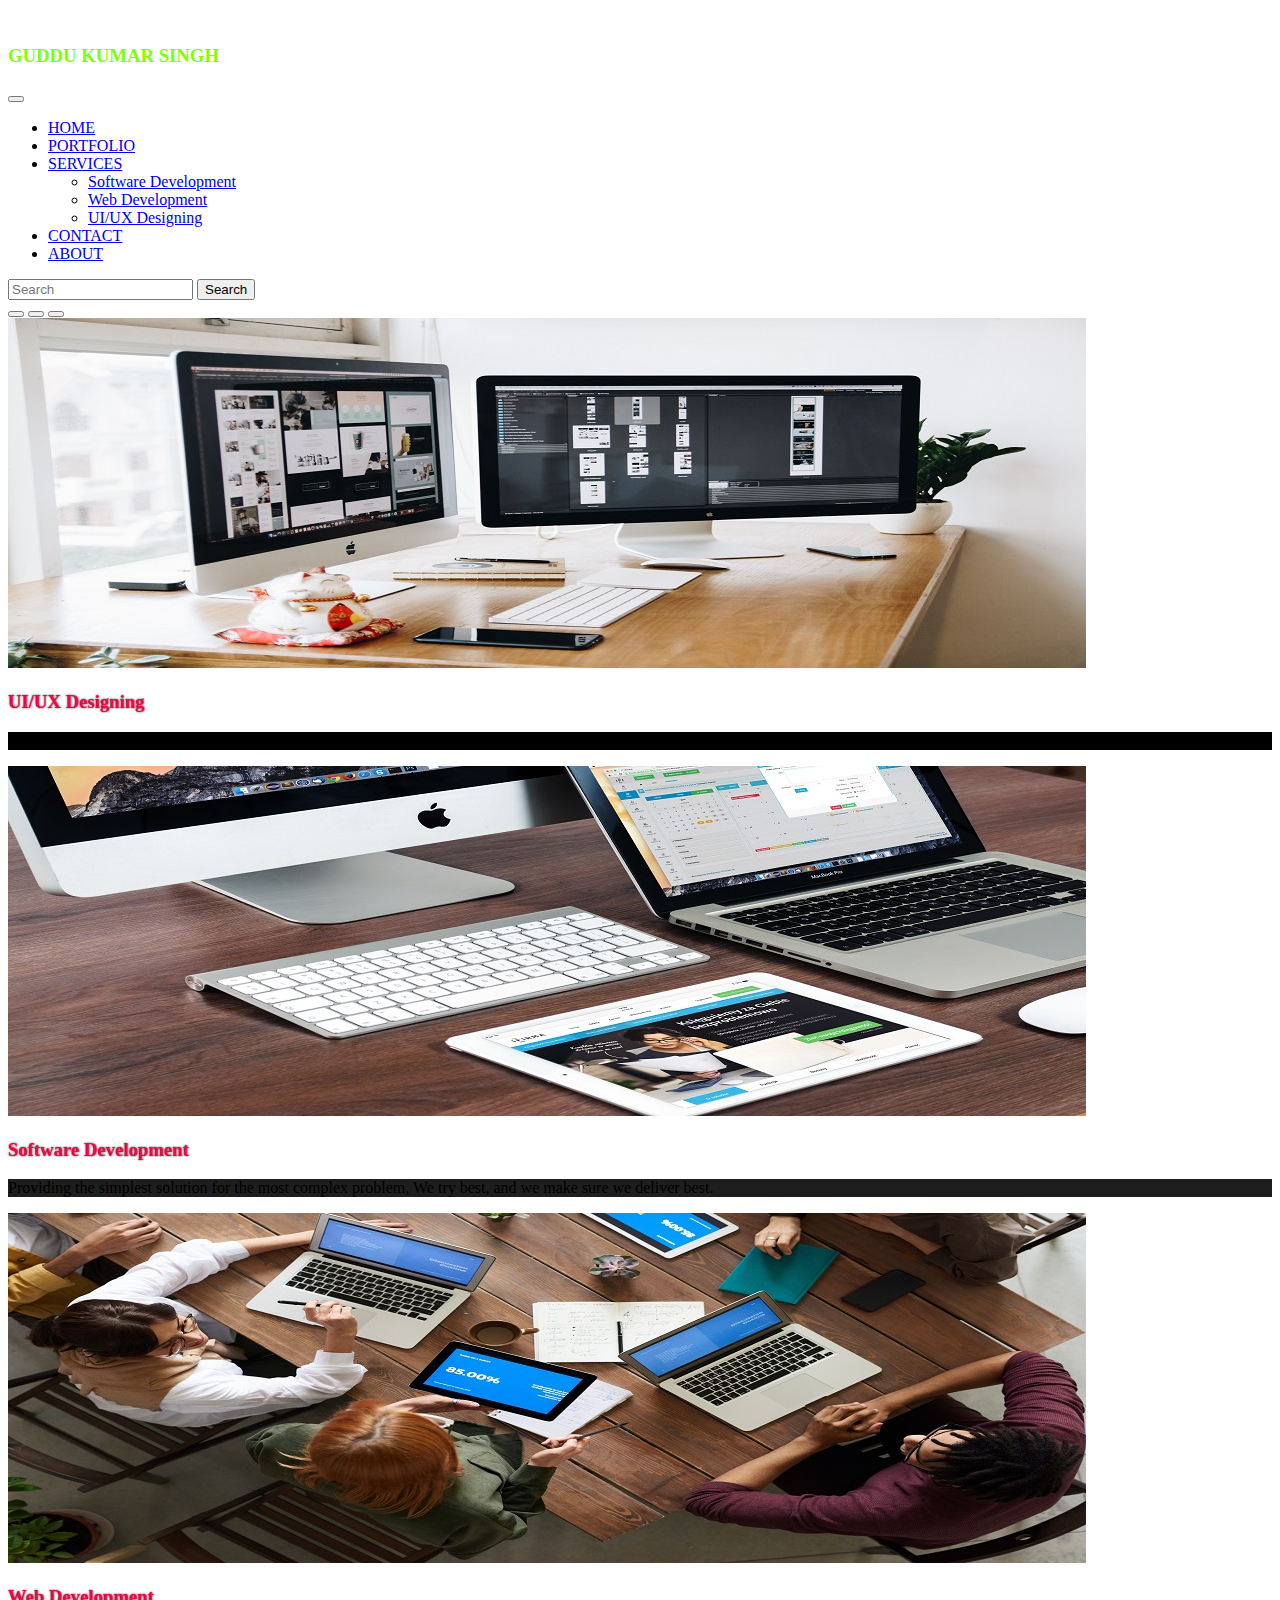
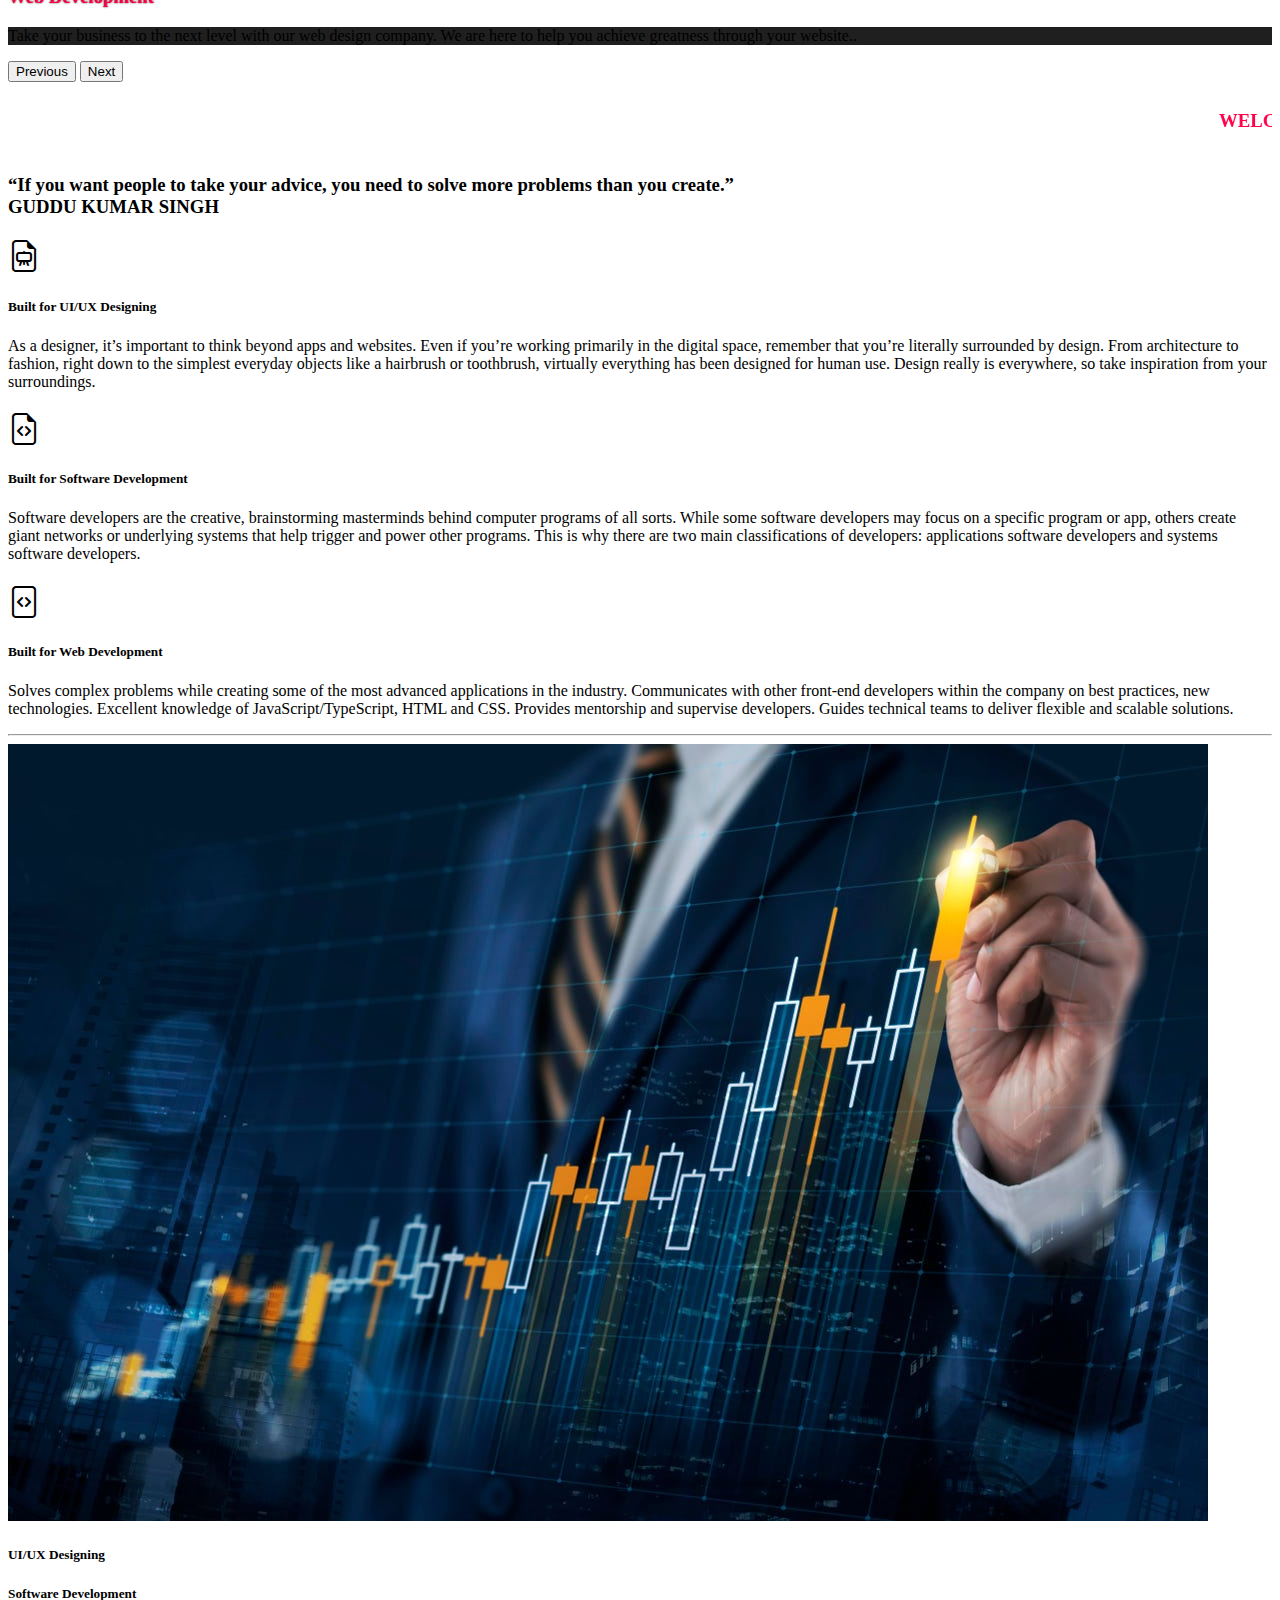
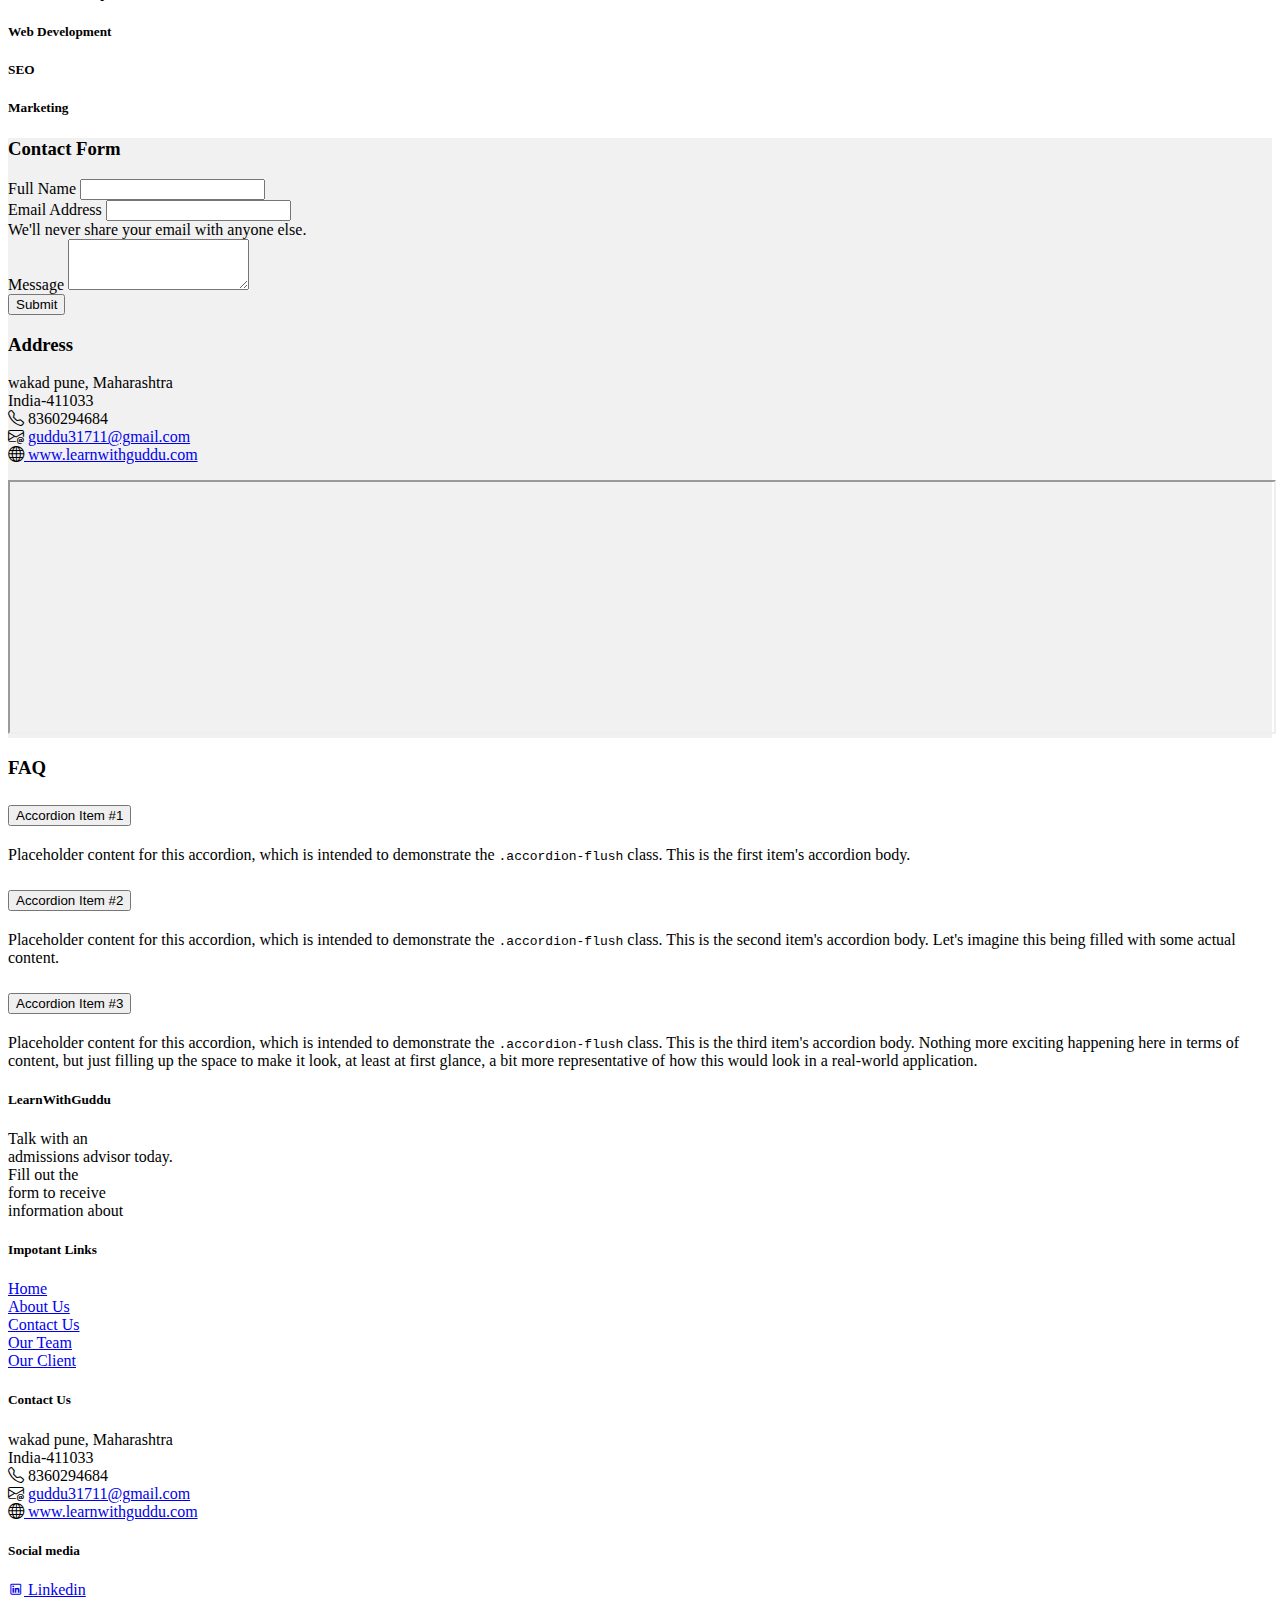
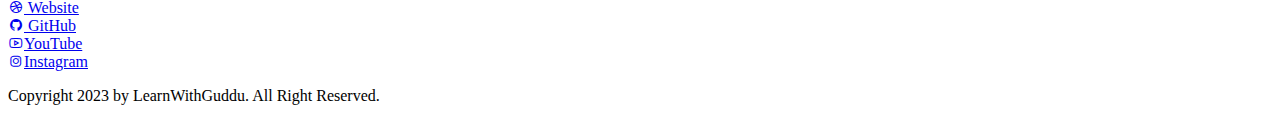
==== index.html @ 27329d2d "first commit" ====
<!doctype html>
<html lang="en">
  <head>
    <meta charset="utf-8">
    <meta name="viewport" content="width=device-width, initial-scale=1">
    <title>Home</title>
    <!-- bootstrap icon -->
    <link rel="stylesheet" href="https://cdn.jsdelivr.net/npm/bootstrap-icons@1.10.3/font/bootstrap-icons.css">
    <link rel="stylesheet" href="./portfolio/assets/css/line-awesome.min.css">
    <link rel="stylesheet" href="./css/style.css">
    <link rel="stylesheet" href="https://cdnjs.cloudflare.com/ajax/libs/font-awesome/6.2.1/css/all.min.css">
    <link href="https://cdn.jsdelivr.net/npm/bootstrap@5.0.2/dist/css/bootstrap.min.css" rel="stylesheet" integrity="sha384-EVSTQN3/azprG1Anm3QDgpJLIm9Nao0Yz1ztcQTwFspd3yD65VohhpuuCOmLASjC" crossorigin="anonymous">
  </head>
  <body>
     <nav class="navbar navbar-expand-lg navbar-dark bg-dark sticky-top" id="top_nav">
        <div class="container-fluid">
          <a class="navbar-brand ml-0" href="#">
            <img src="./images/icons8-india-488.png" alt="" class="img-fluid">
          </a>
          <span class="navbar-toggler border border-0"><h3 style="color: chartreuse;">GUDDU KUMAR SINGH</h3></span>
          <button class="navbar-toggler" type="button" data-bs-toggle="collapse" data-bs-target="#navbarSupportedContent" aria-controls="navbarSupportedContent" aria-expanded="false" aria-label="Toggle navigation">
            <span class="navbar-toggler-icon"></span>
          </button>
          <div class="collapse navbar-collapse " id="navbarSupportedContent">
            <ul class="navbar-nav me-auto mb-2 mb-lg-0 ">
              <li class="nav-item">
                <a class="nav-link active " aria-current="page" href="./home/#">HOME</a>
              </li>
              <li class="nav-item">
                <a class="nav-link" href="./portfolio/portfolio.html">PORTFOLIO</a>
              </li>
              <li class="nav-item dropdown">
                <a class="nav-link dropdown-toggle" href="#" role="button" data-bs-toggle="dropdown" aria-expanded="false">
                 SERVICES
                </a>
                <ul class="dropdown-menu">
                  <li><a class="dropdown-item" href="#">Software Development</a></li>
                  <li><a class="dropdown-item" href="#">Web Development</a></li>
          
                  <li><a class="dropdown-item" href="#">UI/UX Designing</a></li>
                </ul>
              </li>
              <li class="nav-item">
                <a class="nav-link" href="./contact/">CONTACT</a>
              </li>
              <li class="nav-item">
                <a class="nav-link" href="./about/about.html">ABOUT</a>
              </li>
            </ul>
            <form class="d-flex" role="search">
              <input class="form-control me-2" type="search" placeholder="Search" aria-label="Search">
              <button class="btn btn-outline-primary" type="submit">Search</button>
            </form>
          </div>
        </div>
      </nav>

      <!-- 2.carousel -->
      <div id="carouselExampleCaptions" class="carousel slide" data-bs-ride="false">
        <div class="carousel-indicators">
          <button type="button" data-bs-target="#carouselExampleCaptions" data-bs-slide-to="0" class="active" aria-current="true" aria-label="Slide 1"></button>
          <button type="button" data-bs-target="#carouselExampleCaptions" data-bs-slide-to="1" aria-label="Slide 2"></button>
          <button type="button" data-bs-target="#carouselExampleCaptions" data-bs-slide-to="2" aria-label="Slide 3"></button>
        </div>
        <div class="carousel-inner">
          <div class="carousel-item active">
            <img src="./images/ui.jpg" class="d-block w-100" alt="...">
            <div class="carousel-caption d-none d-md-block">
              <h3 style="text-shadow: 0px 0px 2px#2a2929;color: #ff0048;">UI/UX Designing</h3>
              <p style="background: #000000;">If we want users to like our software, we should design it to behave like a likeable person: respectful, generous and helpful.</p>
            </div>
          </div>
          <div class="carousel-item">
            <img src="./images/sof.jpg" class="d-block w-100" alt="...">
            <div class="carousel-caption d-none d-md-block">
              <h3 style="text-shadow: 0px 0px 2px#2a2929;color: #ff0048;">Software Development</h3>
              <p style="background: #1e1e1e;">Providing the simplest solution for the most complex problem, We try best, and we make sure we deliver best.</p>
            </div>
          </div>
          <div class="carousel-item">
            <img src="./images/web.jpg" class="d-block w-100" alt="...">
            <div class="carousel-caption d-none d-md-block">
              <h3 style="text-shadow: 0px 0px 2px#2a2929;color: #ff0048;">Web Development</h3>
              <p style="background: #1f1f1f;">Take your business to the next level with our web design company. We are here to help you achieve greatness through your website..</p>
            </div>
          </div>
        </div>
        <button class="carousel-control-prev" type="button" data-bs-target="#carouselExampleCaptions" data-bs-slide="prev">
          <span class="carousel-control-prev-icon" aria-hidden="true"></span>
          <span class="visually-hidden">Previous</span>
        </button>
        <button class="carousel-control-next" type="button" data-bs-target="#carouselExampleCaptions" data-bs-slide="next">
          <span class="carousel-control-next-icon" aria-hidden="true"></span>
          <span class="visually-hidden">Next</span>
        </button>
      </div>
<!-- courcel end -->
<marquee behavior="" direction="" style="color: #ff0048; margin-top: 10px"><h3>WELCOME TO MY WEBSITE. This website is currently under maintenance</h3></marquee>
    <!-- 3.. tagline -->
   <div class="container-fluid">
      <div class="row">
          <div class="col-12">
            <h3 class="display-6 text-center mt-2 mb-2">“If you want people to take your advice, you need to solve more problems than you create.” <br>GUDDU KUMAR SINGH</h3>
          </div>
      </div> 
   

    <!-- 4.feature -->
   <div class="row justify-content-evenly pt-3 pb-3">
       <div class="col-md-3 text-center mt-5">
         <h1><i class="bi bi-file-earmark-easel text-primary"></i></h1>
         <h5>Built for UI/UX Designing</h5>
         <p>As a designer, it’s important to think beyond apps and websites. Even if you’re working primarily in the digital space, remember that you’re literally surrounded by design. From architecture to fashion, right down to the simplest everyday objects like a hairbrush or toothbrush, virtually everything has been designed for human use. Design really is everywhere, so take inspiration from your surroundings.</p>
       </div>
      <div class="col-md-3 text-center mt-5">
         <h1> <i class="bi bi-file-earmark-code text-danger"></i></h1>
         <h5>Built for Software Development</h5>
         <p>Software developers are the creative, brainstorming masterminds behind computer programs of all sorts. While some software developers may focus on a specific program or app, others create giant networks or underlying systems that help trigger and power other programs. This is why there are two main classifications of developers: applications software developers and systems software developers.</p>
      </div>
      <div class="col-md-3 text-center mt-5">
          <h1><i class="bi bi-file-code text-success"></i></h1>
          <h5>Built for Web Development</h5>
          <p>Solves complex problems while creating some of the most advanced applications in the industry. Communicates with other front-end developers within the company on best practices, new technologies. Excellent knowledge of JavaScript/TypeScript, HTML and CSS. Provides mentorship and supervise developers. Guides technical teams to deliver flexible and scalable solutions. 
          </p>
      </div>
   </div>
  <!-- footer -->
   <hr>

   <!-- growth -->
  <div class="row justify-content-evenly pt-3 pb-5">
     <div class="col-md-5 pt-3">
      <img src="./images/0x0.jpg" class="img-fluid" alt="">
     </div>

     <div class="col-md-5 pt-3">
        <h5 class="mt-3">UI/UX Designing</h5>
        <div class="progress">
          <div class="progress-bar progress-bar-striped" role="progressbar" aria-label="Default striped example" style="width: 85%" aria-valuenow="10" aria-valuemin="0" aria-valuemax="100"></div>
        </div>

        <h5 class="mt-3">Software Development</h5>
        <div class="progress">
          <div class="progress-bar progress-bar-striped bg-success" role="progressbar" aria-label="Success striped example" style="width: 70%" aria-valuenow="25" aria-valuemin="0" aria-valuemax="100"></div>
        </div>

        <h5 class="mt-3">Web Development</h5>
        <div class="progress">
          <div class="progress-bar progress-bar-striped bg-info" role="progressbar" aria-label="Info striped example" style="width: 80%" aria-valuenow="50" aria-valuemin="0" aria-valuemax="100"></div>
        </div>

        <h5 class="mt-3">SEO</h5>
        <div class="progress">
          <div class="progress-bar progress-bar-striped bg-warning" role="progressbar" aria-label="Warning striped example" style="width: 75%" aria-valuenow="75" aria-valuemin="0" aria-valuemax="100"></div>
        </div>

        <h5 class="mt-3">Marketing</h5>
        <div class="progress">
          <div class="progress-bar progress-bar-striped bg-danger" role="progressbar" aria-label="Danger striped example" style="width: 90%" aria-valuenow="100" aria-valuemin="0" aria-valuemax="100"></div>
        </div>
     </div>
  </div>

<!-- contact -->
<div class="row justify-content-evenly pt-2 pb-5" style="background-color: #f1f1f1;">
  <div class="col-md-5 mt-5">
    <h3 class="mb-4">Contact Form</h3>
    <form>
      <div class="mb-3">
        <label for="name" class="form-label">Full Name</label>
        <input type="text" class="form-control" id="name" aria-describedby="emailHelp">
      </div>
      <div class="mb-3">
        <label for="exampleInputEmail1" class="form-label">Email Address</label>
        <input type="email" class="form-control" id="exampleInputEmail1" aria-describedby="emailHelp">
        <div id="emailHelp" class="form-text">We'll never share your email with anyone else.</div>
      </div>

      <div class="mb-3">
        <label for="exampleFormControlTextarea1" class="form-label">Message</label>
        <textarea class="form-control" id="exampleFormControlTextarea1" rows="3"></textarea>
      </div>
      <button type="submit" class="btn btn-primary">Submit</button>
    </form>
  </div>

  <div class="col-md-5 mt-5">
    <h3 class="mb-4">Address</h3>
    <p>wakad pune, Maharashtra<br>
    India-411033 <br>
    <i class="bi bi-telephone"></i> <label for="text">8360294684</label> <br> <i class="bi bi-envelope-at"></i> <a class="text-decoration-none" href="https://mail.google.com/mail/u/0/?tab=rm&ogbl#inbox?compose=new">guddu31711@gmail.com</a> <br> <i class="bi bi-globe"></i><a class="text-decoration-none" href="https://www.learnwithguddu.com/"> www.learnwithguddu.com</a></p>
    <iframe src="https://www.google.com/maps/embed?pb=!1m18!1m12!1m3!1d30251.738060722186!2d73.7436412821143!3d18.59804176603198!2m3!1f0!2f0!3f0!3m2!1i1024!2i768!4f13.1!3m3!1m2!1s0x3bc2b97aaf571bed%3A0xc67346ba5a76673!2sWakad%2C%20Pimpri-Chinchwad%2C%20Maharashtra!5e0!3m2!1sen!2sin!4v1675891055878!5m2!1sen!2sin" style="width:100%;" height="250" style="border:0;" allowfullscreen="" loading="lazy" referrerpolicy="no-referrer-when-downgrade"></iframe>
  </div>
</div>

   <!-- faq -->
  <div class="row justify-content-evenly pt-5 pb-5">
     <div class="col-md-10">
      <h3 class="text-center pb-4">FAQ</h3>
      <div class="accordion accordion-flush border" id="accordionFlushExample">
        <div class="accordion-item">
          <h2 class="accordion-header" id="flush-headingOne">
            <button class="accordion-button collapsed" type="button" data-bs-toggle="collapse" data-bs-target="#flush-collapseOne" aria-expanded="false" aria-controls="flush-collapseOne">
              Accordion Item #1
            </button>
          </h2>
          <div id="flush-collapseOne" class="accordion-collapse collapse" aria-labelledby="flush-headingOne" data-bs-parent="#accordionFlushExample">
            <div class="accordion-body">Placeholder content for this accordion, which is intended to demonstrate the <code>.accordion-flush</code> class. This is the first item's accordion body.</div>
          </div>
        </div>
        <div class="accordion-item">
          <h2 class="accordion-header" id="flush-headingTwo">
            <button class="accordion-button collapsed" type="button" data-bs-toggle="collapse" data-bs-target="#flush-collapseTwo" aria-expanded="false" aria-controls="flush-collapseTwo">
              Accordion Item #2
            </button>
          </h2>
          <div id="flush-collapseTwo" class="accordion-collapse collapse" aria-labelledby="flush-headingTwo" data-bs-parent="#accordionFlushExample">
            <div class="accordion-body">Placeholder content for this accordion, which is intended to demonstrate the <code>.accordion-flush</code> class. This is the second item's accordion body. Let's imagine this being filled with some actual content.</div>
          </div>
        </div>
        <div class="accordion-item">
          <h2 class="accordion-header" id="flush-headingThree">
            <button class="accordion-button collapsed" type="button" data-bs-toggle="collapse" data-bs-target="#flush-collapseThree" aria-expanded="false" aria-controls="flush-collapseThree">
              Accordion Item #3
            </button>
          </h2>
          <div id="flush-collapseThree" class="accordion-collapse collapse" aria-labelledby="flush-headingThree" data-bs-parent="#accordionFlushExample">
            <div class="accordion-body">Placeholder content for this accordion, which is intended to demonstrate the <code>.accordion-flush</code> class. This is the third item's accordion body. Nothing more exciting happening here in terms of content, but just filling up the space to make it look, at least at first glance, a bit more representative of how this would look in a real-world application.</div>
          </div>
        </div>
      </div>
     </div>
   </div> 

   <!-- footer -->
  <div class="row justify-content-evenly bg-dark text-white pt-2 pb-3 text-center">
      <div class="col-md-3 pt-3">
         <h5 class="pb-2">LearnWithGuddu</h5>
         <p>
          Talk with an <br> admissions advisor today. <br> Fill out the <br> form to receive <br> information about
         </p>
      </div>

      <div class="col-md-3 pt-4">
         <h5 class="pb-2">Impotant Links</h5>
         <p>
          <a href="#" class="link-light text-decoration-none">Home</a><br>
          <a href="#" class="link-light text-decoration-none">About Us</a><br>
          <a href="#" class="link-light text-decoration-none">Contact Us</a><br>
          <a href="#" class="link-light text-decoration-none">Our Team</a><br>
          <a href="#" class="link-light text-decoration-none">Our Client</a><br>
         </p>
    </div>
      
      <div class="col-md-3 pt-4">
        <h5 class="pb-2">Contact Us</h5>
        <p>wakad pune, Maharashtra<br>
          India-411033 <br>
          <i class="bi bi-telephone"></i> <label for="text">8360294684</label> <br> <i class="bi bi-envelope-at"></i> <a class="text-decoration-none" href="https://mail.google.com/mail/u/0/?tab=rm&ogbl#inbox?compose=new">guddu31711@gmail.com</a> <br> <i class="bi bi-globe"></i><a class="text-decoration-none" href="https://www.learnwithguddu.com/"> www.learnwithguddu.com</a></p>
      </div>

      <div class="col-md-3 pt-4 text-center">
          <h5 class="pb-2">Social media</h5>
          <div class="social-icons text-center">
            <a class="text-decoration-none" href="https://www.linkedin.com/in/guddu-kumar-singh" target="blank"><i class="lab la-linkedin"></i> Linkedin</a><br>
            <a class="text-decoration-none" href="https://www.learnwithguddu.com" target="blank"><i class="lab la-dribbble"></i> Website</a><br>
            <a class="text-decoration-none" href="https://github.com/guddu31" target="blank"><i class="lab la-github"></i> GitHub</a><br>
            <a class="text-decoration-none" href="https://www.youtube.com/channel/UCuMg0UI8255y0V6hCLGqTEg" target="blank"><i class="lab la-youtube"></i>YouTube</a><br>
            <a class="text-decoration-none" href="https://www.instagram.com/guddu_kumar_singh2" target="blank"><i class="lab la-instagram"></i>Instagram</a>
        </div>
      </div>
  </div>

  <!-- copyright.. -->
   <div class="row bg-secondary text-white text-center p-2">
    <div class="col-12 text-center">
      <p>
        Copyright 2023 by LearnWithGuddu. All Right Reserved.
      </p>
    </div>
   </div>


<!-- container end -->
 </div> 


<script src="https://cdn.jsdelivr.net/npm/bootstrap@5.0.2/dist/js/bootstrap.bundle.min.js" integrity="sha384-MrcW6ZMFYlzcLA8Nl+NtUVF0sA7MsXsP1UyJoMp4YLEuNSfAP+JcXn/tWtIaxVXM" crossorigin="anonymous"></script>
  </body>
</html>
---- portfolio/assets/css/line-awesome.min.css ----
.la,.lab,.lad,.lal,.lar,.las{-moz-osx-font-smoothing:grayscale;-webkit-font-smoothing:antialiased;display:inline-block;font-style:normal;font-variant:normal;text-rendering:auto;line-height:1}.la-lg{font-size:1.33333em;line-height:.75em;vertical-align:-.0667em}.la-xs{font-size:.75em}.la-sm{font-size:.875em}.la-1x{font-size:1em}.la-2x{font-size:2em}.la-3x{font-size:3em}.la-4x{font-size:4em}.la-5x{font-size:5em}.la-6x{font-size:6em}.la-7x{font-size:7em}.la-8x{font-size:8em}.la-9x{font-size:9em}.la-10x{font-size:10em}.la-fw{text-align:center;width:1.25em}.la-ul{list-style-type:none;margin-left:2.5em;padding-left:0}.la-ul>li{position:relative}.la-li{left:-2em;position:absolute;text-align:center;width:2em;line-height:inherit}.la-border{border:solid .08em #eee;border-radius:.1em;padding:.2em .25em .15em}.la-pull-left{float:left}.la-pull-right{float:right}.la.la-pull-left,.lab.la-pull-left,.lal.la-pull-left,.lar.la-pull-left,.las.la-pull-left{margin-right:.3em}.la.la-pull-right,.lab.la-pull-right,.lal.la-pull-right,.lar.la-pull-right,.las.la-pull-right{margin-left:.3em}.la-spin{-webkit-animation:la-spin 2s infinite linear;animation:la-spin 2s infinite linear}.la-pulse{-webkit-animation:la-spin 1s infinite steps(8);animation:la-spin 1s infinite steps(8)}@-webkit-keyframes la-spin{0%{-webkit-transform:rotate(0);transform:rotate(0)}100%{-webkit-transform:rotate(360deg);transform:rotate(360deg)}}@keyframes la-spin{0%{-webkit-transform:rotate(0);transform:rotate(0)}100%{-webkit-transform:rotate(360deg);transform:rotate(360deg)}}.la-rotate-90{-webkit-transform:rotate(90deg);transform:rotate(90deg)}.la-rotate-180{-webkit-transform:rotate(180deg);transform:rotate(180deg)}.la-rotate-270{-webkit-transform:rotate(270deg);transform:rotate(270deg)}.la-flip-horizontal{-webkit-transform:scale(-1,1);transform:scale(-1,1)}.la-flip-vertical{-webkit-transform:scale(1,-1);transform:scale(1,-1)}.la-flip-both,.la-flip-horizontal.la-flip-vertical{-webkit-transform:scale(-1,-1);transform:scale(-1,-1)}:root .la-flip-both,:root .la-flip-horizontal,:root .la-flip-vertical,:root .la-rotate-180,:root .la-rotate-270,:root .la-rotate-90{-webkit-filter:none;filter:none}.la-stack{display:inline-block;height:2em;line-height:2em;position:relative;vertical-align:middle;width:2.5em}.la-stack-1x,.la-stack-2x{left:0;position:absolute;text-align:center;width:100%}.la-stack-1x{line-height:inherit}.la-stack-2x{font-size:2em}.la-inverse{color:#fff}.la-500px:before{content:"\f26e"}.la-accessible-icon:before{content:"\f368"}.la-accusoft:before{content:"\f369"}.la-acquisitions-incorporated:before{content:"\f6af"}.la-ad:before{content:"\f641"}.la-address-book:before{content:"\f2b9"}.la-address-card:before{content:"\f2bb"}.la-adjust:before{content:"\f042"}.la-adn:before{content:"\f170"}.la-adobe:before{content:"\f778"}.la-adversal:before{content:"\f36a"}.la-affiliatetheme:before{content:"\f36b"}.la-air-freshener:before{content:"\f5d0"}.la-airbnb:before{content:"\f834"}.la-algolia:before{content:"\f36c"}.la-align-center:before{content:"\f037"}.la-align-justify:before{content:"\f039"}.la-align-left:before{content:"\f036"}.la-align-right:before{content:"\f038"}.la-alipay:before{content:"\f642"}.la-allergies:before{content:"\f461"}.la-amazon:before{content:"\f270"}.la-amazon-pay:before{content:"\f42c"}.la-ambulance:before{content:"\f0f9"}.la-american-sign-language-interpreting:before{content:"\f2a3"}.la-amilia:before{content:"\f36d"}.la-anchor:before{content:"\f13d"}.la-android:before{content:"\f17b"}.la-angellist:before{content:"\f209"}.la-angle-double-down:before{content:"\f103"}.la-angle-double-left:before{content:"\f100"}.la-angle-double-right:before{content:"\f101"}.la-angle-double-up:before{content:"\f102"}.la-angle-down:before{content:"\f107"}.la-angle-left:before{content:"\f104"}.la-angle-right:before{content:"\f105"}.la-angle-up:before{content:"\f106"}.la-angry:before{content:"\f556"}.la-angrycreative:before{content:"\f36e"}.la-angular:before{content:"\f420"}.la-ankh:before{content:"\f644"}.la-app-store:before{content:"\f36f"}.la-app-store-ios:before{content:"\f370"}.la-apper:before{content:"\f371"}.la-apple:before{content:"\f179"}.la-apple-alt:before{content:"\f5d1"}.la-apple-pay:before{content:"\f415"}.la-archive:before{content:"\f187"}.la-archway:before{content:"\f557"}.la-arrow-alt-circle-down:before{content:"\f358"}.la-arrow-alt-circle-left:before{content:"\f359"}.la-arrow-alt-circle-right:before{content:"\f35a"}.la-arrow-alt-circle-up:before{content:"\f35b"}.la-arrow-circle-down:before{content:"\f0ab"}.la-arrow-circle-left:before{content:"\f0a8"}.la-arrow-circle-right:before{content:"\f0a9"}.la-arrow-circle-up:before{content:"\f0aa"}.la-arrow-down:before{content:"\f063"}.la-arrow-left:before{content:"\f060"}.la-arrow-right:before{content:"\f061"}.la-arrow-up:before{content:"\f062"}.la-arrows-alt:before{content:"\f0b2"}.la-arrows-alt-h:before{content:"\f337"}.la-arrows-alt-v:before{content:"\f338"}.la-artstation:before{content:"\f77a"}.la-assistive-listening-systems:before{content:"\f2a2"}.la-asterisk:before{content:"\f069"}.la-asymmetrik:before{content:"\f372"}.la-at:before{content:"\f1fa"}.la-atlas:before{content:"\f558"}.la-atlassian:before{content:"\f77b"}.la-atom:before{content:"\f5d2"}.la-audible:before{content:"\f373"}.la-audio-description:before{content:"\f29e"}.la-autoprefixer:before{content:"\f41c"}.la-avianex:before{content:"\f374"}.la-aviato:before{content:"\f421"}.la-award:before{content:"\f559"}.la-aws:before{content:"\f375"}.la-baby:before{content:"\f77c"}.la-baby-carriage:before{content:"\f77d"}.la-backspace:before{content:"\f55a"}.la-backward:before{content:"\f04a"}.la-bacon:before{content:"\f7e5"}.la-balance-scale:before{content:"\f24e"}.la-balance-scale-left:before{content:"\f515"}.la-balance-scale-right:before{content:"\f516"}.la-ban:before{content:"\f05e"}.la-band-aid:before{content:"\f462"}.la-bandcamp:before{content:"\f2d5"}.la-barcode:before{content:"\f02a"}.la-bars:before{content:"\f0c9"}.la-baseball-ball:before{content:"\f433"}.la-basketball-ball:before{content:"\f434"}.la-bath:before{content:"\f2cd"}.la-battery-empty:before{content:"\f244"}.la-battery-full:before{content:"\f240"}.la-battery-half:before{content:"\f242"}.la-battery-quarter:before{content:"\f243"}.la-battery-three-quarters:before{content:"\f241"}.la-battle-net:before{content:"\f835"}.la-bed:before{content:"\f236"}.la-beer:before{content:"\f0fc"}.la-behance:before{content:"\f1b4"}.la-behance-square:before{content:"\f1b5"}.la-bell:before{content:"\f0f3"}.la-bell-slash:before{content:"\f1f6"}.la-bezier-curve:before{content:"\f55b"}.la-bible:before{content:"\f647"}.la-bicycle:before{content:"\f206"}.la-biking:before{content:"\f84a"}.la-bimobject:before{content:"\f378"}.la-binoculars:before{content:"\f1e5"}.la-biohazard:before{content:"\f780"}.la-birthday-cake:before{content:"\f1fd"}.la-bitbucket:before{content:"\f171"}.la-bitcoin:before{content:"\f379"}.la-bity:before{content:"\f37a"}.la-black-tie:before{content:"\f27e"}.la-blackberry:before{content:"\f37b"}.la-blender:before{content:"\f517"}.la-blender-phone:before{content:"\f6b6"}.la-blind:before{content:"\f29d"}.la-blog:before{content:"\f781"}.la-blogger:before{content:"\f37c"}.la-blogger-b:before{content:"\f37d"}.la-bluetooth:before{content:"\f293"}.la-bluetooth-b:before{content:"\f294"}.la-bold:before{content:"\f032"}.la-bolt:before{content:"\f0e7"}.la-bomb:before{content:"\f1e2"}.la-bone:before{content:"\f5d7"}.la-bong:before{content:"\f55c"}.la-book:before{content:"\f02d"}.la-book-dead:before{content:"\f6b7"}.la-book-medical:before{content:"\f7e6"}.la-book-open:before{content:"\f518"}.la-book-reader:before{content:"\f5da"}.la-bookmark:before{content:"\f02e"}.la-bootstrap:before{content:"\f836"}.la-border-all:before{content:"\f84c"}.la-border-none:before{content:"\f850"}.la-border-style:before{content:"\f853"}.la-bowling-ball:before{content:"\f436"}.la-box:before{content:"\f466"}.la-box-open:before{content:"\f49e"}.la-boxes:before{content:"\f468"}.la-braille:before{content:"\f2a1"}.la-brain:before{content:"\f5dc"}.la-bread-slice:before{content:"\f7ec"}.la-briefcase:before{content:"\f0b1"}.la-briefcase-medical:before{content:"\f469"}.la-broadcast-tower:before{content:"\f519"}.la-broom:before{content:"\f51a"}.la-brush:before{content:"\f55d"}.la-btc:before{content:"\f15a"}.la-buffer:before{content:"\f837"}.la-bug:before{content:"\f188"}.la-building:before{content:"\f1ad"}.la-bullhorn:before{content:"\f0a1"}.la-bullseye:before{content:"\f140"}.la-burn:before{content:"\f46a"}.la-buromobelexperte:before{content:"\f37f"}.la-bus:before{content:"\f207"}.la-bus-alt:before{content:"\f55e"}.la-business-time:before{content:"\f64a"}.la-buy-n-large:before{content:"\f8a6"}.la-buysellads:before{content:"\f20d"}.la-calculator:before{content:"\f1ec"}.la-calendar:before{content:"\f133"}.la-calendar-alt:before{content:"\f073"}.la-calendar-check:before{content:"\f274"}.la-calendar-day:before{content:"\f783"}.la-calendar-minus:before{content:"\f272"}.la-calendar-plus:before{content:"\f271"}.la-calendar-times:before{content:"\f273"}.la-calendar-week:before{content:"\f784"}.la-camera:before{content:"\f030"}.la-camera-retro:before{content:"\f083"}.la-campground:before{content:"\f6bb"}.la-canadian-maple-leaf:before{content:"\f785"}.la-candy-cane:before{content:"\f786"}.la-cannabis:before{content:"\f55f"}.la-capsules:before{content:"\f46b"}.la-car:before{content:"\f1b9"}.la-car-alt:before{content:"\f5de"}.la-car-battery:before{content:"\f5df"}.la-car-crash:before{content:"\f5e1"}.la-car-side:before{content:"\f5e4"}.la-caret-down:before{content:"\f0d7"}.la-caret-left:before{content:"\f0d9"}.la-caret-right:before{content:"\f0da"}.la-caret-square-down:before{content:"\f150"}.la-caret-square-left:before{content:"\f191"}.la-caret-square-right:before{content:"\f152"}.la-caret-square-up:before{content:"\f151"}.la-caret-up:before{content:"\f0d8"}.la-carrot:before{content:"\f787"}.la-cart-arrow-down:before{content:"\f218"}.la-cart-plus:before{content:"\f217"}.la-cash-register:before{content:"\f788"}.la-cat:before{content:"\f6be"}.la-cc-amazon-pay:before{content:"\f42d"}.la-cc-amex:before{content:"\f1f3"}.la-cc-apple-pay:before{content:"\f416"}.la-cc-diners-club:before{content:"\f24c"}.la-cc-discover:before{content:"\f1f2"}.la-cc-jcb:before{content:"\f24b"}.la-cc-mastercard:before{content:"\f1f1"}.la-cc-paypal:before{content:"\f1f4"}.la-cc-stripe:before{content:"\f1f5"}.la-cc-visa:before{content:"\f1f0"}.la-centercode:before{content:"\f380"}.la-centos:before{content:"\f789"}.la-certificate:before{content:"\f0a3"}.la-chair:before{content:"\f6c0"}.la-chalkboard:before{content:"\f51b"}.la-chalkboard-teacher:before{content:"\f51c"}.la-charging-station:before{content:"\f5e7"}.la-chart-area:before{content:"\f1fe"}.la-chart-bar:before{content:"\f080"}.la-chart-line:before{content:"\f201"}.la-chart-pie:before{content:"\f200"}.la-check:before{content:"\f00c"}.la-check-circle:before{content:"\f058"}.la-check-double:before{content:"\f560"}.la-check-square:before{content:"\f14a"}.la-cheese:before{content:"\f7ef"}.la-chess:before{content:"\f439"}.la-chess-bishop:before{content:"\f43a"}.la-chess-board:before{content:"\f43c"}.la-chess-king:before{content:"\f43f"}.la-chess-knight:before{content:"\f441"}.la-chess-pawn:before{content:"\f443"}.la-chess-queen:before{content:"\f445"}.la-chess-rook:before{content:"\f447"}.la-chevron-circle-down:before{content:"\f13a"}.la-chevron-circle-left:before{content:"\f137"}.la-chevron-circle-right:before{content:"\f138"}.la-chevron-circle-up:before{content:"\f139"}.la-chevron-down:before{content:"\f078"}.la-chevron-left:before{content:"\f053"}.la-chevron-right:before{content:"\f054"}.la-chevron-up:before{content:"\f077"}.la-child:before{content:"\f1ae"}.la-chrome:before{content:"\f268"}.la-chromecast:before{content:"\f838"}.la-church:before{content:"\f51d"}.la-circle:before{content:"\f111"}.la-circle-notch:before{content:"\f1ce"}.la-city:before{content:"\f64f"}.la-clinic-medical:before{content:"\f7f2"}.la-clipboard:before{content:"\f328"}.la-clipboard-check:before{content:"\f46c"}.la-clipboard-list:before{content:"\f46d"}.la-clock:before{content:"\f017"}.la-clone:before{content:"\f24d"}.la-closed-captioning:before{content:"\f20a"}.la-cloud:before{content:"\f0c2"}.la-cloud-download-alt:before{content:"\f381"}.la-cloud-meatball:before{content:"\f73b"}.la-cloud-moon:before{content:"\f6c3"}.la-cloud-moon-rain:before{content:"\f73c"}.la-cloud-rain:before{content:"\f73d"}.la-cloud-showers-heavy:before{content:"\f740"}.la-cloud-sun:before{content:"\f6c4"}.la-cloud-sun-rain:before{content:"\f743"}.la-cloud-upload-alt:before{content:"\f382"}.la-cloudscale:before{content:"\f383"}.la-cloudsmith:before{content:"\f384"}.la-cloudversify:before{content:"\f385"}.la-cocktail:before{content:"\f561"}.la-code:before{content:"\f121"}.la-code-branch:before{content:"\f126"}.la-codepen:before{content:"\f1cb"}.la-codiepie:before{content:"\f284"}.la-coffee:before{content:"\f0f4"}.la-cog:before{content:"\f013"}.la-cogs:before{content:"\f085"}.la-coins:before{content:"\f51e"}.la-columns:before{content:"\f0db"}.la-comment:before{content:"\f075"}.la-comment-alt:before{content:"\f27a"}.la-comment-dollar:before{content:"\f651"}.la-comment-dots:before{content:"\f4ad"}.la-comment-medical:before{content:"\f7f5"}.la-comment-slash:before{content:"\f4b3"}.la-comments:before{content:"\f086"}.la-comments-dollar:before{content:"\f653"}.la-compact-disc:before{content:"\f51f"}.la-compass:before{content:"\f14e"}.la-compress:before{content:"\f066"}.la-compress-arrows-alt:before{content:"\f78c"}.la-concierge-bell:before{content:"\f562"}.la-confluence:before{content:"\f78d"}.la-connectdevelop:before{content:"\f20e"}.la-contao:before{content:"\f26d"}.la-cookie:before{content:"\f563"}.la-cookie-bite:before{content:"\f564"}.la-copy:before{content:"\f0c5"}.la-copyright:before{content:"\f1f9"}.la-cotton-bureau:before{content:"\f89e"}.la-couch:before{content:"\f4b8"}.la-cpanel:before{content:"\f388"}.la-creative-commons:before{content:"\f25e"}.la-creative-commons-by:before{content:"\f4e7"}.la-creative-commons-nc:before{content:"\f4e8"}.la-creative-commons-nc-eu:before{content:"\f4e9"}.la-creative-commons-nc-jp:before{content:"\f4ea"}.la-creative-commons-nd:before{content:"\f4eb"}.la-creative-commons-pd:before{content:"\f4ec"}.la-creative-commons-pd-alt:before{content:"\f4ed"}.la-creative-commons-remix:before{content:"\f4ee"}.la-creative-commons-sa:before{content:"\f4ef"}.la-creative-commons-sampling:before{content:"\f4f0"}.la-creative-commons-sampling-plus:before{content:"\f4f1"}.la-creative-commons-share:before{content:"\f4f2"}.la-creative-commons-zero:before{content:"\f4f3"}.la-credit-card:before{content:"\f09d"}.la-critical-role:before{content:"\f6c9"}.la-crop:before{content:"\f125"}.la-crop-alt:before{content:"\f565"}.la-cross:before{content:"\f654"}.la-crosshairs:before{content:"\f05b"}.la-crow:before{content:"\f520"}.la-crown:before{content:"\f521"}.la-crutch:before{content:"\f7f7"}.la-css3:before{content:"\f13c"}.la-css3-alt:before{content:"\f38b"}.la-cube:before{content:"\f1b2"}.la-cubes:before{content:"\f1b3"}.la-cut:before{content:"\f0c4"}.la-cuttlefish:before{content:"\f38c"}.la-d-and-d:before{content:"\f38d"}.la-d-and-d-beyond:before{content:"\f6ca"}.la-dashcube:before{content:"\f210"}.la-database:before{content:"\f1c0"}.la-deaf:before{content:"\f2a4"}.la-delicious:before{content:"\f1a5"}.la-democrat:before{content:"\f747"}.la-deploydog:before{content:"\f38e"}.la-deskpro:before{content:"\f38f"}.la-desktop:before{content:"\f108"}.la-dev:before{content:"\f6cc"}.la-deviantart:before{content:"\f1bd"}.la-dharmachakra:before{content:"\f655"}.la-dhl:before{content:"\f790"}.la-diagnoses:before{content:"\f470"}.la-diaspora:before{content:"\f791"}.la-dice:before{content:"\f522"}.la-dice-d20:before{content:"\f6cf"}.la-dice-d6:before{content:"\f6d1"}.la-dice-five:before{content:"\f523"}.la-dice-four:before{content:"\f524"}.la-dice-one:before{content:"\f525"}.la-dice-six:before{content:"\f526"}.la-dice-three:before{content:"\f527"}.la-dice-two:before{content:"\f528"}.la-digg:before{content:"\f1a6"}.la-digital-ocean:before{content:"\f391"}.la-digital-tachograph:before{content:"\f566"}.la-directions:before{content:"\f5eb"}.la-discord:before{content:"\f392"}.la-discourse:before{content:"\f393"}.la-divide:before{content:"\f529"}.la-dizzy:before{content:"\f567"}.la-dna:before{content:"\f471"}.la-dochub:before{content:"\f394"}.la-docker:before{content:"\f395"}.la-dog:before{content:"\f6d3"}.la-dollar-sign:before{content:"\f155"}.la-dolly:before{content:"\f472"}.la-dolly-flatbed:before{content:"\f474"}.la-donate:before{content:"\f4b9"}.la-door-closed:before{content:"\f52a"}.la-door-open:before{content:"\f52b"}.la-dot-circle:before{content:"\f192"}.la-dove:before{content:"\f4ba"}.la-download:before{content:"\f019"}.la-draft2digital:before{content:"\f396"}.la-drafting-compass:before{content:"\f568"}.la-dragon:before{content:"\f6d5"}.la-draw-polygon:before{content:"\f5ee"}.la-dribbble:before{content:"\f17d"}.la-dribbble-square:before{content:"\f397"}.la-dropbox:before{content:"\f16b"}.la-drum:before{content:"\f569"}.la-drum-steelpan:before{content:"\f56a"}.la-drumstick-bite:before{content:"\f6d7"}.la-drupal:before{content:"\f1a9"}.la-dumbbell:before{content:"\f44b"}.la-dumpster:before{content:"\f793"}.la-dumpster-fire:before{content:"\f794"}.la-dungeon:before{content:"\f6d9"}.la-dyalog:before{content:"\f399"}.la-earlybirds:before{content:"\f39a"}.la-ebay:before{content:"\f4f4"}.la-edge:before{content:"\f282"}.la-edit:before{content:"\f044"}.la-egg:before{content:"\f7fb"}.la-eject:before{content:"\f052"}.la-elementor:before{content:"\f430"}.la-ellipsis-h:before{content:"\f141"}.la-ellipsis-v:before{content:"\f142"}.la-ello:before{content:"\f5f1"}.la-ember:before{content:"\f423"}.la-empire:before{content:"\f1d1"}.la-envelope:before{content:"\f0e0"}.la-envelope-open:before{content:"\f2b6"}.la-envelope-open-text:before{content:"\f658"}.la-envelope-square:before{content:"\f199"}.la-envira:before{content:"\f299"}.la-equals:before{content:"\f52c"}.la-eraser:before{content:"\f12d"}.la-erlang:before{content:"\f39d"}.la-ethereum:before{content:"\f42e"}.la-ethernet:before{content:"\f796"}.la-etsy:before{content:"\f2d7"}.la-euro-sign:before{content:"\f153"}.la-evernote:before{content:"\f839"}.la-exchange-alt:before{content:"\f362"}.la-exclamation:before{content:"\f12a"}.la-exclamation-circle:before{content:"\f06a"}.la-exclamation-triangle:before{content:"\f071"}.la-expand:before{content:"\f065"}.la-expand-arrows-alt:before{content:"\f31e"}.la-expeditedssl:before{content:"\f23e"}.la-external-link-alt:before{content:"\f35d"}.la-external-link-square-alt:before{content:"\f360"}.la-eye:before{content:"\f06e"}.la-eye-dropper:before{content:"\f1fb"}.la-eye-slash:before{content:"\f070"}.la-facebook:before{content:"\f09a"}.la-facebook-f:before{content:"\f39e"}.la-facebook-messenger:before{content:"\f39f"}.la-facebook-square:before{content:"\f082"}.la-fan:before{content:"\f863"}.la-fantasy-flight-games:before{content:"\f6dc"}.la-fast-backward:before{content:"\f049"}.la-fast-forward:before{content:"\f050"}.la-fax:before{content:"\f1ac"}.la-feather:before{content:"\f52d"}.la-feather-alt:before{content:"\f56b"}.la-fedex:before{content:"\f797"}.la-fedora:before{content:"\f798"}.la-female:before{content:"\f182"}.la-fighter-jet:before{content:"\f0fb"}.la-figma:before{content:"\f799"}.la-file:before{content:"\f15b"}.la-file-alt:before{content:"\f15c"}.la-file-archive:before{content:"\f1c6"}.la-file-audio:before{content:"\f1c7"}.la-file-code:before{content:"\f1c9"}.la-file-contract:before{content:"\f56c"}.la-file-csv:before{content:"\f6dd"}.la-file-download:before{content:"\f56d"}.la-file-excel:before{content:"\f1c3"}.la-file-export:before{content:"\f56e"}.la-file-image:before{content:"\f1c5"}.la-file-import:before{content:"\f56f"}.la-file-invoice:before{content:"\f570"}.la-file-invoice-dollar:before{content:"\f571"}.la-file-medical:before{content:"\f477"}.la-file-medical-alt:before{content:"\f478"}.la-file-pdf:before{content:"\f1c1"}.la-file-powerpoint:before{content:"\f1c4"}.la-file-prescription:before{content:"\f572"}.la-file-signature:before{content:"\f573"}.la-file-upload:before{content:"\f574"}.la-file-video:before{content:"\f1c8"}.la-file-word:before{content:"\f1c2"}.la-fill:before{content:"\f575"}.la-fill-drip:before{content:"\f576"}.la-film:before{content:"\f008"}.la-filter:before{content:"\f0b0"}.la-fingerprint:before{content:"\f577"}.la-fire:before{content:"\f06d"}.la-fire-alt:before{content:"\f7e4"}.la-fire-extinguisher:before{content:"\f134"}.la-firefox:before{content:"\f269"}.la-first-aid:before{content:"\f479"}.la-first-order:before{content:"\f2b0"}.la-first-order-alt:before{content:"\f50a"}.la-firstdraft:before{content:"\f3a1"}.la-fish:before{content:"\f578"}.la-fist-raised:before{content:"\f6de"}.la-flag:before{content:"\f024"}.la-flag-checkered:before{content:"\f11e"}.la-flag-usa:before{content:"\f74d"}.la-flask:before{content:"\f0c3"}.la-flickr:before{content:"\f16e"}.la-flipboard:before{content:"\f44d"}.la-flushed:before{content:"\f579"}.la-fly:before{content:"\f417"}.la-folder:before{content:"\f07b"}.la-folder-minus:before{content:"\f65d"}.la-folder-open:before{content:"\f07c"}.la-folder-plus:before{content:"\f65e"}.la-font:before{content:"\f031"}.la-font-awesome:before{content:"\f2b4"}.la-font-awesome-alt:before{content:"\f35c"}.la-font-awesome-flag:before{content:"\f425"}.la-font-awesome-logo-full:before{content:"\f4e6"}.la-fonticons:before{content:"\f280"}.la-fonticons-fi:before{content:"\f3a2"}.la-football-ball:before{content:"\f44e"}.la-fort-awesome:before{content:"\f286"}.la-fort-awesome-alt:before{content:"\f3a3"}.la-forumbee:before{content:"\f211"}.la-forward:before{content:"\f04e"}.la-foursquare:before{content:"\f180"}.la-free-code-camp:before{content:"\f2c5"}.la-freebsd:before{content:"\f3a4"}.la-frog:before{content:"\f52e"}.la-frown:before{content:"\f119"}.la-frown-open:before{content:"\f57a"}.la-fulcrum:before{content:"\f50b"}.la-funnel-dollar:before{content:"\f662"}.la-futbol:before{content:"\f1e3"}.la-galactic-republic:before{content:"\f50c"}.la-galactic-senate:before{content:"\f50d"}.la-gamepad:before{content:"\f11b"}.la-gas-pump:before{content:"\f52f"}.la-gavel:before{content:"\f0e3"}.la-gem:before{content:"\f3a5"}.la-genderless:before{content:"\f22d"}.la-get-pocket:before{content:"\f265"}.la-gg:before{content:"\f260"}.la-gg-circle:before{content:"\f261"}.la-ghost:before{content:"\f6e2"}.la-gift:before{content:"\f06b"}.la-gifts:before{content:"\f79c"}.la-git:before{content:"\f1d3"}.la-git-alt:before{content:"\f841"}.la-git-square:before{content:"\f1d2"}.la-github:before{content:"\f09b"}.la-github-alt:before{content:"\f113"}.la-github-square:before{content:"\f092"}.la-gitkraken:before{content:"\f3a6"}.la-gitlab:before{content:"\f296"}.la-gitter:before{content:"\f426"}.la-glass-cheers:before{content:"\f79f"}.la-glass-martini:before{content:"\f000"}.la-glass-martini-alt:before{content:"\f57b"}.la-glass-whiskey:before{content:"\f7a0"}.la-glasses:before{content:"\f530"}.la-glide:before{content:"\f2a5"}.la-glide-g:before{content:"\f2a6"}.la-globe:before{content:"\f0ac"}.la-globe-africa:before{content:"\f57c"}.la-globe-americas:before{content:"\f57d"}.la-globe-asia:before{content:"\f57e"}.la-globe-europe:before{content:"\f7a2"}.la-gofore:before{content:"\f3a7"}.la-golf-ball:before{content:"\f450"}.la-goodreads:before{content:"\f3a8"}.la-goodreads-g:before{content:"\f3a9"}.la-google:before{content:"\f1a0"}.la-google-drive:before{content:"\f3aa"}.la-google-play:before{content:"\f3ab"}.la-google-plus:before{content:"\f2b3"}.la-google-plus-g:before{content:"\f0d5"}.la-google-plus-square:before{content:"\f0d4"}.la-google-wallet:before{content:"\f1ee"}.la-gopuram:before{content:"\f664"}.la-graduation-cap:before{content:"\f19d"}.la-gratipay:before{content:"\f184"}.la-grav:before{content:"\f2d6"}.la-greater-than:before{content:"\f531"}.la-greater-than-equal:before{content:"\f532"}.la-grimace:before{content:"\f57f"}.la-grin:before{content:"\f580"}.la-grin-alt:before{content:"\f581"}.la-grin-beam:before{content:"\f582"}.la-grin-beam-sweat:before{content:"\f583"}.la-grin-hearts:before{content:"\f584"}.la-grin-squint:before{content:"\f585"}.la-grin-squint-tears:before{content:"\f586"}.la-grin-stars:before{content:"\f587"}.la-grin-tears:before{content:"\f588"}.la-grin-tongue:before{content:"\f589"}.la-grin-tongue-squint:before{content:"\f58a"}.la-grin-tongue-wink:before{content:"\f58b"}.la-grin-wink:before{content:"\f58c"}.la-grip-horizontal:before{content:"\f58d"}.la-grip-lines:before{content:"\f7a4"}.la-grip-lines-vertical:before{content:"\f7a5"}.la-grip-vertical:before{content:"\f58e"}.la-gripfire:before{content:"\f3ac"}.la-grunt:before{content:"\f3ad"}.la-guitar:before{content:"\f7a6"}.la-gulp:before{content:"\f3ae"}.la-h-square:before{content:"\f0fd"}.la-hacker-news:before{content:"\f1d4"}.la-hacker-news-square:before{content:"\f3af"}.la-hackerrank:before{content:"\f5f7"}.la-hamburger:before{content:"\f805"}.la-hammer:before{content:"\f6e3"}.la-hamsa:before{content:"\f665"}.la-hand-holding:before{content:"\f4bd"}.la-hand-holding-heart:before{content:"\f4be"}.la-hand-holding-usd:before{content:"\f4c0"}.la-hand-lizard:before{content:"\f258"}.la-hand-middle-finger:before{content:"\f806"}.la-hand-paper:before{content:"\f256"}.la-hand-peace:before{content:"\f25b"}.la-hand-point-down:before{content:"\f0a7"}.la-hand-point-left:before{content:"\f0a5"}.la-hand-point-right:before{content:"\f0a4"}.la-hand-point-up:before{content:"\f0a6"}.la-hand-pointer:before{content:"\f25a"}.la-hand-rock:before{content:"\f255"}.la-hand-scissors:before{content:"\f257"}.la-hand-spock:before{content:"\f259"}.la-hands:before{content:"\f4c2"}.la-hands-helping:before{content:"\f4c4"}.la-handshake:before{content:"\f2b5"}.la-hanukiah:before{content:"\f6e6"}.la-hard-hat:before{content:"\f807"}.la-hashtag:before{content:"\f292"}.la-hat-cowboy:before{content:"\f8c0"}.la-hat-cowboy-side:before{content:"\f8c1"}.la-hat-wizard:before{content:"\f6e8"}.la-haykal:before{content:"\f666"}.la-hdd:before{content:"\f0a0"}.la-heading:before{content:"\f1dc"}.la-headphones:before{content:"\f025"}.la-headphones-alt:before{content:"\f58f"}.la-headset:before{content:"\f590"}.la-heart:before{content:"\f004"}.la-heart-broken:before{content:"\f7a9"}.la-heartbeat:before{content:"\f21e"}.la-helicopter:before{content:"\f533"}.la-highlighter:before{content:"\f591"}.la-hiking:before{content:"\f6ec"}.la-hippo:before{content:"\f6ed"}.la-hips:before{content:"\f452"}.la-hire-a-helper:before{content:"\f3b0"}.la-history:before{content:"\f1da"}.la-hockey-puck:before{content:"\f453"}.la-holly-berry:before{content:"\f7aa"}.la-home:before{content:"\f015"}.la-hooli:before{content:"\f427"}.la-hornbill:before{content:"\f592"}.la-horse:before{content:"\f6f0"}.la-horse-head:before{content:"\f7ab"}.la-hospital:before{content:"\f0f8"}.la-hospital-alt:before{content:"\f47d"}.la-hospital-symbol:before{content:"\f47e"}.la-hot-tub:before{content:"\f593"}.la-hotdog:before{content:"\f80f"}.la-hotel:before{content:"\f594"}.la-hotjar:before{content:"\f3b1"}.la-hourglass:before{content:"\f254"}.la-hourglass-end:before{content:"\f253"}.la-hourglass-half:before{content:"\f252"}.la-hourglass-start:before{content:"\f251"}.la-house-damage:before{content:"\f6f1"}.la-houzz:before{content:"\f27c"}.la-hryvnia:before{content:"\f6f2"}.la-html5:before{content:"\f13b"}.la-hubspot:before{content:"\f3b2"}.la-i-cursor:before{content:"\f246"}.la-ice-cream:before{content:"\f810"}.la-icicles:before{content:"\f7ad"}.la-icons:before{content:"\f86d"}.la-id-badge:before{content:"\f2c1"}.la-id-card:before{content:"\f2c2"}.la-id-card-alt:before{content:"\f47f"}.la-igloo:before{content:"\f7ae"}.la-image:before{content:"\f03e"}.la-images:before{content:"\f302"}.la-imdb:before{content:"\f2d8"}.la-inbox:before{content:"\f01c"}.la-indent:before{content:"\f03c"}.la-industry:before{content:"\f275"}.la-infinity:before{content:"\f534"}.la-info:before{content:"\f129"}.la-info-circle:before{content:"\f05a"}.la-instagram:before{content:"\f16d"}.la-intercom:before{content:"\f7af"}.la-internet-explorer:before{content:"\f26b"}.la-invision:before{content:"\f7b0"}.la-ioxhost:before{content:"\f208"}.la-italic:before{content:"\f033"}.la-itch-io:before{content:"\f83a"}.la-itunes:before{content:"\f3b4"}.la-itunes-note:before{content:"\f3b5"}.la-java:before{content:"\f4e4"}.la-jedi:before{content:"\f669"}.la-jedi-order:before{content:"\f50e"}.la-jenkins:before{content:"\f3b6"}.la-jira:before{content:"\f7b1"}.la-joget:before{content:"\f3b7"}.la-joint:before{content:"\f595"}.la-joomla:before{content:"\f1aa"}.la-journal-whills:before{content:"\f66a"}.la-js:before{content:"\f3b8"}.la-js-square:before{content:"\f3b9"}.la-jsfiddle:before{content:"\f1cc"}.la-kaaba:before{content:"\f66b"}.la-kaggle:before{content:"\f5fa"}.la-key:before{content:"\f084"}.la-keybase:before{content:"\f4f5"}.la-keyboard:before{content:"\f11c"}.la-keycdn:before{content:"\f3ba"}.la-khanda:before{content:"\f66d"}.la-kickstarter:before{content:"\f3bb"}.la-kickstarter-k:before{content:"\f3bc"}.la-kiss:before{content:"\f596"}.la-kiss-beam:before{content:"\f597"}.la-kiss-wink-heart:before{content:"\f598"}.la-kiwi-bird:before{content:"\f535"}.la-korvue:before{content:"\f42f"}.la-landmark:before{content:"\f66f"}.la-language:before{content:"\f1ab"}.la-laptop:before{content:"\f109"}.la-laptop-code:before{content:"\f5fc"}.la-laptop-medical:before{content:"\f812"}.la-laravel:before{content:"\f3bd"}.la-lastfm:before{content:"\f202"}.la-lastfm-square:before{content:"\f203"}.la-laugh:before{content:"\f599"}.la-laugh-beam:before{content:"\f59a"}.la-laugh-squint:before{content:"\f59b"}.la-laugh-wink:before{content:"\f59c"}.la-layer-group:before{content:"\f5fd"}.la-leaf:before{content:"\f06c"}.la-leanpub:before{content:"\f212"}.la-lemon:before{content:"\f094"}.la-less:before{content:"\f41d"}.la-less-than:before{content:"\f536"}.la-less-than-equal:before{content:"\f537"}.la-level-down-alt:before{content:"\f3be"}.la-level-up-alt:before{content:"\f3bf"}.la-life-ring:before{content:"\f1cd"}.la-lightbulb:before{content:"\f0eb"}.la-line:before{content:"\f3c0"}.la-link:before{content:"\f0c1"}.la-linkedin:before{content:"\f08c"}.la-linkedin-in:before{content:"\f0e1"}.la-linode:before{content:"\f2b8"}.la-linux:before{content:"\f17c"}.la-lira-sign:before{content:"\f195"}.la-list:before{content:"\f03a"}.la-list-alt:before{content:"\f022"}.la-list-ol:before{content:"\f0cb"}.la-list-ul:before{content:"\f0ca"}.la-location-arrow:before{content:"\f124"}.la-lock:before{content:"\f023"}.la-lock-open:before{content:"\f3c1"}.la-long-arrow-alt-down:before{content:"\f309"}.la-long-arrow-alt-left:before{content:"\f30a"}.la-long-arrow-alt-right:before{content:"\f30b"}.la-long-arrow-alt-up:before{content:"\f30c"}.la-low-vision:before{content:"\f2a8"}.la-luggage-cart:before{content:"\f59d"}.la-lyft:before{content:"\f3c3"}.la-magento:before{content:"\f3c4"}.la-magic:before{content:"\f0d0"}.la-magnet:before{content:"\f076"}.la-mail-bulk:before{content:"\f674"}.la-mailchimp:before{content:"\f59e"}.la-male:before{content:"\f183"}.la-mandalorian:before{content:"\f50f"}.la-map:before{content:"\f279"}.la-map-marked:before{content:"\f59f"}.la-map-marked-alt:before{content:"\f5a0"}.la-map-marker:before{content:"\f041"}.la-map-marker-alt:before{content:"\f3c5"}.la-map-pin:before{content:"\f276"}.la-map-signs:before{content:"\f277"}.la-markdown:before{content:"\f60f"}.la-marker:before{content:"\f5a1"}.la-mars:before{content:"\f222"}.la-mars-double:before{content:"\f227"}.la-mars-stroke:before{content:"\f229"}.la-mars-stroke-h:before{content:"\f22b"}.la-mars-stroke-v:before{content:"\f22a"}.la-mask:before{content:"\f6fa"}.la-mastodon:before{content:"\f4f6"}.la-maxcdn:before{content:"\f136"}.la-mdb:before{content:"\f8ca"}.la-medal:before{content:"\f5a2"}.la-medapps:before{content:"\f3c6"}.la-medium:before{content:"\f23a"}.la-medium-m:before{content:"\f3c7"}.la-medkit:before{content:"\f0fa"}.la-medrt:before{content:"\f3c8"}.la-meetup:before{content:"\f2e0"}.la-megaport:before{content:"\f5a3"}.la-meh:before{content:"\f11a"}.la-meh-blank:before{content:"\f5a4"}.la-meh-rolling-eyes:before{content:"\f5a5"}.la-memory:before{content:"\f538"}.la-mendeley:before{content:"\f7b3"}.la-menorah:before{content:"\f676"}.la-mercury:before{content:"\f223"}.la-meteor:before{content:"\f753"}.la-microchip:before{content:"\f2db"}.la-microphone:before{content:"\f130"}.la-microphone-alt:before{content:"\f3c9"}.la-microphone-alt-slash:before{content:"\f539"}.la-microphone-slash:before{content:"\f131"}.la-microscope:before{content:"\f610"}.la-microsoft:before{content:"\f3ca"}.la-minus:before{content:"\f068"}.la-minus-circle:before{content:"\f056"}.la-minus-square:before{content:"\f146"}.la-mitten:before{content:"\f7b5"}.la-mix:before{content:"\f3cb"}.la-mixcloud:before{content:"\f289"}.la-mizuni:before{content:"\f3cc"}.la-mobile:before{content:"\f10b"}.la-mobile-alt:before{content:"\f3cd"}.la-modx:before{content:"\f285"}.la-monero:before{content:"\f3d0"}.la-money-bill:before{content:"\f0d6"}.la-money-bill-alt:before{content:"\f3d1"}.la-money-bill-wave:before{content:"\f53a"}.la-money-bill-wave-alt:before{content:"\f53b"}.la-money-check:before{content:"\f53c"}.la-money-check-alt:before{content:"\f53d"}.la-monument:before{content:"\f5a6"}.la-moon:before{content:"\f186"}.la-mortar-pestle:before{content:"\f5a7"}.la-mosque:before{content:"\f678"}.la-motorcycle:before{content:"\f21c"}.la-mountain:before{content:"\f6fc"}.la-mouse:before{content:"\f8cc"}.la-mouse-pointer:before{content:"\f245"}.la-mug-hot:before{content:"\f7b6"}.la-music:before{content:"\f001"}.la-napster:before{content:"\f3d2"}.la-neos:before{content:"\f612"}.la-network-wired:before{content:"\f6ff"}.la-neuter:before{content:"\f22c"}.la-newspaper:before{content:"\f1ea"}.la-nimblr:before{content:"\f5a8"}.la-node:before{content:"\f419"}.la-node-js:before{content:"\f3d3"}.la-not-equal:before{content:"\f53e"}.la-notes-medical:before{content:"\f481"}.la-npm:before{content:"\f3d4"}.la-ns8:before{content:"\f3d5"}.la-nutritionix:before{content:"\f3d6"}.la-object-group:before{content:"\f247"}.la-object-ungroup:before{content:"\f248"}.la-odnoklassniki:before{content:"\f263"}.la-odnoklassniki-square:before{content:"\f264"}.la-oil-can:before{content:"\f613"}.la-old-republic:before{content:"\f510"}.la-om:before{content:"\f679"}.la-opencart:before{content:"\f23d"}.la-openid:before{content:"\f19b"}.la-opera:before{content:"\f26a"}.la-optin-monster:before{content:"\f23c"}.la-orcid:before{content:"\f8d2"}.la-osi:before{content:"\f41a"}.la-otter:before{content:"\f700"}.la-outdent:before{content:"\f03b"}.la-page4:before{content:"\f3d7"}.la-pagelines:before{content:"\f18c"}.la-pager:before{content:"\f815"}.la-paint-brush:before{content:"\f1fc"}.la-paint-roller:before{content:"\f5aa"}.la-palette:before{content:"\f53f"}.la-palfed:before{content:"\f3d8"}.la-pallet:before{content:"\f482"}.la-paper-plane:before{content:"\f1d8"}.la-paperclip:before{content:"\f0c6"}.la-parachute-box:before{content:"\f4cd"}.la-paragraph:before{content:"\f1dd"}.la-parking:before{content:"\f540"}.la-passport:before{content:"\f5ab"}.la-pastafarianism:before{content:"\f67b"}.la-paste:before{content:"\f0ea"}.la-patreon:before{content:"\f3d9"}.la-pause:before{content:"\f04c"}.la-pause-circle:before{content:"\f28b"}.la-paw:before{content:"\f1b0"}.la-paypal:before{content:"\f1ed"}.la-peace:before{content:"\f67c"}.la-pen:before{content:"\f304"}.la-pen-alt:before{content:"\f305"}.la-pen-fancy:before{content:"\f5ac"}.la-pen-nib:before{content:"\f5ad"}.la-pen-square:before{content:"\f14b"}.la-pencil-alt:before{content:"\f303"}.la-pencil-ruler:before{content:"\f5ae"}.la-penny-arcade:before{content:"\f704"}.la-people-carry:before{content:"\f4ce"}.la-pepper-hot:before{content:"\f816"}.la-percent:before{content:"\f295"}.la-percentage:before{content:"\f541"}.la-periscope:before{content:"\f3da"}.la-person-booth:before{content:"\f756"}.la-phabricator:before{content:"\f3db"}.la-phoenix-framework:before{content:"\f3dc"}.la-phoenix-squadron:before{content:"\f511"}.la-phone:before{content:"\f095"}.la-phone-alt:before{content:"\f879"}.la-phone-slash:before{content:"\f3dd"}.la-phone-square:before{content:"\f098"}.la-phone-square-alt:before{content:"\f87b"}.la-phone-volume:before{content:"\f2a0"}.la-photo-video:before{content:"\f87c"}.la-php:before{content:"\f457"}.la-pied-piper:before{content:"\f2ae"}.la-pied-piper-alt:before{content:"\f1a8"}.la-pied-piper-hat:before{content:"\f4e5"}.la-pied-piper-pp:before{content:"\f1a7"}.la-piggy-bank:before{content:"\f4d3"}.la-pills:before{content:"\f484"}.la-pinterest:before{content:"\f0d2"}.la-pinterest-p:before{content:"\f231"}.la-pinterest-square:before{content:"\f0d3"}.la-pizza-slice:before{content:"\f818"}.la-place-of-worship:before{content:"\f67f"}.la-plane:before{content:"\f072"}.la-plane-arrival:before{content:"\f5af"}.la-plane-departure:before{content:"\f5b0"}.la-play:before{content:"\f04b"}.la-play-circle:before{content:"\f144"}.la-playstation:before{content:"\f3df"}.la-plug:before{content:"\f1e6"}.la-plus:before{content:"\f067"}.la-plus-circle:before{content:"\f055"}.la-plus-square:before{content:"\f0fe"}.la-podcast:before{content:"\f2ce"}.la-poll:before{content:"\f681"}.la-poll-h:before{content:"\f682"}.la-poo:before{content:"\f2fe"}.la-poo-storm:before{content:"\f75a"}.la-poop:before{content:"\f619"}.la-portrait:before{content:"\f3e0"}.la-pound-sign:before{content:"\f154"}.la-power-off:before{content:"\f011"}.la-pray:before{content:"\f683"}.la-praying-hands:before{content:"\f684"}.la-prescription:before{content:"\f5b1"}.la-prescription-bottle:before{content:"\f485"}.la-prescription-bottle-alt:before{content:"\f486"}.la-print:before{content:"\f02f"}.la-procedures:before{content:"\f487"}.la-product-hunt:before{content:"\f288"}.la-project-diagram:before{content:"\f542"}.la-pushed:before{content:"\f3e1"}.la-puzzle-piece:before{content:"\f12e"}.la-python:before{content:"\f3e2"}.la-qq:before{content:"\f1d6"}.la-qrcode:before{content:"\f029"}.la-question:before{content:"\f128"}.la-question-circle:before{content:"\f059"}.la-quidditch:before{content:"\f458"}.la-quinscape:before{content:"\f459"}.la-quora:before{content:"\f2c4"}.la-quote-left:before{content:"\f10d"}.la-quote-right:before{content:"\f10e"}.la-quran:before{content:"\f687"}.la-r-project:before{content:"\f4f7"}.la-radiation:before{content:"\f7b9"}.la-radiation-alt:before{content:"\f7ba"}.la-rainbow:before{content:"\f75b"}.la-random:before{content:"\f074"}.la-raspberry-pi:before{content:"\f7bb"}.la-ravelry:before{content:"\f2d9"}.la-react:before{content:"\f41b"}.la-reacteurope:before{content:"\f75d"}.la-readme:before{content:"\f4d5"}.la-rebel:before{content:"\f1d0"}.la-receipt:before{content:"\f543"}.la-record-vinyl:before{content:"\f8d9"}.la-recycle:before{content:"\f1b8"}.la-red-river:before{content:"\f3e3"}.la-reddit:before{content:"\f1a1"}.la-reddit-alien:before{content:"\f281"}.la-reddit-square:before{content:"\f1a2"}.la-redhat:before{content:"\f7bc"}.la-redo:before{content:"\f01e"}.la-redo-alt:before{content:"\f2f9"}.la-registered:before{content:"\f25d"}.la-remove-format:before{content:"\f87d"}.la-renren:before{content:"\f18b"}.la-reply:before{content:"\f3e5"}.la-reply-all:before{content:"\f122"}.la-replyd:before{content:"\f3e6"}.la-republican:before{content:"\f75e"}.la-researchgate:before{content:"\f4f8"}.la-resolving:before{content:"\f3e7"}.la-restroom:before{content:"\f7bd"}.la-retweet:before{content:"\f079"}.la-rev:before{content:"\f5b2"}.la-ribbon:before{content:"\f4d6"}.la-ring:before{content:"\f70b"}.la-road:before{content:"\f018"}.la-robot:before{content:"\f544"}.la-rocket:before{content:"\f135"}.la-rocketchat:before{content:"\f3e8"}.la-rockrms:before{content:"\f3e9"}.la-route:before{content:"\f4d7"}.la-rss:before{content:"\f09e"}.la-rss-square:before{content:"\f143"}.la-ruble-sign:before{content:"\f158"}.la-ruler:before{content:"\f545"}.la-ruler-combined:before{content:"\f546"}.la-ruler-horizontal:before{content:"\f547"}.la-ruler-vertical:before{content:"\f548"}.la-running:before{content:"\f70c"}.la-rupee-sign:before{content:"\f156"}.la-sad-cry:before{content:"\f5b3"}.la-sad-tear:before{content:"\f5b4"}.la-safari:before{content:"\f267"}.la-salesforce:before{content:"\f83b"}.la-sass:before{content:"\f41e"}.la-satellite:before{content:"\f7bf"}.la-satellite-dish:before{content:"\f7c0"}.la-save:before{content:"\f0c7"}.la-schlix:before{content:"\f3ea"}.la-school:before{content:"\f549"}.la-screwdriver:before{content:"\f54a"}.la-scribd:before{content:"\f28a"}.la-scroll:before{content:"\f70e"}.la-sd-card:before{content:"\f7c2"}.la-search:before{content:"\f002"}.la-search-dollar:before{content:"\f688"}.la-search-location:before{content:"\f689"}.la-search-minus:before{content:"\f010"}.la-search-plus:before{content:"\f00e"}.la-searchengin:before{content:"\f3eb"}.la-seedling:before{content:"\f4d8"}.la-sellcast:before{content:"\f2da"}.la-sellsy:before{content:"\f213"}.la-server:before{content:"\f233"}.la-servicestack:before{content:"\f3ec"}.la-shapes:before{content:"\f61f"}.la-share:before{content:"\f064"}.la-share-alt:before{content:"\f1e0"}.la-share-alt-square:before{content:"\f1e1"}.la-share-square:before{content:"\f14d"}.la-shekel-sign:before{content:"\f20b"}.la-shield-alt:before{content:"\f3ed"}.la-ship:before{content:"\f21a"}.la-shipping-fast:before{content:"\f48b"}.la-shirtsinbulk:before{content:"\f214"}.la-shoe-prints:before{content:"\f54b"}.la-shopping-bag:before{content:"\f290"}.la-shopping-basket:before{content:"\f291"}.la-shopping-cart:before{content:"\f07a"}.la-shopware:before{content:"\f5b5"}.la-shower:before{content:"\f2cc"}.la-shuttle-van:before{content:"\f5b6"}.la-sign:before{content:"\f4d9"}.la-sign-in-alt:before{content:"\f2f6"}.la-sign-language:before{content:"\f2a7"}.la-sign-out-alt:before{content:"\f2f5"}.la-signal:before{content:"\f012"}.la-signature:before{content:"\f5b7"}.la-sim-card:before{content:"\f7c4"}.la-simplybuilt:before{content:"\f215"}.la-sistrix:before{content:"\f3ee"}.la-sitemap:before{content:"\f0e8"}.la-sith:before{content:"\f512"}.la-skating:before{content:"\f7c5"}.la-sketch:before{content:"\f7c6"}.la-skiing:before{content:"\f7c9"}.la-skiing-nordic:before{content:"\f7ca"}.la-skull:before{content:"\f54c"}.la-skull-crossbones:before{content:"\f714"}.la-skyatlas:before{content:"\f216"}.la-skype:before{content:"\f17e"}.la-slack:before{content:"\f198"}.la-slack-hash:before{content:"\f3ef"}.la-slash:before{content:"\f715"}.la-sleigh:before{content:"\f7cc"}.la-sliders-h:before{content:"\f1de"}.la-slideshare:before{content:"\f1e7"}.la-smile:before{content:"\f118"}.la-smile-beam:before{content:"\f5b8"}.la-smile-wink:before{content:"\f4da"}.la-smog:before{content:"\f75f"}.la-smoking:before{content:"\f48d"}.la-smoking-ban:before{content:"\f54d"}.la-sms:before{content:"\f7cd"}.la-snapchat:before{content:"\f2ab"}.la-snapchat-ghost:before{content:"\f2ac"}.la-snapchat-square:before{content:"\f2ad"}.la-snowboarding:before{content:"\f7ce"}.la-snowflake:before{content:"\f2dc"}.la-snowman:before{content:"\f7d0"}.la-snowplow:before{content:"\f7d2"}.la-socks:before{content:"\f696"}.la-solar-panel:before{content:"\f5ba"}.la-sort:before{content:"\f0dc"}.la-sort-alpha-down:before{content:"\f15d"}.la-sort-alpha-down-alt:before{content:"\f881"}.la-sort-alpha-up:before{content:"\f15e"}.la-sort-alpha-up-alt:before{content:"\f882"}.la-sort-amount-down:before{content:"\f160"}.la-sort-amount-down-alt:before{content:"\f884"}.la-sort-amount-up:before{content:"\f161"}.la-sort-amount-up-alt:before{content:"\f885"}.la-sort-down:before{content:"\f0dd"}.la-sort-numeric-down:before{content:"\f162"}.la-sort-numeric-down-alt:before{content:"\f886"}.la-sort-numeric-up:before{content:"\f163"}.la-sort-numeric-up-alt:before{content:"\f887"}.la-sort-up:before{content:"\f0de"}.la-soundcloud:before{content:"\f1be"}.la-sourcetree:before{content:"\f7d3"}.la-spa:before{content:"\f5bb"}.la-space-shuttle:before{content:"\f197"}.la-speakap:before{content:"\f3f3"}.la-speaker-deck:before{content:"\f83c"}.la-spell-check:before{content:"\f891"}.la-spider:before{content:"\f717"}.la-spinner:before{content:"\f110"}.la-splotch:before{content:"\f5bc"}.la-spotify:before{content:"\f1bc"}.la-spray-can:before{content:"\f5bd"}.la-square:before{content:"\f0c8"}.la-square-full:before{content:"\f45c"}.la-square-root-alt:before{content:"\f698"}.la-squarespace:before{content:"\f5be"}.la-stack-exchange:before{content:"\f18d"}.la-stack-overflow:before{content:"\f16c"}.la-stackpath:before{content:"\f842"}.la-stamp:before{content:"\f5bf"}.la-star:before{content:"\f005"}.la-star-and-crescent:before{content:"\f699"}.la-star-half:before{content:"\f089"}.la-star-half-alt:before{content:"\f5c0"}.la-star-of-david:before{content:"\f69a"}.la-star-of-life:before{content:"\f621"}.la-staylinked:before{content:"\f3f5"}.la-steam:before{content:"\f1b6"}.la-steam-square:before{content:"\f1b7"}.la-steam-symbol:before{content:"\f3f6"}.la-step-backward:before{content:"\f048"}.la-step-forward:before{content:"\f051"}.la-stethoscope:before{content:"\f0f1"}.la-sticker-mule:before{content:"\f3f7"}.la-sticky-note:before{content:"\f249"}.la-stop:before{content:"\f04d"}.la-stop-circle:before{content:"\f28d"}.la-stopwatch:before{content:"\f2f2"}.la-store:before{content:"\f54e"}.la-store-alt:before{content:"\f54f"}.la-strava:before{content:"\f428"}.la-stream:before{content:"\f550"}.la-street-view:before{content:"\f21d"}.la-strikethrough:before{content:"\f0cc"}.la-stripe:before{content:"\f429"}.la-stripe-s:before{content:"\f42a"}.la-stroopwafel:before{content:"\f551"}.la-studiovinari:before{content:"\f3f8"}.la-stumbleupon:before{content:"\f1a4"}.la-stumbleupon-circle:before{content:"\f1a3"}.la-subscript:before{content:"\f12c"}.la-subway:before{content:"\f239"}.la-suitcase:before{content:"\f0f2"}.la-suitcase-rolling:before{content:"\f5c1"}.la-sun:before{content:"\f185"}.la-superpowers:before{content:"\f2dd"}.la-superscript:before{content:"\f12b"}.la-supple:before{content:"\f3f9"}.la-surprise:before{content:"\f5c2"}.la-suse:before{content:"\f7d6"}.la-swatchbook:before{content:"\f5c3"}.la-swift:before{content:"\f8e1"}.la-swimmer:before{content:"\f5c4"}.la-swimming-pool:before{content:"\f5c5"}.la-symfony:before{content:"\f83d"}.la-synagogue:before{content:"\f69b"}.la-sync:before{content:"\f021"}.la-sync-alt:before{content:"\f2f1"}.la-syringe:before{content:"\f48e"}.la-table:before{content:"\f0ce"}.la-table-tennis:before{content:"\f45d"}.la-tablet:before{content:"\f10a"}.la-tablet-alt:before{content:"\f3fa"}.la-tablets:before{content:"\f490"}.la-tachometer-alt:before{content:"\f3fd"}.la-tag:before{content:"\f02b"}.la-tags:before{content:"\f02c"}.la-tape:before{content:"\f4db"}.la-tasks:before{content:"\f0ae"}.la-taxi:before{content:"\f1ba"}.la-teamspeak:before{content:"\f4f9"}.la-teeth:before{content:"\f62e"}.la-teeth-open:before{content:"\f62f"}.la-telegram:before{content:"\f2c6"}.la-telegram-plane:before{content:"\f3fe"}.la-temperature-high:before{content:"\f769"}.la-temperature-low:before{content:"\f76b"}.la-tencent-weibo:before{content:"\f1d5"}.la-tenge:before{content:"\f7d7"}.la-terminal:before{content:"\f120"}.la-text-height:before{content:"\f034"}.la-text-width:before{content:"\f035"}.la-th:before{content:"\f00a"}.la-th-large:before{content:"\f009"}.la-th-list:before{content:"\f00b"}.la-the-red-yeti:before{content:"\f69d"}.la-theater-masks:before{content:"\f630"}.la-themeco:before{content:"\f5c6"}.la-themeisle:before{content:"\f2b2"}.la-thermometer:before{content:"\f491"}.la-thermometer-empty:before{content:"\f2cb"}.la-thermometer-full:before{content:"\f2c7"}.la-thermometer-half:before{content:"\f2c9"}.la-thermometer-quarter:before{content:"\f2ca"}.la-thermometer-three-quarters:before{content:"\f2c8"}.la-think-peaks:before{content:"\f731"}.la-thumbs-down:before{content:"\f165"}.la-thumbs-up:before{content:"\f164"}.la-thumbtack:before{content:"\f08d"}.la-ticket-alt:before{content:"\f3ff"}.la-times:before{content:"\f00d"}.la-times-circle:before{content:"\f057"}.la-tint:before{content:"\f043"}.la-tint-slash:before{content:"\f5c7"}.la-tired:before{content:"\f5c8"}.la-toggle-off:before{content:"\f204"}.la-toggle-on:before{content:"\f205"}.la-toilet:before{content:"\f7d8"}.la-toilet-paper:before{content:"\f71e"}.la-toolbox:before{content:"\f552"}.la-tools:before{content:"\f7d9"}.la-tooth:before{content:"\f5c9"}.la-torah:before{content:"\f6a0"}.la-torii-gate:before{content:"\f6a1"}.la-tractor:before{content:"\f722"}.la-trade-federation:before{content:"\f513"}.la-trademark:before{content:"\f25c"}.la-traffic-light:before{content:"\f637"}.la-train:before{content:"\f238"}.la-tram:before{content:"\f7da"}.la-transgender:before{content:"\f224"}.la-transgender-alt:before{content:"\f225"}.la-trash:before{content:"\f1f8"}.la-trash-alt:before{content:"\f2ed"}.la-trash-restore:before{content:"\f829"}.la-trash-restore-alt:before{content:"\f82a"}.la-tree:before{content:"\f1bb"}.la-trello:before{content:"\f181"}.la-tripadvisor:before{content:"\f262"}.la-trophy:before{content:"\f091"}.la-truck:before{content:"\f0d1"}.la-truck-loading:before{content:"\f4de"}.la-truck-monster:before{content:"\f63b"}.la-truck-moving:before{content:"\f4df"}.la-truck-pickup:before{content:"\f63c"}.la-tshirt:before{content:"\f553"}.la-tty:before{content:"\f1e4"}.la-tumblr:before{content:"\f173"}.la-tumblr-square:before{content:"\f174"}.la-tv:before{content:"\f26c"}.la-twitch:before{content:"\f1e8"}.la-twitter:before{content:"\f099"}.la-twitter-square:before{content:"\f081"}.la-typo3:before{content:"\f42b"}.la-uber:before{content:"\f402"}.la-ubuntu:before{content:"\f7df"}.la-uikit:before{content:"\f403"}.la-umbraco:before{content:"\f8e8"}.la-umbrella:before{content:"\f0e9"}.la-umbrella-beach:before{content:"\f5ca"}.la-underline:before{content:"\f0cd"}.la-undo:before{content:"\f0e2"}.la-undo-alt:before{content:"\f2ea"}.la-uniregistry:before{content:"\f404"}.la-universal-access:before{content:"\f29a"}.la-university:before{content:"\f19c"}.la-unlink:before{content:"\f127"}.la-unlock:before{content:"\f09c"}.la-unlock-alt:before{content:"\f13e"}.la-untappd:before{content:"\f405"}.la-upload:before{content:"\f093"}.la-ups:before{content:"\f7e0"}.la-usb:before{content:"\f287"}.la-user:before{content:"\f007"}.la-user-alt:before{content:"\f406"}.la-user-alt-slash:before{content:"\f4fa"}.la-user-astronaut:before{content:"\f4fb"}.la-user-check:before{content:"\f4fc"}.la-user-circle:before{content:"\f2bd"}.la-user-clock:before{content:"\f4fd"}.la-user-cog:before{content:"\f4fe"}.la-user-edit:before{content:"\f4ff"}.la-user-friends:before{content:"\f500"}.la-user-graduate:before{content:"\f501"}.la-user-injured:before{content:"\f728"}.la-user-lock:before{content:"\f502"}.la-user-md:before{content:"\f0f0"}.la-user-minus:before{content:"\f503"}.la-user-ninja:before{content:"\f504"}.la-user-nurse:before{content:"\f82f"}.la-user-plus:before{content:"\f234"}.la-user-secret:before{content:"\f21b"}.la-user-shield:before{content:"\f505"}.la-user-slash:before{content:"\f506"}.la-user-tag:before{content:"\f507"}.la-user-tie:before{content:"\f508"}.la-user-times:before{content:"\f235"}.la-users:before{content:"\f0c0"}.la-users-cog:before{content:"\f509"}.la-usps:before{content:"\f7e1"}.la-ussunnah:before{content:"\f407"}.la-utensil-spoon:before{content:"\f2e5"}.la-utensils:before{content:"\f2e7"}.la-vaadin:before{content:"\f408"}.la-vector-square:before{content:"\f5cb"}.la-venus:before{content:"\f221"}.la-venus-double:before{content:"\f226"}.la-venus-mars:before{content:"\f228"}.la-viacoin:before{content:"\f237"}.la-viadeo:before{content:"\f2a9"}.la-viadeo-square:before{content:"\f2aa"}.la-vial:before{content:"\f492"}.la-vials:before{content:"\f493"}.la-viber:before{content:"\f409"}.la-video:before{content:"\f03d"}.la-video-slash:before{content:"\f4e2"}.la-vihara:before{content:"\f6a7"}.la-vimeo:before{content:"\f40a"}.la-vimeo-square:before{content:"\f194"}.la-vimeo-v:before{content:"\f27d"}.la-vine:before{content:"\f1ca"}.la-vk:before{content:"\f189"}.la-vnv:before{content:"\f40b"}.la-voicemail:before{content:"\f897"}.la-volleyball-ball:before{content:"\f45f"}.la-volume-down:before{content:"\f027"}.la-volume-mute:before{content:"\f6a9"}.la-volume-off:before{content:"\f026"}.la-volume-up:before{content:"\f028"}.la-vote-yea:before{content:"\f772"}.la-vr-cardboard:before{content:"\f729"}.la-vuejs:before{content:"\f41f"}.la-walking:before{content:"\f554"}.la-wallet:before{content:"\f555"}.la-warehouse:before{content:"\f494"}.la-water:before{content:"\f773"}.la-wave-square:before{content:"\f83e"}.la-waze:before{content:"\f83f"}.la-weebly:before{content:"\f5cc"}.la-weibo:before{content:"\f18a"}.la-weight:before{content:"\f496"}.la-weight-hanging:before{content:"\f5cd"}.la-weixin:before{content:"\f1d7"}.la-whatsapp:before{content:"\f232"}.la-whatsapp-square:before{content:"\f40c"}.la-wheelchair:before{content:"\f193"}.la-whmcs:before{content:"\f40d"}.la-wifi:before{content:"\f1eb"}.la-wikipedia-w:before{content:"\f266"}.la-wind:before{content:"\f72e"}.la-window-close:before{content:"\f410"}.la-window-maximize:before{content:"\f2d0"}.la-window-minimize:before{content:"\f2d1"}.la-window-restore:before{content:"\f2d2"}.la-windows:before{content:"\f17a"}.la-wine-bottle:before{content:"\f72f"}.la-wine-glass:before{content:"\f4e3"}.la-wine-glass-alt:before{content:"\f5ce"}.la-wix:before{content:"\f5cf"}.la-wizards-of-the-coast:before{content:"\f730"}.la-wolf-pack-battalion:before{content:"\f514"}.la-won-sign:before{content:"\f159"}.la-wordpress:before{content:"\f19a"}.la-wordpress-simple:before{content:"\f411"}.la-wpbeginner:before{content:"\f297"}.la-wpexplorer:before{content:"\f2de"}.la-wpforms:before{content:"\f298"}.la-wpressr:before{content:"\f3e4"}.la-wrench:before{content:"\f0ad"}.la-x-ray:before{content:"\f497"}.la-xbox:before{content:"\f412"}.la-xing:before{content:"\f168"}.la-xing-square:before{content:"\f169"}.la-y-combinator:before{content:"\f23b"}.la-yahoo:before{content:"\f19e"}.la-yammer:before{content:"\f840"}.la-yandex:before{content:"\f413"}.la-yandex-international:before{content:"\f414"}.la-yarn:before{content:"\f7e3"}.la-yelp:before{content:"\f1e9"}.la-yen-sign:before{content:"\f157"}.la-yin-yang:before{content:"\f6ad"}.la-yoast:before{content:"\f2b1"}.la-youtube:before{content:"\f167"}.la-youtube-square:before{content:"\f431"}.la-zhihu:before{content:"\f63f"}.sr-only{border:0;clip:rect(0,0,0,0);height:1px;margin:-1px;overflow:hidden;padding:0;position:absolute;width:1px}.sr-only-focusable:active,.sr-only-focusable:focus{clip:auto;height:auto;margin:0;overflow:visible;position:static;width:auto}@font-face{font-family:'Line Awesome Brands';font-style:normal;font-weight:400;font-display:auto;src:url(../fonts/la-brands-400.eot);src:url(../fonts/la-brands-400.eot?#iefix) format("embedded-opentype"),url(../fonts/la-brands-400.woff2) format("woff2"),url(../fonts/la-brands-400.woff) format("woff"),url(../fonts/la-brands-400.ttf) format("truetype"),url(../fonts/la-brands-400.svg#lineawesome) format("svg")}.lab{font-family:'Line Awesome Brands'}@font-face{font-family:'Line Awesome Free';font-style:normal;font-weight:400;font-display:auto;src:url(../fonts/la-regular-400.eot);src:url(../fonts/la-regular-400.eot?#iefix) format("embedded-opentype"),url(../fonts/la-regular-400.woff2) format("woff2"),url(../fonts/la-regular-400.woff) format("woff"),url(../fonts/la-regular-400.ttf) format("truetype"),url(../fonts/la-regular-400.svg#lineawesome) format("svg")}.lar{font-family:'Line Awesome Free';font-weight:400}@font-face{font-family:'Line Awesome Free';font-style:normal;font-weight:900;font-display:auto;src:url(../fonts/la-solid-900.eot);src:url(../fonts/la-solid-900.eot?#iefix) format("embedded-opentype"),url(../fonts/la-solid-900.woff2) format("woff2"),url(../fonts/la-solid-900.woff) format("woff"),url(../fonts/la-solid-900.ttf) format("truetype"),url(../fonts/la-solid-900.svg#lineawesome) format("svg")}.la,.las{font-family:'Line Awesome Free';font-weight:900}.la.la-glass:before{content:"\f000"}.la.la-meetup{font-family:'Line Awesome Brands';font-weight:400}.la.la-star-o{font-family:'Line Awesome Free';font-weight:400}.la.la-star-o:before{content:"\f005"}.la.la-remove:before{content:"\f00d"}.la.la-close:before{content:"\f00d"}.la.la-gear:before{content:"\f013"}.la.la-trash-o{font-family:'Line Awesome Free';font-weight:400}.la.la-trash-o:before{content:"\f2ed"}.la.la-file-o{font-family:'Line Awesome Free';font-weight:400}.la.la-file-o:before{content:"\f15b"}.la.la-clock-o{font-family:'Line Awesome Free';font-weight:400}.la.la-clock-o:before{content:"\f017"}.la.la-arrow-circle-o-down{font-family:'Line Awesome Free';font-weight:400}.la.la-arrow-circle-o-down:before{content:"\f358"}.la.la-arrow-circle-o-up{font-family:'Line Awesome Free';font-weight:400}.la.la-arrow-circle-o-up:before{content:"\f35b"}.la.la-play-circle-o{font-family:'Line Awesome Free';font-weight:400}.la.la-play-circle-o:before{content:"\f144"}.la.la-repeat:before{content:"\f01e"}.la.la-rotate-right:before{content:"\f01e"}.la.la-refresh:before{content:"\f021"}.la.la-list-alt{font-family:'Line Awesome Free';font-weight:400}.la.la-dedent:before{content:"\f03b"}.la.la-video-camera:before{content:"\f03d"}.la.la-picture-o{font-family:'Line Awesome Free';font-weight:400}.la.la-picture-o:before{content:"\f03e"}.la.la-photo{font-family:'Line Awesome Free';font-weight:400}.la.la-photo:before{content:"\f03e"}.la.la-image{font-family:'Line Awesome Free';font-weight:400}.la.la-image:before{content:"\f03e"}.la.la-pencil:before{content:"\f303"}.la.la-map-marker:before{content:"\f3c5"}.la.la-pencil-square-o{font-family:'Line Awesome Free';font-weight:400}.la.la-pencil-square-o:before{content:"\f044"}.la.la-share-square-o{font-family:'Line Awesome Free';font-weight:400}.la.la-share-square-o:before{content:"\f14d"}.la.la-check-square-o{font-family:'Line Awesome Free';font-weight:400}.la.la-check-square-o:before{content:"\f14a"}.la.la-arrows:before{content:"\f0b2"}.la.la-times-circle-o{font-family:'Line Awesome Free';font-weight:400}.la.la-times-circle-o:before{content:"\f057"}.la.la-check-circle-o{font-family:'Line Awesome Free';font-weight:400}.la.la-check-circle-o:before{content:"\f058"}.la.la-mail-forward:before{content:"\f064"}.la.la-eye{font-family:'Line Awesome Free';font-weight:400}.la.la-eye-slash{font-family:'Line Awesome Free';font-weight:400}.la.la-warning:before{content:"\f071"}.la.la-calendar:before{content:"\f073"}.la.la-arrows-v:before{content:"\f338"}.la.la-arrows-h:before{content:"\f337"}.la.la-bar-chart{font-family:'Line Awesome Free';font-weight:400}.la.la-bar-chart:before{content:"\f080"}.la.la-bar-chart-o{font-family:'Line Awesome Free';font-weight:400}.la.la-bar-chart-o:before{content:"\f080"}.la.la-twitter-square{font-family:'Line Awesome Brands';font-weight:400}.la.la-facebook-square{font-family:'Line Awesome Brands';font-weight:400}.la.la-gears:before{content:"\f085"}.la.la-thumbs-o-up{font-family:'Line Awesome Free';font-weight:400}.la.la-thumbs-o-up:before{content:"\f164"}.la.la-thumbs-o-down{font-family:'Line Awesome Free';font-weight:400}.la.la-thumbs-o-down:before{content:"\f165"}.la.la-heart-o{font-family:'Line Awesome Free';font-weight:400}.la.la-heart-o:before{content:"\f004"}.la.la-sign-out:before{content:"\f2f5"}.la.la-linkedin-square{font-family:'Line Awesome Brands';font-weight:400}.la.la-linkedin-square:before{content:"\f08c"}.la.la-thumb-tack:before{content:"\f08d"}.la.la-external-link:before{content:"\f35d"}.la.la-sign-in:before{content:"\f2f6"}.la.la-github-square{font-family:'Line Awesome Brands';font-weight:400}.la.la-lemon-o{font-family:'Line Awesome Free';font-weight:400}.la.la-lemon-o:before{content:"\f094"}.la.la-square-o{font-family:'Line Awesome Free';font-weight:400}.la.la-square-o:before{content:"\f0c8"}.la.la-bookmark-o{font-family:'Line Awesome Free';font-weight:400}.la.la-bookmark-o:before{content:"\f02e"}.la.la-twitter{font-family:'Line Awesome Brands';font-weight:400}.la.la-facebook{font-family:'Line Awesome Brands';font-weight:400}.la.la-facebook:before{content:"\f39e"}.la.la-facebook-f{font-family:'Line Awesome Brands';font-weight:400}.la.la-facebook-f:before{content:"\f39e"}.la.la-github{font-family:'Line Awesome Brands';font-weight:400}.la.la-credit-card{font-family:'Line Awesome Free';font-weight:400}.la.la-feed:before{content:"\f09e"}.la.la-hdd-o{font-family:'Line Awesome Free';font-weight:400}.la.la-hdd-o:before{content:"\f0a0"}.la.la-hand-o-right{font-family:'Line Awesome Free';font-weight:400}.la.la-hand-o-right:before{content:"\f0a4"}.la.la-hand-o-left{font-family:'Line Awesome Free';font-weight:400}.la.la-hand-o-left:before{content:"\f0a5"}.la.la-hand-o-up{font-family:'Line Awesome Free';font-weight:400}.la.la-hand-o-up:before{content:"\f0a6"}.la.la-hand-o-down{font-family:'Line Awesome Free';font-weight:400}.la.la-hand-o-down:before{content:"\f0a7"}.la.la-arrows-alt:before{content:"\f31e"}.la.la-group:before{content:"\f0c0"}.la.la-chain:before{content:"\f0c1"}.la.la-scissors:before{content:"\f0c4"}.la.la-files-o{font-family:'Line Awesome Free';font-weight:400}.la.la-files-o:before{content:"\f0c5"}.la.la-floppy-o{font-family:'Line Awesome Free';font-weight:400}.la.la-floppy-o:before{content:"\f0c7"}.la.la-navicon:before{content:"\f0c9"}.la.la-reorder:before{content:"\f0c9"}.la.la-pinterest{font-family:'Line Awesome Brands';font-weight:400}.la.la-pinterest-square{font-family:'Line Awesome Brands';font-weight:400}.la.la-google-plus-square{font-family:'Line Awesome Brands';font-weight:400}.la.la-google-plus{font-family:'Line Awesome Brands';font-weight:400}.la.la-google-plus:before{content:"\f0d5"}.la.la-money{font-family:'Line Awesome Free';font-weight:400}.la.la-money:before{content:"\f3d1"}.la.la-unsorted:before{content:"\f0dc"}.la.la-sort-desc:before{content:"\f0dd"}.la.la-sort-asc:before{content:"\f0de"}.la.la-linkedin{font-family:'Line Awesome Brands';font-weight:400}.la.la-linkedin:before{content:"\f0e1"}.la.la-rotate-left:before{content:"\f0e2"}.la.la-legal:before{content:"\f0e3"}.la.la-tachometer:before{content:"\f3fd"}.la.la-dashboard:before{content:"\f3fd"}.la.la-comment-o{font-family:'Line Awesome Free';font-weight:400}.la.la-comment-o:before{content:"\f075"}.la.la-comments-o{font-family:'Line Awesome Free';font-weight:400}.la.la-comments-o:before{content:"\f086"}.la.la-flash:before{content:"\f0e7"}.la.la-clipboard{font-family:'Line Awesome Free';font-weight:400}.la.la-paste{font-family:'Line Awesome Free';font-weight:400}.la.la-paste:before{content:"\f328"}.la.la-lightbulb-o{font-family:'Line Awesome Free';font-weight:400}.la.la-lightbulb-o:before{content:"\f0eb"}.la.la-exchange:before{content:"\f362"}.la.la-cloud-download:before{content:"\f381"}.la.la-cloud-upload:before{content:"\f382"}.la.la-bell-o{font-family:'Line Awesome Free';font-weight:400}.la.la-bell-o:before{content:"\f0f3"}.la.la-cutlery:before{content:"\f2e7"}.la.la-file-text-o{font-family:'Line Awesome Free';font-weight:400}.la.la-file-text-o:before{content:"\f15c"}.la.la-building-o{font-family:'Line Awesome Free';font-weight:400}.la.la-building-o:before{content:"\f1ad"}.la.la-hospital-o{font-family:'Line Awesome Free';font-weight:400}.la.la-hospital-o:before{content:"\f0f8"}.la.la-tablet:before{content:"\f3fa"}.la.la-mobile:before{content:"\f3cd"}.la.la-mobile-phone:before{content:"\f3cd"}.la.la-circle-o{font-family:'Line Awesome Free';font-weight:400}.la.la-circle-o:before{content:"\f111"}.la.la-mail-reply:before{content:"\f3e5"}.la.la-github-alt{font-family:'Line Awesome Brands';font-weight:400}.la.la-folder-o{font-family:'Line Awesome Free';font-weight:400}.la.la-folder-o:before{content:"\f07b"}.la.la-folder-open-o{font-family:'Line Awesome Free';font-weight:400}.la.la-folder-open-o:before{content:"\f07c"}.la.la-smile-o{font-family:'Line Awesome Free';font-weight:400}.la.la-smile-o:before{content:"\f118"}.la.la-frown-o{font-family:'Line Awesome Free';font-weight:400}.la.la-frown-o:before{content:"\f119"}.la.la-meh-o{font-family:'Line Awesome Free';font-weight:400}.la.la-meh-o:before{content:"\f11a"}.la.la-keyboard-o{font-family:'Line Awesome Free';font-weight:400}.la.la-keyboard-o:before{content:"\f11c"}.la.la-flag-o{font-family:'Line Awesome Free';font-weight:400}.la.la-flag-o:before{content:"\f024"}.la.la-mail-reply-all:before{content:"\f122"}.la.la-star-half-o{font-family:'Line Awesome Free';font-weight:400}.la.la-star-half-o:before{content:"\f089"}.la.la-star-half-empty{font-family:'Line Awesome Free';font-weight:400}.la.la-star-half-empty:before{content:"\f089"}.la.la-star-half-full{font-family:'Line Awesome Free';font-weight:400}.la.la-star-half-full:before{content:"\f089"}.la.la-code-fork:before{content:"\f126"}.la.la-chain-broken:before{content:"\f127"}.la.la-shield:before{content:"\f3ed"}.la.la-calendar-o{font-family:'Line Awesome Free';font-weight:400}.la.la-calendar-o:before{content:"\f133"}.la.la-maxcdn{font-family:'Line Awesome Brands';font-weight:400}.la.la-html5{font-family:'Line Awesome Brands';font-weight:400}.la.la-css3{font-family:'Line Awesome Brands';font-weight:400}.la.la-ticket:before{content:"\f3ff"}.la.la-minus-square-o{font-family:'Line Awesome Free';font-weight:400}.la.la-minus-square-o:before{content:"\f146"}.la.la-level-up:before{content:"\f3bf"}.la.la-level-down:before{content:"\f3be"}.la.la-pencil-square:before{content:"\f14b"}.la.la-external-link-square:before{content:"\f360"}.la.la-compass{font-family:'Line Awesome Free';font-weight:400}.la.la-caret-square-o-down{font-family:'Line Awesome Free';font-weight:400}.la.la-caret-square-o-down:before{content:"\f150"}.la.la-toggle-down{font-family:'Line Awesome Free';font-weight:400}.la.la-toggle-down:before{content:"\f150"}.la.la-caret-square-o-up{font-family:'Line Awesome Free';font-weight:400}.la.la-caret-square-o-up:before{content:"\f151"}.la.la-toggle-up{font-family:'Line Awesome Free';font-weight:400}.la.la-toggle-up:before{content:"\f151"}.la.la-caret-square-o-right{font-family:'Line Awesome Free';font-weight:400}.la.la-caret-square-o-right:before{content:"\f152"}.la.la-toggle-right{font-family:'Line Awesome Free';font-weight:400}.la.la-toggle-right:before{content:"\f152"}.la.la-eur:before{content:"\f153"}.la.la-euro:before{content:"\f153"}.la.la-gbp:before{content:"\f154"}.la.la-usd:before{content:"\f155"}.la.la-dollar:before{content:"\f155"}.la.la-inr:before{content:"\f156"}.la.la-rupee:before{content:"\f156"}.la.la-jpy:before{content:"\f157"}.la.la-cny:before{content:"\f157"}.la.la-rmb:before{content:"\f157"}.la.la-yen:before{content:"\f157"}.la.la-rub:before{content:"\f158"}.la.la-ruble:before{content:"\f158"}.la.la-rouble:before{content:"\f158"}.la.la-krw:before{content:"\f159"}.la.la-won:before{content:"\f159"}.la.la-btc{font-family:'Line Awesome Brands';font-weight:400}.la.la-bitcoin{font-family:'Line Awesome Brands';font-weight:400}.la.la-bitcoin:before{content:"\f15a"}.la.la-file-text:before{content:"\f15c"}.la.la-sort-alpha-asc:before{content:"\f15d"}.la.la-sort-alpha-desc:before{content:"\f881"}.la.la-sort-amount-asc:before{content:"\f160"}.la.la-sort-amount-desc:before{content:"\f884"}.la.la-sort-numeric-asc:before{content:"\f162"}.la.la-sort-numeric-desc:before{content:"\f886"}.la.la-youtube-square{font-family:'Line Awesome Brands';font-weight:400}.la.la-youtube{font-family:'Line Awesome Brands';font-weight:400}.la.la-xing{font-family:'Line Awesome Brands';font-weight:400}.la.la-xing-square{font-family:'Line Awesome Brands';font-weight:400}.la.la-youtube-play{font-family:'Line Awesome Brands';font-weight:400}.la.la-youtube-play:before{content:"\f167"}.la.la-dropbox{font-family:'Line Awesome Brands';font-weight:400}.la.la-stack-overflow{font-family:'Line Awesome Brands';font-weight:400}.la.la-instagram{font-family:'Line Awesome Brands';font-weight:400}.la.la-flickr{font-family:'Line Awesome Brands';font-weight:400}.la.la-adn{font-family:'Line Awesome Brands';font-weight:400}.la.la-bitbucket{font-family:'Line Awesome Brands';font-weight:400}.la.la-bitbucket-square{font-family:'Line Awesome Brands';font-weight:400}.la.la-bitbucket-square:before{content:"\f171"}.la.la-tumblr{font-family:'Line Awesome Brands';font-weight:400}.la.la-tumblr-square{font-family:'Line Awesome Brands';font-weight:400}.la.la-long-arrow-down:before{content:"\f309"}.la.la-long-arrow-up:before{content:"\f30c"}.la.la-long-arrow-left:before{content:"\f30a"}.la.la-long-arrow-right:before{content:"\f30b"}.la.la-apple{font-family:'Line Awesome Brands';font-weight:400}.la.la-windows{font-family:'Line Awesome Brands';font-weight:400}.la.la-android{font-family:'Line Awesome Brands';font-weight:400}.la.la-linux{font-family:'Line Awesome Brands';font-weight:400}.la.la-dribbble{font-family:'Line Awesome Brands';font-weight:400}.la.la-skype{font-family:'Line Awesome Brands';font-weight:400}.la.la-foursquare{font-family:'Line Awesome Brands';font-weight:400}.la.la-trello{font-family:'Line Awesome Brands';font-weight:400}.la.la-gratipay{font-family:'Line Awesome Brands';font-weight:400}.la.la-gittip{font-family:'Line Awesome Brands';font-weight:400}.la.la-gittip:before{content:"\f184"}.la.la-sun-o{font-family:'Line Awesome Free';font-weight:400}.la.la-sun-o:before{content:"\f185"}.la.la-moon-o{font-family:'Line Awesome Free';font-weight:400}.la.la-moon-o:before{content:"\f186"}.la.la-vk{font-family:'Line Awesome Brands';font-weight:400}.la.la-weibo{font-family:'Line Awesome Brands';font-weight:400}.la.la-renren{font-family:'Line Awesome Brands';font-weight:400}.la.la-pagelines{font-family:'Line Awesome Brands';font-weight:400}.la.la-stack-exchange{font-family:'Line Awesome Brands';font-weight:400}.la.la-arrow-circle-o-right{font-family:'Line Awesome Free';font-weight:400}.la.la-arrow-circle-o-right:before{content:"\f35a"}.la.la-arrow-circle-o-left{font-family:'Line Awesome Free';font-weight:400}.la.la-arrow-circle-o-left:before{content:"\f359"}.la.la-caret-square-o-left{font-family:'Line Awesome Free';font-weight:400}.la.la-caret-square-o-left:before{content:"\f191"}.la.la-toggle-left{font-family:'Line Awesome Free';font-weight:400}.la.la-toggle-left:before{content:"\f191"}.la.la-dot-circle-o{font-family:'Line Awesome Free';font-weight:400}.la.la-dot-circle-o:before{content:"\f192"}.la.la-vimeo-square{font-family:'Line Awesome Brands';font-weight:400}.la.la-try:before{content:"\f195"}.la.la-turkish-lira:before{content:"\f195"}.la.la-plus-square-o{font-family:'Line Awesome Free';font-weight:400}.la.la-plus-square-o:before{content:"\f0fe"}.la.la-slack{font-family:'Line Awesome Brands';font-weight:400}.la.la-wordpress{font-family:'Line Awesome Brands';font-weight:400}.la.la-openid{font-family:'Line Awesome Brands';font-weight:400}.la.la-institution:before{content:"\f19c"}.la.la-bank:before{content:"\f19c"}.la.la-mortar-board:before{content:"\f19d"}.la.la-yahoo{font-family:'Line Awesome Brands';font-weight:400}.la.la-google{font-family:'Line Awesome Brands';font-weight:400}.la.la-reddit{font-family:'Line Awesome Brands';font-weight:400}.la.la-reddit-square{font-family:'Line Awesome Brands';font-weight:400}.la.la-stumbleupon-circle{font-family:'Line Awesome Brands';font-weight:400}.la.la-stumbleupon{font-family:'Line Awesome Brands';font-weight:400}.la.la-delicious{font-family:'Line Awesome Brands';font-weight:400}.la.la-digg{font-family:'Line Awesome Brands';font-weight:400}.la.la-pied-piper-pp{font-family:'Line Awesome Brands';font-weight:400}.la.la-pied-piper-alt{font-family:'Line Awesome Brands';font-weight:400}.la.la-drupal{font-family:'Line Awesome Brands';font-weight:400}.la.la-joomla{font-family:'Line Awesome Brands';font-weight:400}.la.la-spoon:before{content:"\f2e5"}.la.la-behance{font-family:'Line Awesome Brands';font-weight:400}.la.la-behance-square{font-family:'Line Awesome Brands';font-weight:400}.la.la-steam{font-family:'Line Awesome Brands';font-weight:400}.la.la-steam-square{font-family:'Line Awesome Brands';font-weight:400}.la.la-automobile:before{content:"\f1b9"}.la.la-cab:before{content:"\f1ba"}.la.la-envelope-o{font-family:'Line Awesome Free';font-weight:400}.la.la-envelope-o:before{content:"\f0e0"}.la.la-deviantart{font-family:'Line Awesome Brands';font-weight:400}.la.la-soundcloud{font-family:'Line Awesome Brands';font-weight:400}.la.la-file-pdf-o{font-family:'Line Awesome Free';font-weight:400}.la.la-file-pdf-o:before{content:"\f1c1"}.la.la-file-word-o{font-family:'Line Awesome Free';font-weight:400}.la.la-file-word-o:before{content:"\f1c2"}.la.la-file-excel-o{font-family:'Line Awesome Free';font-weight:400}.la.la-file-excel-o:before{content:"\f1c3"}.la.la-file-powerpoint-o{font-family:'Line Awesome Free';font-weight:400}.la.la-file-powerpoint-o:before{content:"\f1c4"}.la.la-file-image-o{font-family:'Line Awesome Free';font-weight:400}.la.la-file-image-o:before{content:"\f1c5"}.la.la-file-photo-o{font-family:'Line Awesome Free';font-weight:400}.la.la-file-photo-o:before{content:"\f1c5"}.la.la-file-picture-o{font-family:'Line Awesome Free';font-weight:400}.la.la-file-picture-o:before{content:"\f1c5"}.la.la-file-archive-o{font-family:'Line Awesome Free';font-weight:400}.la.la-file-archive-o:before{content:"\f1c6"}.la.la-file-zip-o{font-family:'Line Awesome Free';font-weight:400}.la.la-file-zip-o:before{content:"\f1c6"}.la.la-file-audio-o{font-family:'Line Awesome Free';font-weight:400}.la.la-file-audio-o:before{content:"\f1c7"}.la.la-file-sound-o{font-family:'Line Awesome Free';font-weight:400}.la.la-file-sound-o:before{content:"\f1c7"}.la.la-file-video-o{font-family:'Line Awesome Free';font-weight:400}.la.la-file-video-o:before{content:"\f1c8"}.la.la-file-movie-o{font-family:'Line Awesome Free';font-weight:400}.la.la-file-movie-o:before{content:"\f1c8"}.la.la-file-code-o{font-family:'Line Awesome Free';font-weight:400}.la.la-file-code-o:before{content:"\f1c9"}.la.la-vine{font-family:'Line Awesome Brands';font-weight:400}.la.la-codepen{font-family:'Line Awesome Brands';font-weight:400}.la.la-jsfiddle{font-family:'Line Awesome Brands';font-weight:400}.la.la-life-ring{font-family:'Line Awesome Free';font-weight:400}.la.la-life-bouy{font-family:'Line Awesome Free';font-weight:400}.la.la-life-bouy:before{content:"\f1cd"}.la.la-life-buoy{font-family:'Line Awesome Free';font-weight:400}.la.la-life-buoy:before{content:"\f1cd"}.la.la-life-saver{font-family:'Line Awesome Free';font-weight:400}.la.la-life-saver:before{content:"\f1cd"}.la.la-support{font-family:'Line Awesome Free';font-weight:400}.la.la-support:before{content:"\f1cd"}.la.la-circle-o-notch:before{content:"\f1ce"}.la.la-rebel{font-family:'Line Awesome Brands';font-weight:400}.la.la-ra{font-family:'Line Awesome Brands';font-weight:400}.la.la-ra:before{content:"\f1d0"}.la.la-resistance{font-family:'Line Awesome Brands';font-weight:400}.la.la-resistance:before{content:"\f1d0"}.la.la-empire{font-family:'Line Awesome Brands';font-weight:400}.la.la-ge{font-family:'Line Awesome Brands';font-weight:400}.la.la-ge:before{content:"\f1d1"}.la.la-git-square{font-family:'Line Awesome Brands';font-weight:400}.la.la-git{font-family:'Line Awesome Brands';font-weight:400}.la.la-hacker-news{font-family:'Line Awesome Brands';font-weight:400}.la.la-y-combinator-square{font-family:'Line Awesome Brands';font-weight:400}.la.la-y-combinator-square:before{content:"\f1d4"}.la.la-yc-square{font-family:'Line Awesome Brands';font-weight:400}.la.la-yc-square:before{content:"\f1d4"}.la.la-tencent-weibo{font-family:'Line Awesome Brands';font-weight:400}.la.la-qq{font-family:'Line Awesome Brands';font-weight:400}.la.la-weixin{font-family:'Line Awesome Brands';font-weight:400}.la.la-wechat{font-family:'Line Awesome Brands';font-weight:400}.la.la-wechat:before{content:"\f1d7"}.la.la-send:before{content:"\f1d8"}.la.la-paper-plane-o{font-family:'Line Awesome Free';font-weight:400}.la.la-paper-plane-o:before{content:"\f1d8"}.la.la-send-o{font-family:'Line Awesome Free';font-weight:400}.la.la-send-o:before{content:"\f1d8"}.la.la-circle-thin{font-family:'Line Awesome Free';font-weight:400}.la.la-circle-thin:before{content:"\f111"}.la.la-header:before{content:"\f1dc"}.la.la-sliders:before{content:"\f1de"}.la.la-futbol-o{font-family:'Line Awesome Free';font-weight:400}.la.la-futbol-o:before{content:"\f1e3"}.la.la-soccer-ball-o{font-family:'Line Awesome Free';font-weight:400}.la.la-soccer-ball-o:before{content:"\f1e3"}.la.la-slideshare{font-family:'Line Awesome Brands';font-weight:400}.la.la-twitch{font-family:'Line Awesome Brands';font-weight:400}.la.la-yelp{font-family:'Line Awesome Brands';font-weight:400}.la.la-newspaper-o{font-family:'Line Awesome Free';font-weight:400}.la.la-newspaper-o:before{content:"\f1ea"}.la.la-paypal{font-family:'Line Awesome Brands';font-weight:400}.la.la-google-wallet{font-family:'Line Awesome Brands';font-weight:400}.la.la-cc-visa{font-family:'Line Awesome Brands';font-weight:400}.la.la-cc-mastercard{font-family:'Line Awesome Brands';font-weight:400}.la.la-cc-discover{font-family:'Line Awesome Brands';font-weight:400}.la.la-cc-amex{font-family:'Line Awesome Brands';font-weight:400}.la.la-cc-paypal{font-family:'Line Awesome Brands';font-weight:400}.la.la-cc-stripe{font-family:'Line Awesome Brands';font-weight:400}.la.la-bell-slash-o{font-family:'Line Awesome Free';font-weight:400}.la.la-bell-slash-o:before{content:"\f1f6"}.la.la-trash:before{content:"\f2ed"}.la.la-copyright{font-family:'Line Awesome Free';font-weight:400}.la.la-eyedropper:before{content:"\f1fb"}.la.la-area-chart:before{content:"\f1fe"}.la.la-pie-chart:before{content:"\f200"}.la.la-line-chart:before{content:"\f201"}.la.la-lastfm{font-family:'Line Awesome Brands';font-weight:400}.la.la-lastfm-square{font-family:'Line Awesome Brands';font-weight:400}.la.la-ioxhost{font-family:'Line Awesome Brands';font-weight:400}.la.la-angellist{font-family:'Line Awesome Brands';font-weight:400}.la.la-cc{font-family:'Line Awesome Free';font-weight:400}.la.la-cc:before{content:"\f20a"}.la.la-ils:before{content:"\f20b"}.la.la-shekel:before{content:"\f20b"}.la.la-sheqel:before{content:"\f20b"}.la.la-meanpath{font-family:'Line Awesome Brands';font-weight:400}.la.la-meanpath:before{content:"\f2b4"}.la.la-buysellads{font-family:'Line Awesome Brands';font-weight:400}.la.la-connectdevelop{font-family:'Line Awesome Brands';font-weight:400}.la.la-dashcube{font-family:'Line Awesome Brands';font-weight:400}.la.la-forumbee{font-family:'Line Awesome Brands';font-weight:400}.la.la-leanpub{font-family:'Line Awesome Brands';font-weight:400}.la.la-sellsy{font-family:'Line Awesome Brands';font-weight:400}.la.la-shirtsinbulk{font-family:'Line Awesome Brands';font-weight:400}.la.la-simplybuilt{font-family:'Line Awesome Brands';font-weight:400}.la.la-skyatlas{font-family:'Line Awesome Brands';font-weight:400}.la.la-diamond{font-family:'Line Awesome Free';font-weight:400}.la.la-diamond:before{content:"\f3a5"}.la.la-intersex:before{content:"\f224"}.la.la-facebook-official{font-family:'Line Awesome Brands';font-weight:400}.la.la-facebook-official:before{content:"\f09a"}.la.la-pinterest-p{font-family:'Line Awesome Brands';font-weight:400}.la.la-whatsapp{font-family:'Line Awesome Brands';font-weight:400}.la.la-hotel:before{content:"\f236"}.la.la-viacoin{font-family:'Line Awesome Brands';font-weight:400}.la.la-medium{font-family:'Line Awesome Brands';font-weight:400}.la.la-y-combinator{font-family:'Line Awesome Brands';font-weight:400}.la.la-yc{font-family:'Line Awesome Brands';font-weight:400}.la.la-yc:before{content:"\f23b"}.la.la-optin-monster{font-family:'Line Awesome Brands';font-weight:400}.la.la-opencart{font-family:'Line Awesome Brands';font-weight:400}.la.la-expeditedssl{font-family:'Line Awesome Brands';font-weight:400}.la.la-battery-4:before{content:"\f240"}.la.la-battery:before{content:"\f240"}.la.la-battery-3:before{content:"\f241"}.la.la-battery-2:before{content:"\f242"}.la.la-battery-1:before{content:"\f243"}.la.la-battery-0:before{content:"\f244"}.la.la-object-group{font-family:'Line Awesome Free';font-weight:400}.la.la-object-ungroup{font-family:'Line Awesome Free';font-weight:400}.la.la-sticky-note-o{font-family:'Line Awesome Free';font-weight:400}.la.la-sticky-note-o:before{content:"\f249"}.la.la-cc-jcb{font-family:'Line Awesome Brands';font-weight:400}.la.la-cc-diners-club{font-family:'Line Awesome Brands';font-weight:400}.la.la-clone{font-family:'Line Awesome Free';font-weight:400}.la.la-hourglass-o{font-family:'Line Awesome Free';font-weight:400}.la.la-hourglass-o:before{content:"\f254"}.la.la-hourglass-1:before{content:"\f251"}.la.la-hourglass-2:before{content:"\f252"}.la.la-hourglass-3:before{content:"\f253"}.la.la-hand-rock-o{font-family:'Line Awesome Free';font-weight:400}.la.la-hand-rock-o:before{content:"\f255"}.la.la-hand-grab-o{font-family:'Line Awesome Free';font-weight:400}.la.la-hand-grab-o:before{content:"\f255"}.la.la-hand-paper-o{font-family:'Line Awesome Free';font-weight:400}.la.la-hand-paper-o:before{content:"\f256"}.la.la-hand-stop-o{font-family:'Line Awesome Free';font-weight:400}.la.la-hand-stop-o:before{content:"\f256"}.la.la-hand-scissors-o{font-family:'Line Awesome Free';font-weight:400}.la.la-hand-scissors-o:before{content:"\f257"}.la.la-hand-lizard-o{font-family:'Line Awesome Free';font-weight:400}.la.la-hand-lizard-o:before{content:"\f258"}.la.la-hand-spock-o{font-family:'Line Awesome Free';font-weight:400}.la.la-hand-spock-o:before{content:"\f259"}.la.la-hand-pointer-o{font-family:'Line Awesome Free';font-weight:400}.la.la-hand-pointer-o:before{content:"\f25a"}.la.la-hand-peace-o{font-family:'Line Awesome Free';font-weight:400}.la.la-hand-peace-o:before{content:"\f25b"}.la.la-registered{font-family:'Line Awesome Free';font-weight:400}.la.la-creative-commons{font-family:'Line Awesome Brands';font-weight:400}.la.la-gg{font-family:'Line Awesome Brands';font-weight:400}.la.la-gg-circle{font-family:'Line Awesome Brands';font-weight:400}.la.la-tripadvisor{font-family:'Line Awesome Brands';font-weight:400}.la.la-odnoklassniki{font-family:'Line Awesome Brands';font-weight:400}.la.la-odnoklassniki-square{font-family:'Line Awesome Brands';font-weight:400}.la.la-get-pocket{font-family:'Line Awesome Brands';font-weight:400}.la.la-wikipedia-w{font-family:'Line Awesome Brands';font-weight:400}.la.la-safari{font-family:'Line Awesome Brands';font-weight:400}.la.la-chrome{font-family:'Line Awesome Brands';font-weight:400}.la.la-firefox{font-family:'Line Awesome Brands';font-weight:400}.la.la-opera{font-family:'Line Awesome Brands';font-weight:400}.la.la-internet-explorer{font-family:'Line Awesome Brands';font-weight:400}.la.la-television:before{content:"\f26c"}.la.la-contao{font-family:'Line Awesome Brands';font-weight:400}.la.la-500px{font-family:'Line Awesome Brands';font-weight:400}.la.la-amazon{font-family:'Line Awesome Brands';font-weight:400}.la.la-calendar-plus-o{font-family:'Line Awesome Free';font-weight:400}.la.la-calendar-plus-o:before{content:"\f271"}.la.la-calendar-minus-o{font-family:'Line Awesome Free';font-weight:400}.la.la-calendar-minus-o:before{content:"\f272"}.la.la-calendar-times-o{font-family:'Line Awesome Free';font-weight:400}.la.la-calendar-times-o:before{content:"\f273"}.la.la-calendar-check-o{font-family:'Line Awesome Free';font-weight:400}.la.la-calendar-check-o:before{content:"\f274"}.la.la-map-o{font-family:'Line Awesome Free';font-weight:400}.la.la-map-o:before{content:"\f279"}.la.la-commenting:before{content:"\f4ad"}.la.la-commenting-o{font-family:'Line Awesome Free';font-weight:400}.la.la-commenting-o:before{content:"\f4ad"}.la.la-houzz{font-family:'Line Awesome Brands';font-weight:400}.la.la-vimeo{font-family:'Line Awesome Brands';font-weight:400}.la.la-vimeo:before{content:"\f27d"}.la.la-black-tie{font-family:'Line Awesome Brands';font-weight:400}.la.la-fonticons{font-family:'Line Awesome Brands';font-weight:400}.la.la-reddit-alien{font-family:'Line Awesome Brands';font-weight:400}.la.la-edge{font-family:'Line Awesome Brands';font-weight:400}.la.la-credit-card-alt:before{content:"\f09d"}.la.la-codiepie{font-family:'Line Awesome Brands';font-weight:400}.la.la-modx{font-family:'Line Awesome Brands';font-weight:400}.la.la-fort-awesome{font-family:'Line Awesome Brands';font-weight:400}.la.la-usb{font-family:'Line Awesome Brands';font-weight:400}.la.la-product-hunt{font-family:'Line Awesome Brands';font-weight:400}.la.la-mixcloud{font-family:'Line Awesome Brands';font-weight:400}.la.la-scribd{font-family:'Line Awesome Brands';font-weight:400}.la.la-pause-circle-o{font-family:'Line Awesome Free';font-weight:400}.la.la-pause-circle-o:before{content:"\f28b"}.la.la-stop-circle-o{font-family:'Line Awesome Free';font-weight:400}.la.la-stop-circle-o:before{content:"\f28d"}.la.la-bluetooth{font-family:'Line Awesome Brands';font-weight:400}.la.la-bluetooth-b{font-family:'Line Awesome Brands';font-weight:400}.la.la-gitlab{font-family:'Line Awesome Brands';font-weight:400}.la.la-wpbeginner{font-family:'Line Awesome Brands';font-weight:400}.la.la-wpforms{font-family:'Line Awesome Brands';font-weight:400}.la.la-envira{font-family:'Line Awesome Brands';font-weight:400}.la.la-wheelchair-alt{font-family:'Line Awesome Brands';font-weight:400}.la.la-wheelchair-alt:before{content:"\f368"}.la.la-question-circle-o{font-family:'Line Awesome Free';font-weight:400}.la.la-question-circle-o:before{content:"\f059"}.la.la-volume-control-phone:before{content:"\f2a0"}.la.la-asl-interpreting:before{content:"\f2a3"}.la.la-deafness:before{content:"\f2a4"}.la.la-hard-of-hearing:before{content:"\f2a4"}.la.la-glide{font-family:'Line Awesome Brands';font-weight:400}.la.la-glide-g{font-family:'Line Awesome Brands';font-weight:400}.la.la-signing:before{content:"\f2a7"}.la.la-viadeo{font-family:'Line Awesome Brands';font-weight:400}.la.la-viadeo-square{font-family:'Line Awesome Brands';font-weight:400}.la.la-snapchat{font-family:'Line Awesome Brands';font-weight:400}.la.la-snapchat-ghost{font-family:'Line Awesome Brands';font-weight:400}.la.la-snapchat-square{font-family:'Line Awesome Brands';font-weight:400}.la.la-pied-piper{font-family:'Line Awesome Brands';font-weight:400}.la.la-first-order{font-family:'Line Awesome Brands';font-weight:400}.la.la-yoast{font-family:'Line Awesome Brands';font-weight:400}.la.la-themeisle{font-family:'Line Awesome Brands';font-weight:400}.la.la-google-plus-official{font-family:'Line Awesome Brands';font-weight:400}.la.la-google-plus-official:before{content:"\f2b3"}.la.la-google-plus-circle{font-family:'Line Awesome Brands';font-weight:400}.la.la-google-plus-circle:before{content:"\f2b3"}.la.la-font-awesome{font-family:'Line Awesome Brands';font-weight:400}.la.la-fa{font-family:'Line Awesome Brands';font-weight:400}.la.la-fa:before{content:"\f2b4"}.la.la-handshake-o{font-family:'Line Awesome Free';font-weight:400}.la.la-handshake-o:before{content:"\f2b5"}.la.la-envelope-open-o{font-family:'Line Awesome Free';font-weight:400}.la.la-envelope-open-o:before{content:"\f2b6"}.la.la-linode{font-family:'Line Awesome Brands';font-weight:400}.la.la-address-book-o{font-family:'Line Awesome Free';font-weight:400}.la.la-address-book-o:before{content:"\f2b9"}.la.la-vcard:before{content:"\f2bb"}.la.la-address-card-o{font-family:'Line Awesome Free';font-weight:400}.la.la-address-card-o:before{content:"\f2bb"}.la.la-vcard-o{font-family:'Line Awesome Free';font-weight:400}.la.la-vcard-o:before{content:"\f2bb"}.la.la-user-circle-o{font-family:'Line Awesome Free';font-weight:400}.la.la-user-circle-o:before{content:"\f2bd"}.la.la-user-o{font-family:'Line Awesome Free';font-weight:400}.la.la-user-o:before{content:"\f007"}.la.la-id-badge{font-family:'Line Awesome Free';font-weight:400}.la.la-drivers-license:before{content:"\f2c2"}.la.la-id-card-o{font-family:'Line Awesome Free';font-weight:400}.la.la-id-card-o:before{content:"\f2c2"}.la.la-drivers-license-o{font-family:'Line Awesome Free';font-weight:400}.la.la-drivers-license-o:before{content:"\f2c2"}.la.la-quora{font-family:'Line Awesome Brands';font-weight:400}.la.la-free-code-camp{font-family:'Line Awesome Brands';font-weight:400}.la.la-telegram{font-family:'Line Awesome Brands';font-weight:400}.la.la-thermometer-4:before{content:"\f2c7"}.la.la-thermometer:before{content:"\f2c7"}.la.la-thermometer-3:before{content:"\f2c8"}.la.la-thermometer-2:before{content:"\f2c9"}.la.la-thermometer-1:before{content:"\f2ca"}.la.la-thermometer-0:before{content:"\f2cb"}.la.la-bathtub:before{content:"\f2cd"}.la.la-s15:before{content:"\f2cd"}.la.la-window-maximize{font-family:'Line Awesome Free';font-weight:400}.la.la-window-restore{font-family:'Line Awesome Free';font-weight:400}.la.la-times-rectangle:before{content:"\f410"}.la.la-window-close-o{font-family:'Line Awesome Free';font-weight:400}.la.la-window-close-o:before{content:"\f410"}.la.la-times-rectangle-o{font-family:'Line Awesome Free';font-weight:400}.la.la-times-rectangle-o:before{content:"\f410"}.la.la-bandcamp{font-family:'Line Awesome Brands';font-weight:400}.la.la-grav{font-family:'Line Awesome Brands';font-weight:400}.la.la-etsy{font-family:'Line Awesome Brands';font-weight:400}.la.la-imdb{font-family:'Line Awesome Brands';font-weight:400}.la.la-ravelry{font-family:'Line Awesome Brands';font-weight:400}.la.la-eercast{font-family:'Line Awesome Brands';font-weight:400}.la.la-eercast:before{content:"\f2da"}.la.la-snowflake-o{font-family:'Line Awesome Free';font-weight:400}.la.la-snowflake-o:before{content:"\f2dc"}.la.la-superpowers{font-family:'Line Awesome Brands';font-weight:400}.la.la-wpexplorer{font-family:'Line Awesome Brands';font-weight:400}.la.la-spotify{font-family:'Line Awesome Brands';font-weight:400}
---- css/style.css ----
/* navbar */
#home :hover{
    background-color: rgb(234, 47, 200)!important ;
}
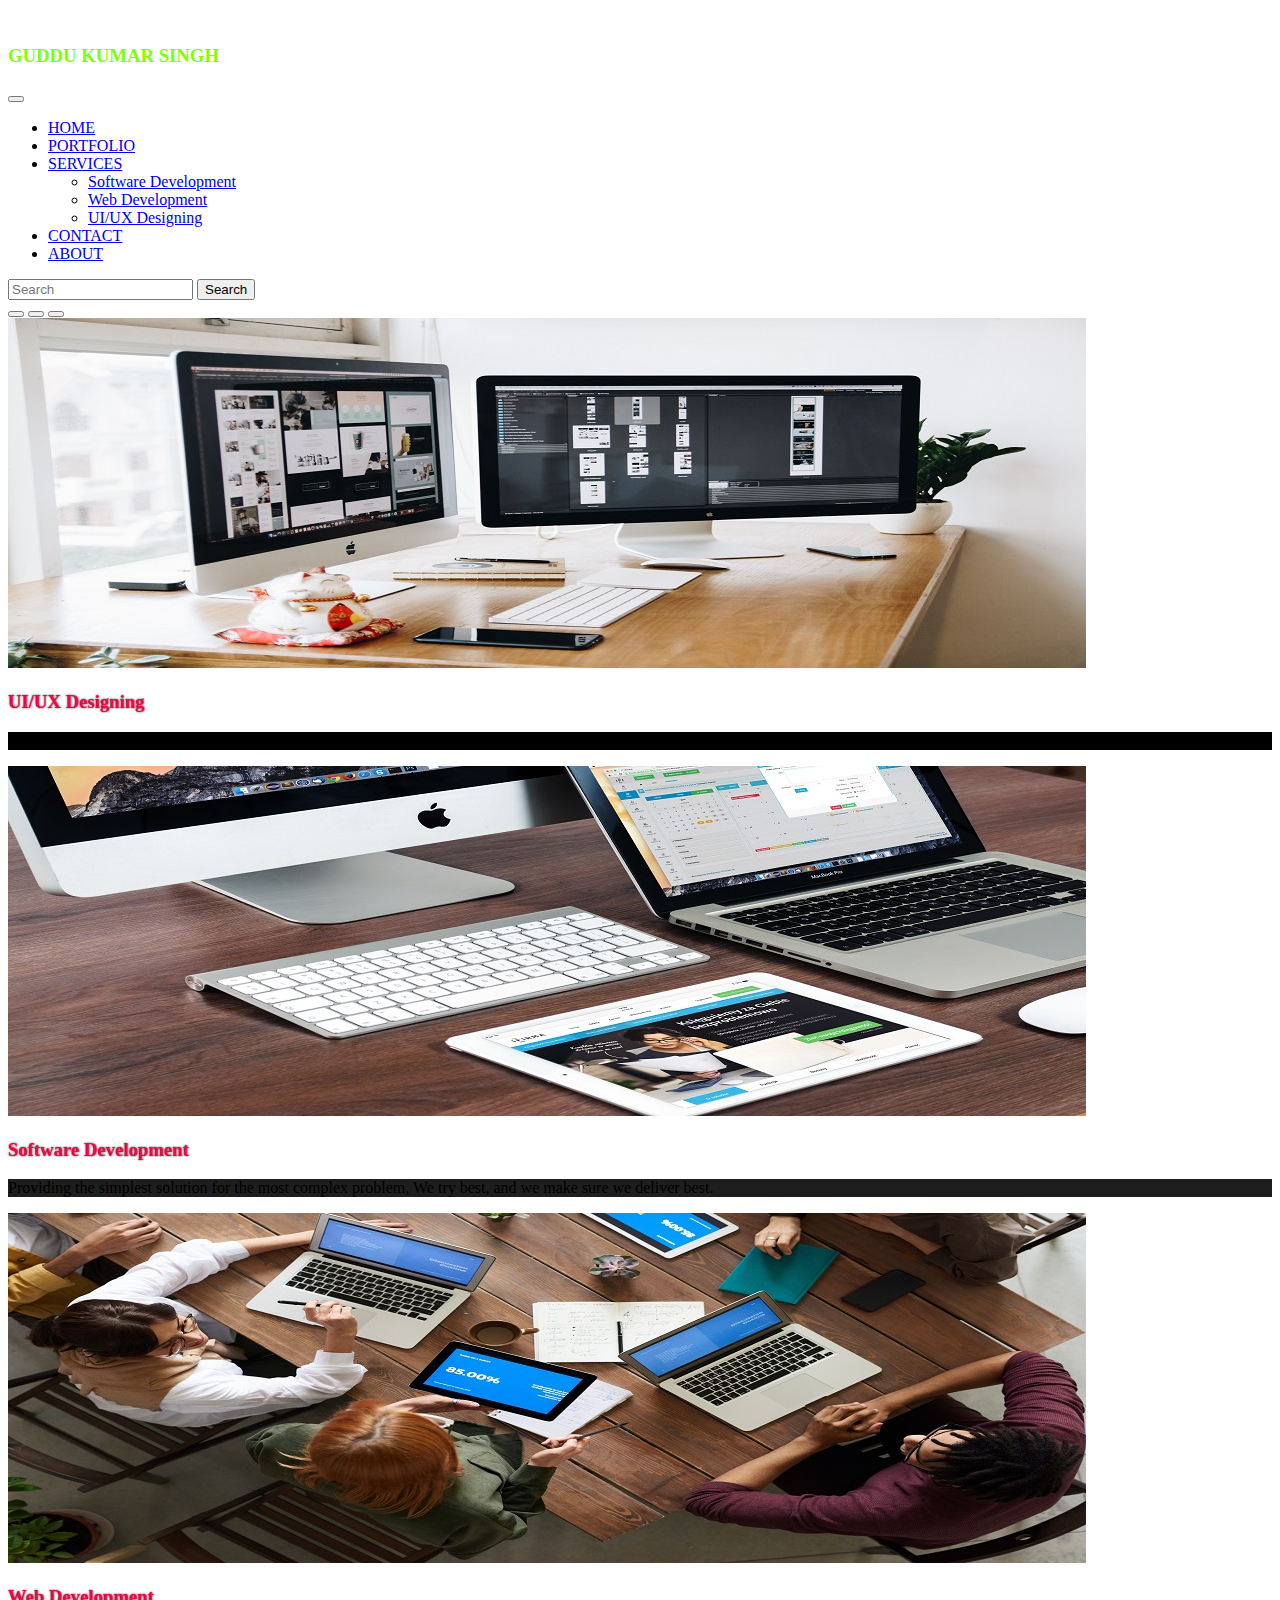
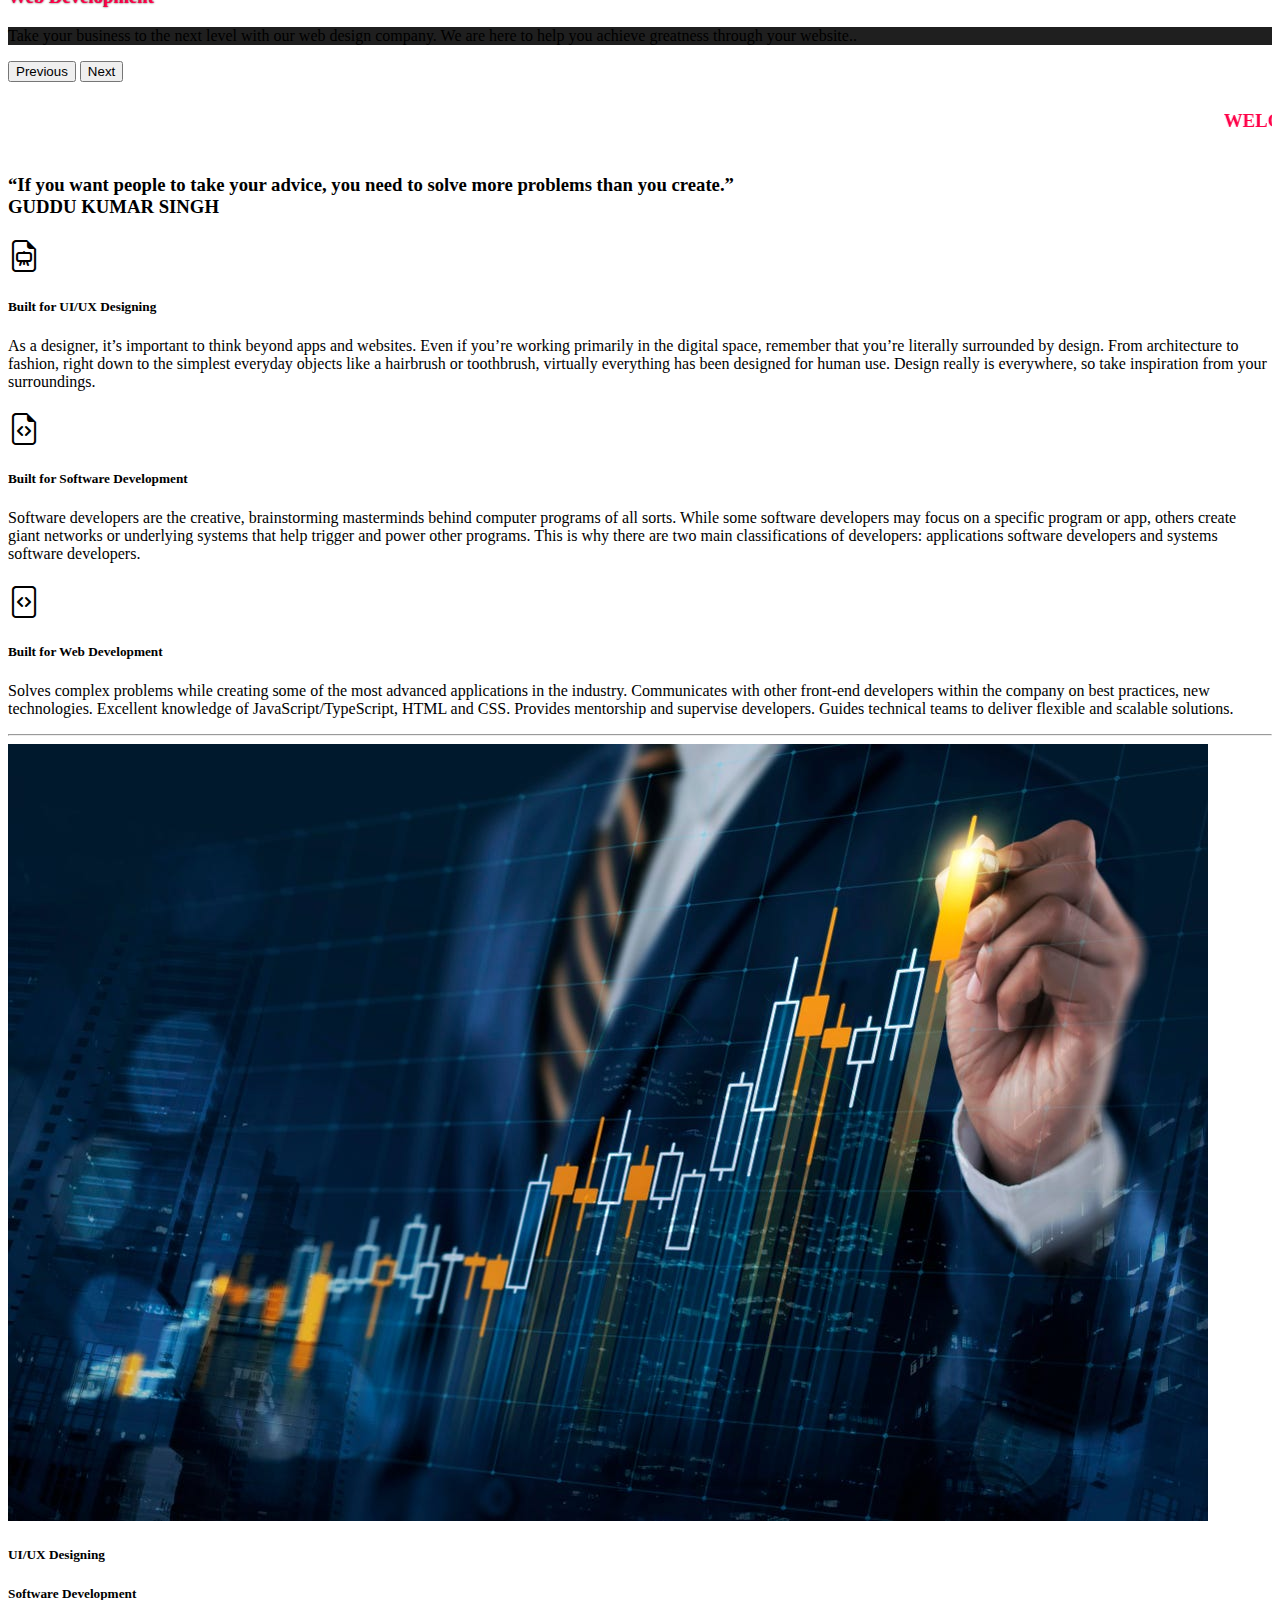
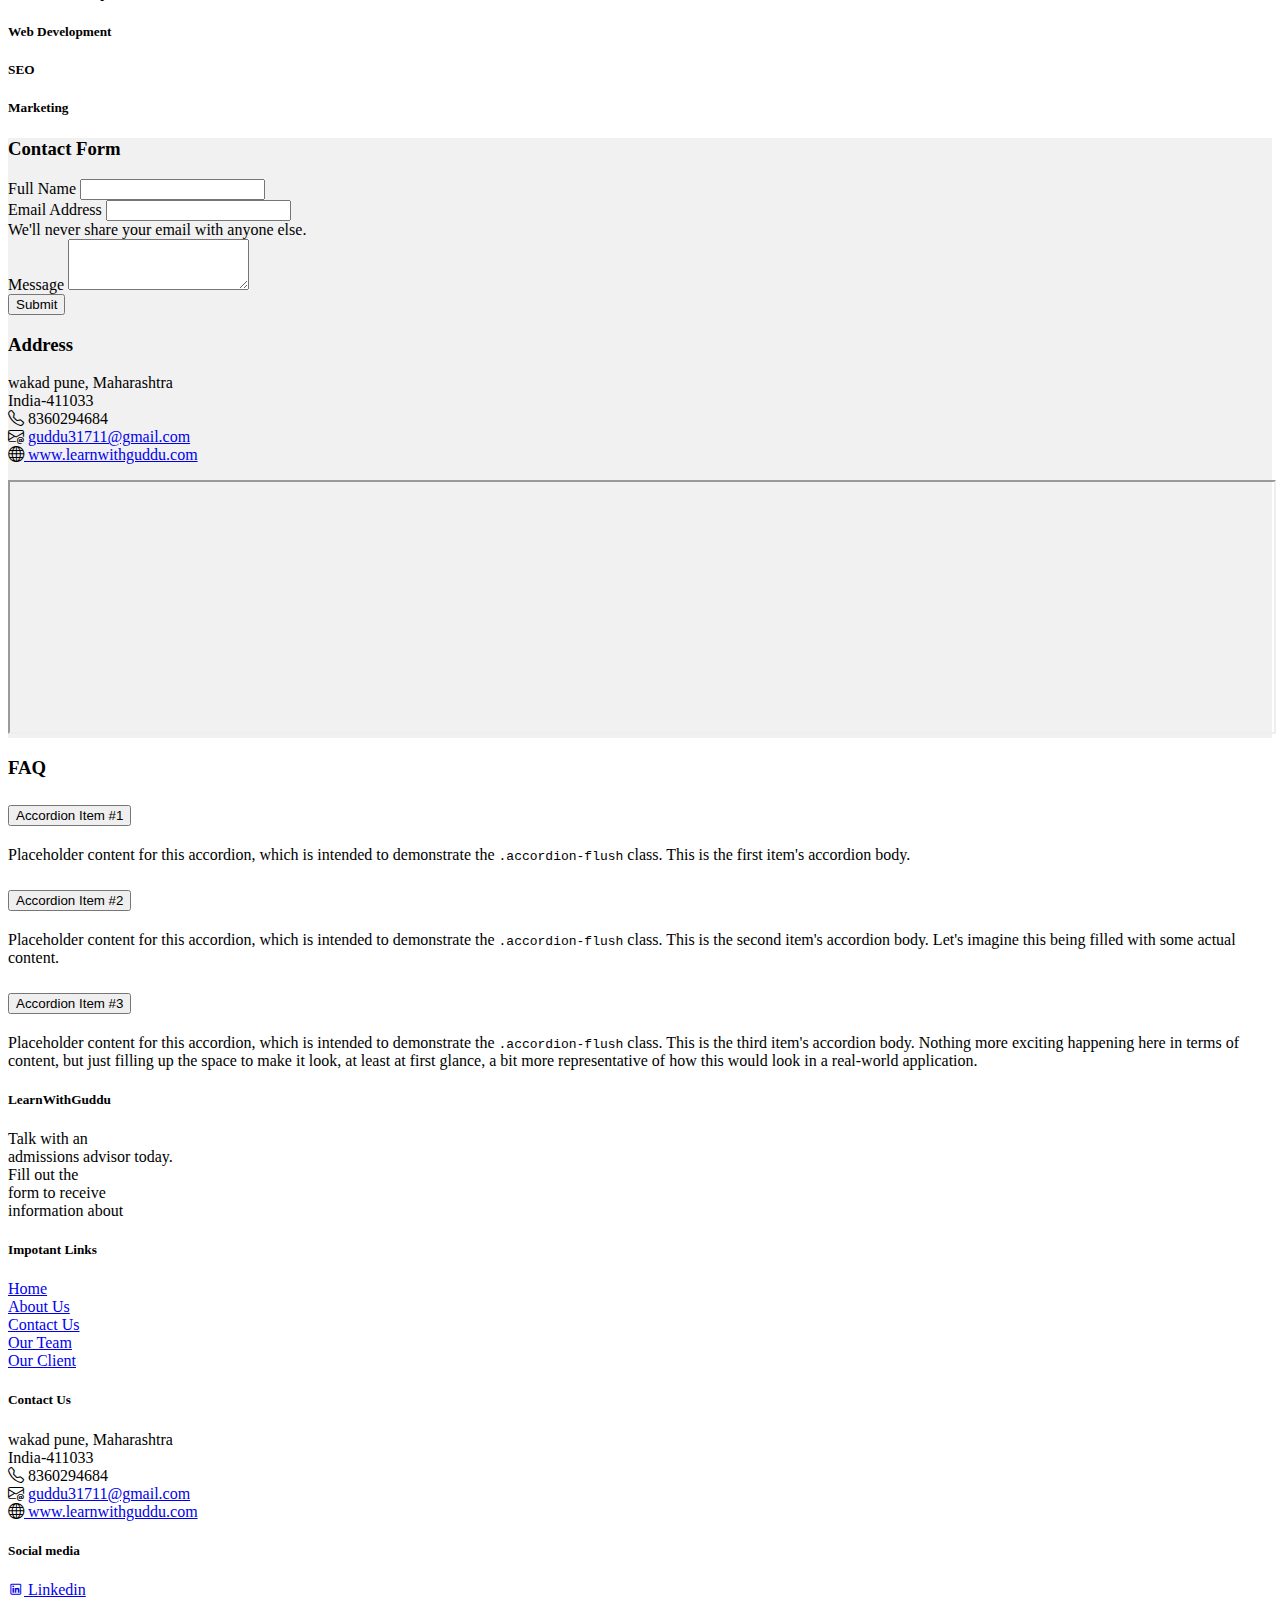
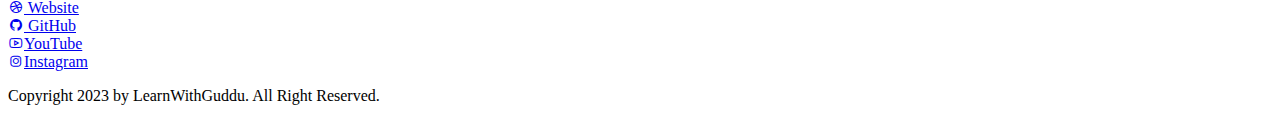
==== commit 72231dc4: "second commit" ====
--- a/index.html
+++ b/index.html
@@ -27,24 +27,24 @@
                 <a class="nav-link active " aria-current="page" href="./home/#">HOME</a>
               </li>
               <li class="nav-item">
-                <a class="nav-link" href="./portfolio/portfolio.html">PORTFOLIO</a>
+                <a class="nav-link" href="./portfolio.html">PORTFOLIO</a>
               </li>
               <li class="nav-item dropdown">
                 <a class="nav-link dropdown-toggle" href="#" role="button" data-bs-toggle="dropdown" aria-expanded="false">
                  SERVICES
                 </a>
                 <ul class="dropdown-menu">
-                  <li><a class="dropdown-item" href="#">Software Development</a></li>
-                  <li><a class="dropdown-item" href="#">Web Development</a></li>
+                  <li><a class="dropdown-item" href="./softdev.html">Software Development</a></li>
+                  <li><a class="dropdown-item" href="./webdev.html">Web Development</a></li>
           
-                  <li><a class="dropdown-item" href="#">UI/UX Designing</a></li>
+                  <li><a class="dropdown-item" href="./design.html">UI/UX Designing</a></li>
                 </ul>
               </li>
               <li class="nav-item">
-                <a class="nav-link" href="./contact/">CONTACT</a>
-              </li>
-              <li class="nav-item">
-                <a class="nav-link" href="./about/about.html">ABOUT</a>
+                <a class="nav-link" href="./contact.html">CONTACT</a>
+              </li>
+              <li class="nav-item">
+                <a class="nav-link" href="./about.html">ABOUT</a>
               </li>
             </ul>
             <form class="d-flex" role="search">
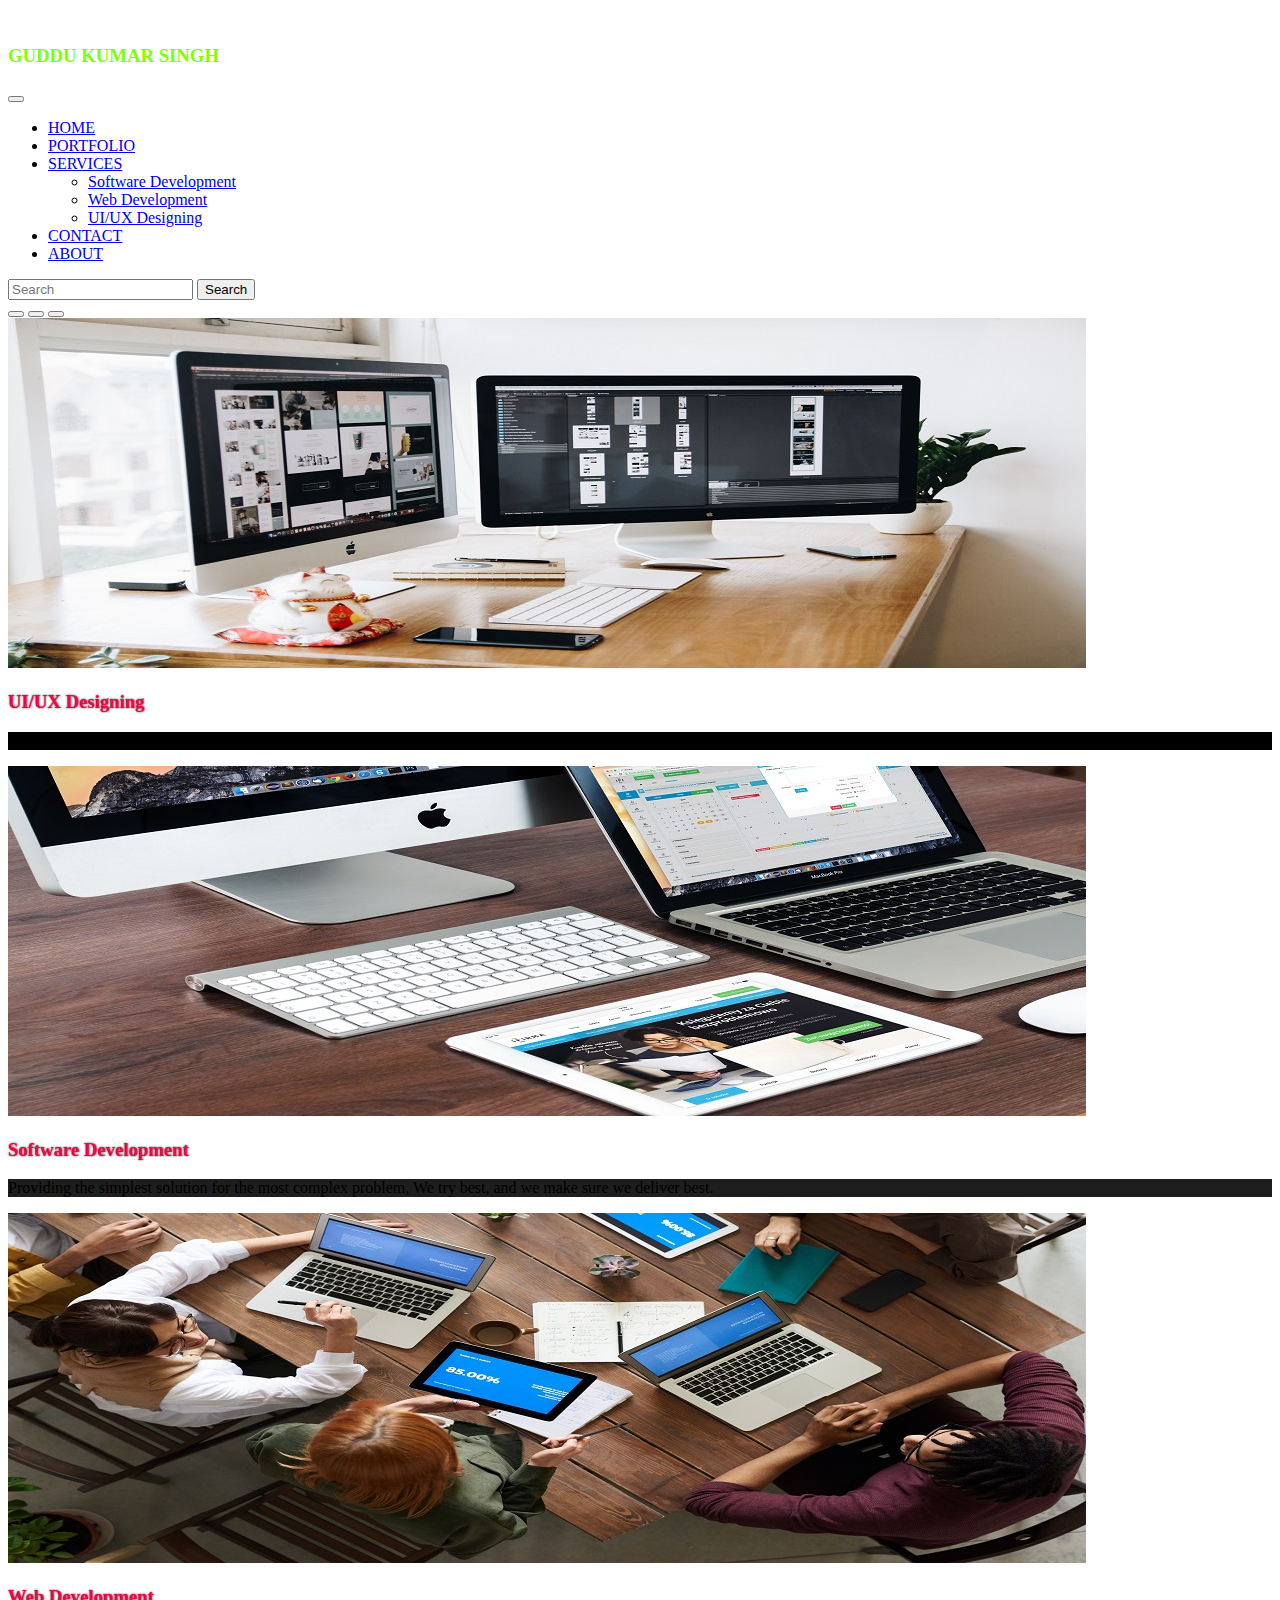
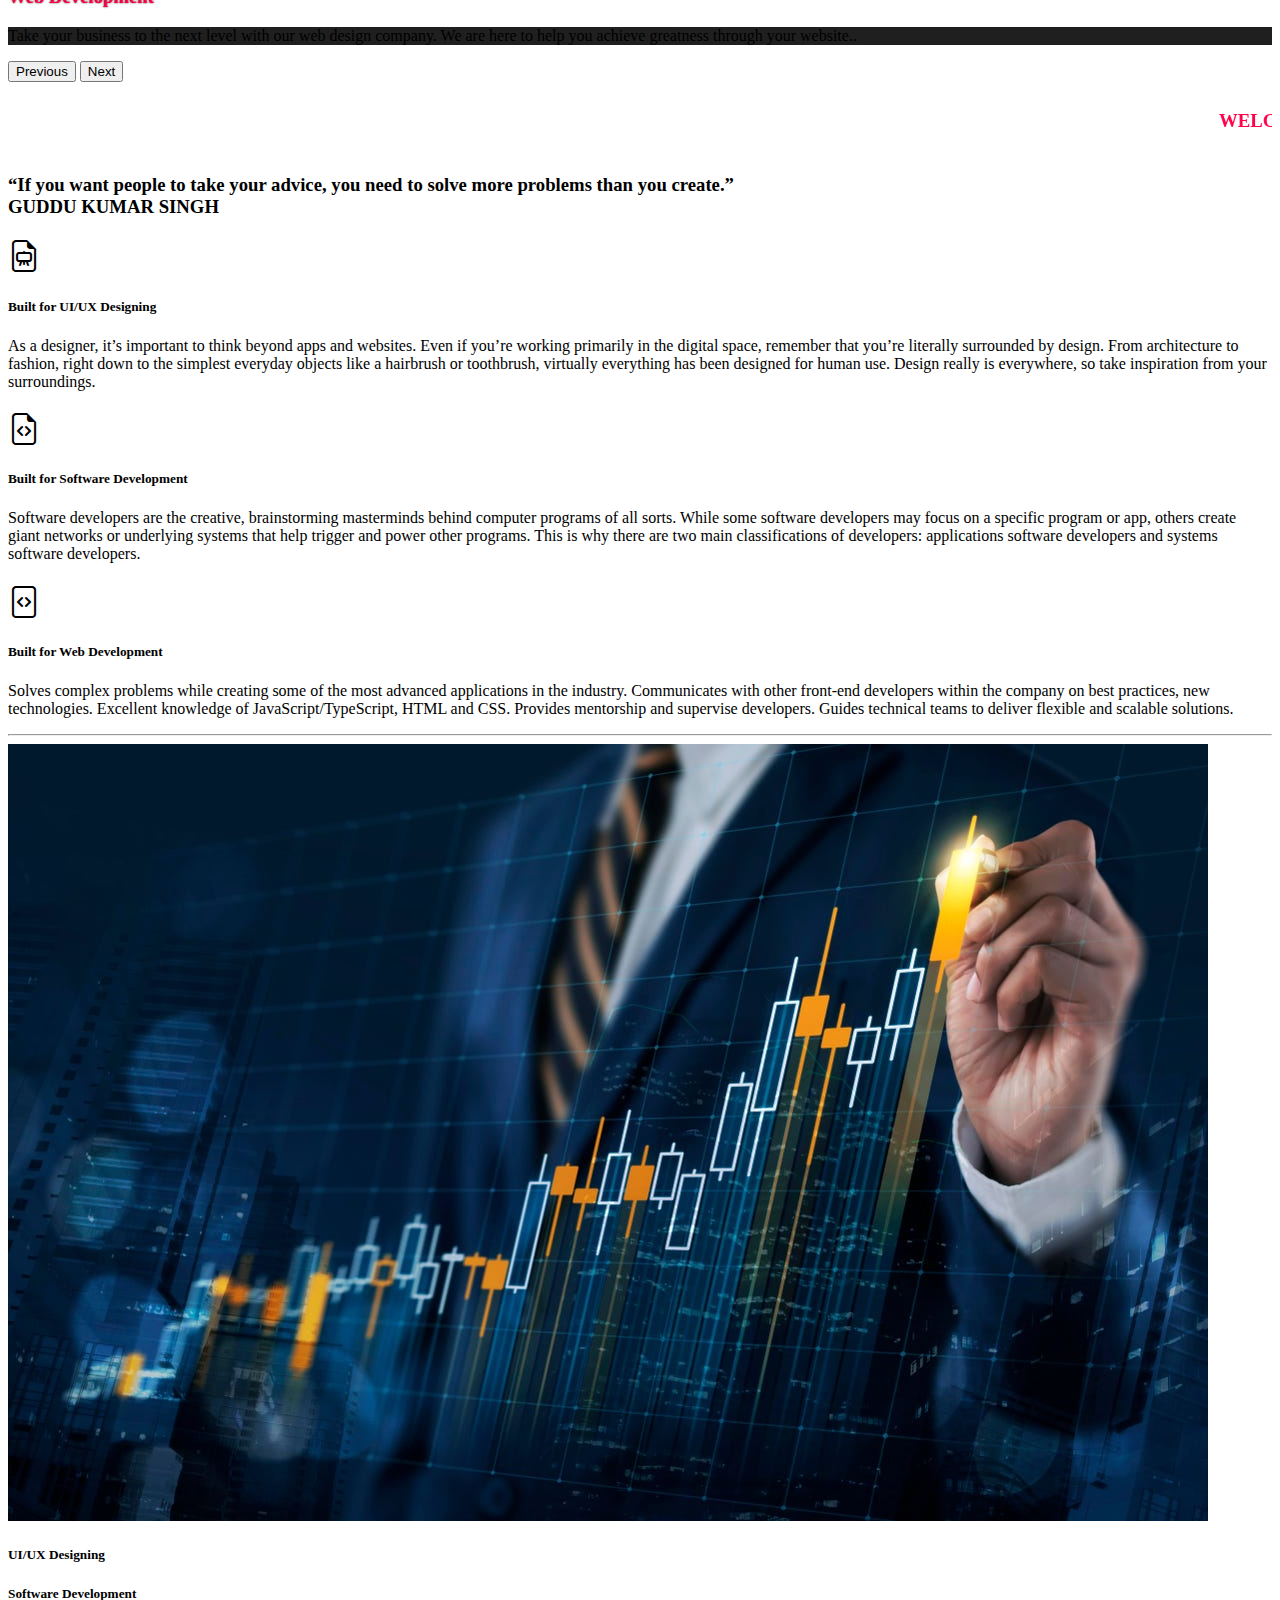
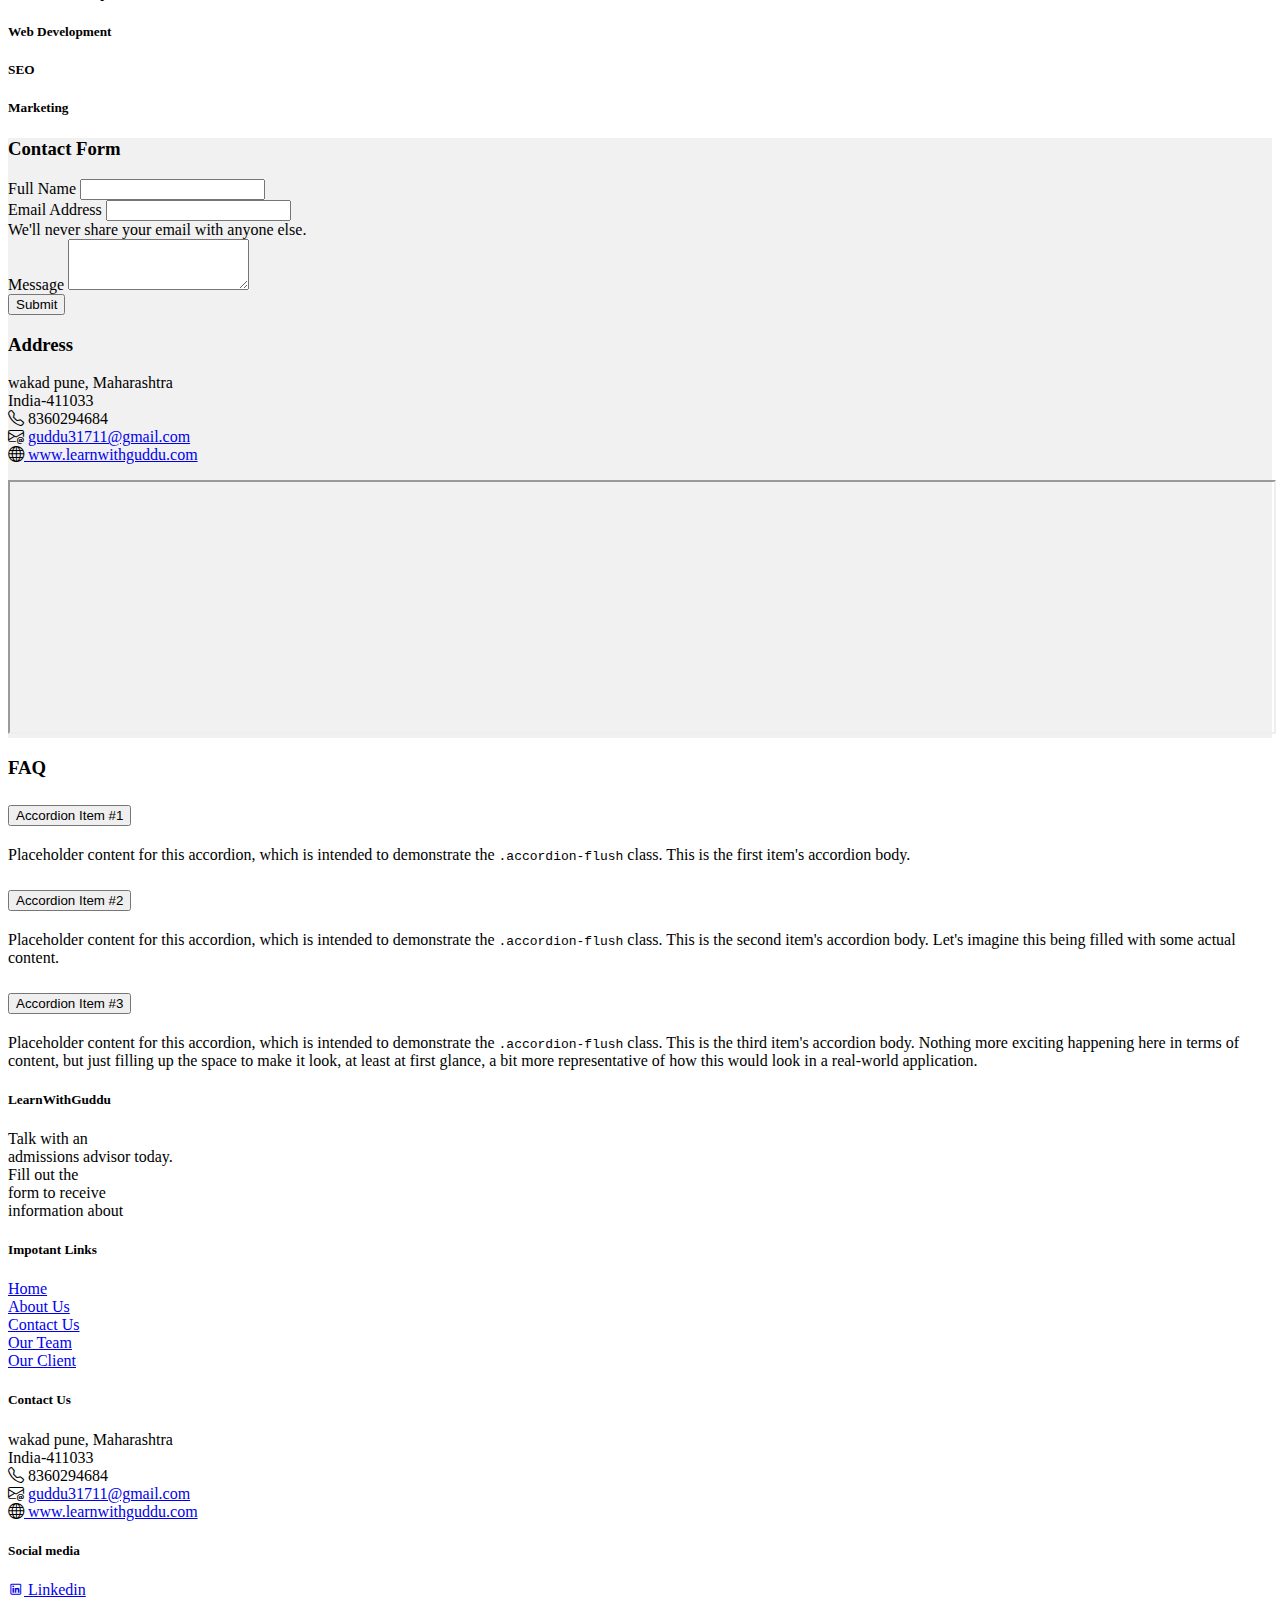
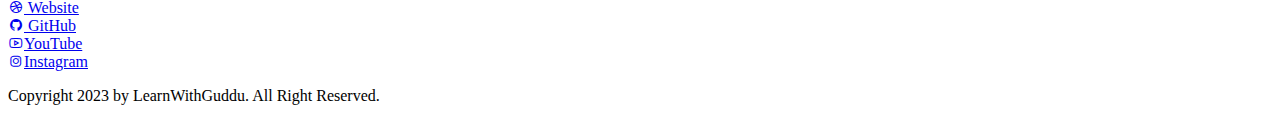
==== commit 85e49db9: "third" ====
--- a/index.html
+++ b/index.html
@@ -24,7 +24,7 @@
           <div class="collapse navbar-collapse " id="navbarSupportedContent">
             <ul class="navbar-nav me-auto mb-2 mb-lg-0 ">
               <li class="nav-item">
-                <a class="nav-link active " aria-current="page" href="./home/#">HOME</a>
+                <a class="nav-link active " aria-current="page" href="./home">HOME</a>
               </li>
               <li class="nav-item">
                 <a class="nav-link" href="./portfolio.html">PORTFOLIO</a>
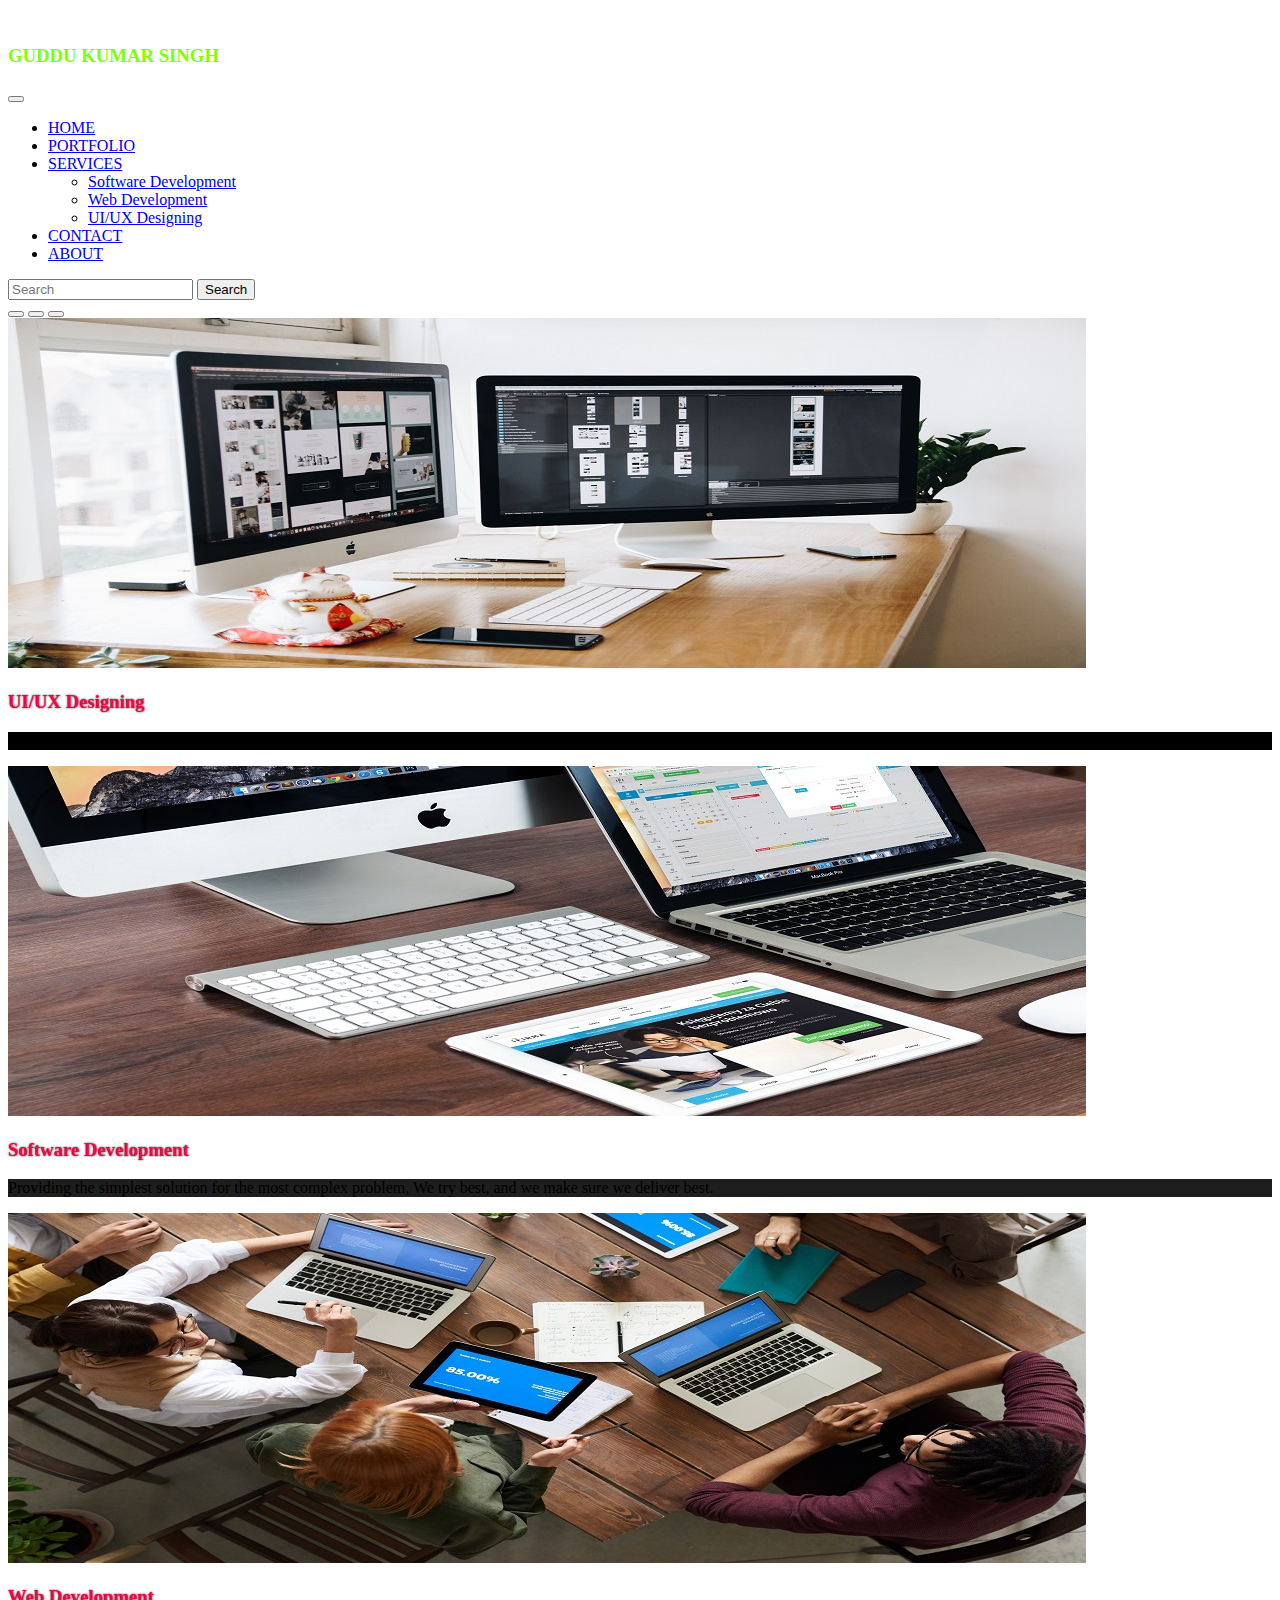
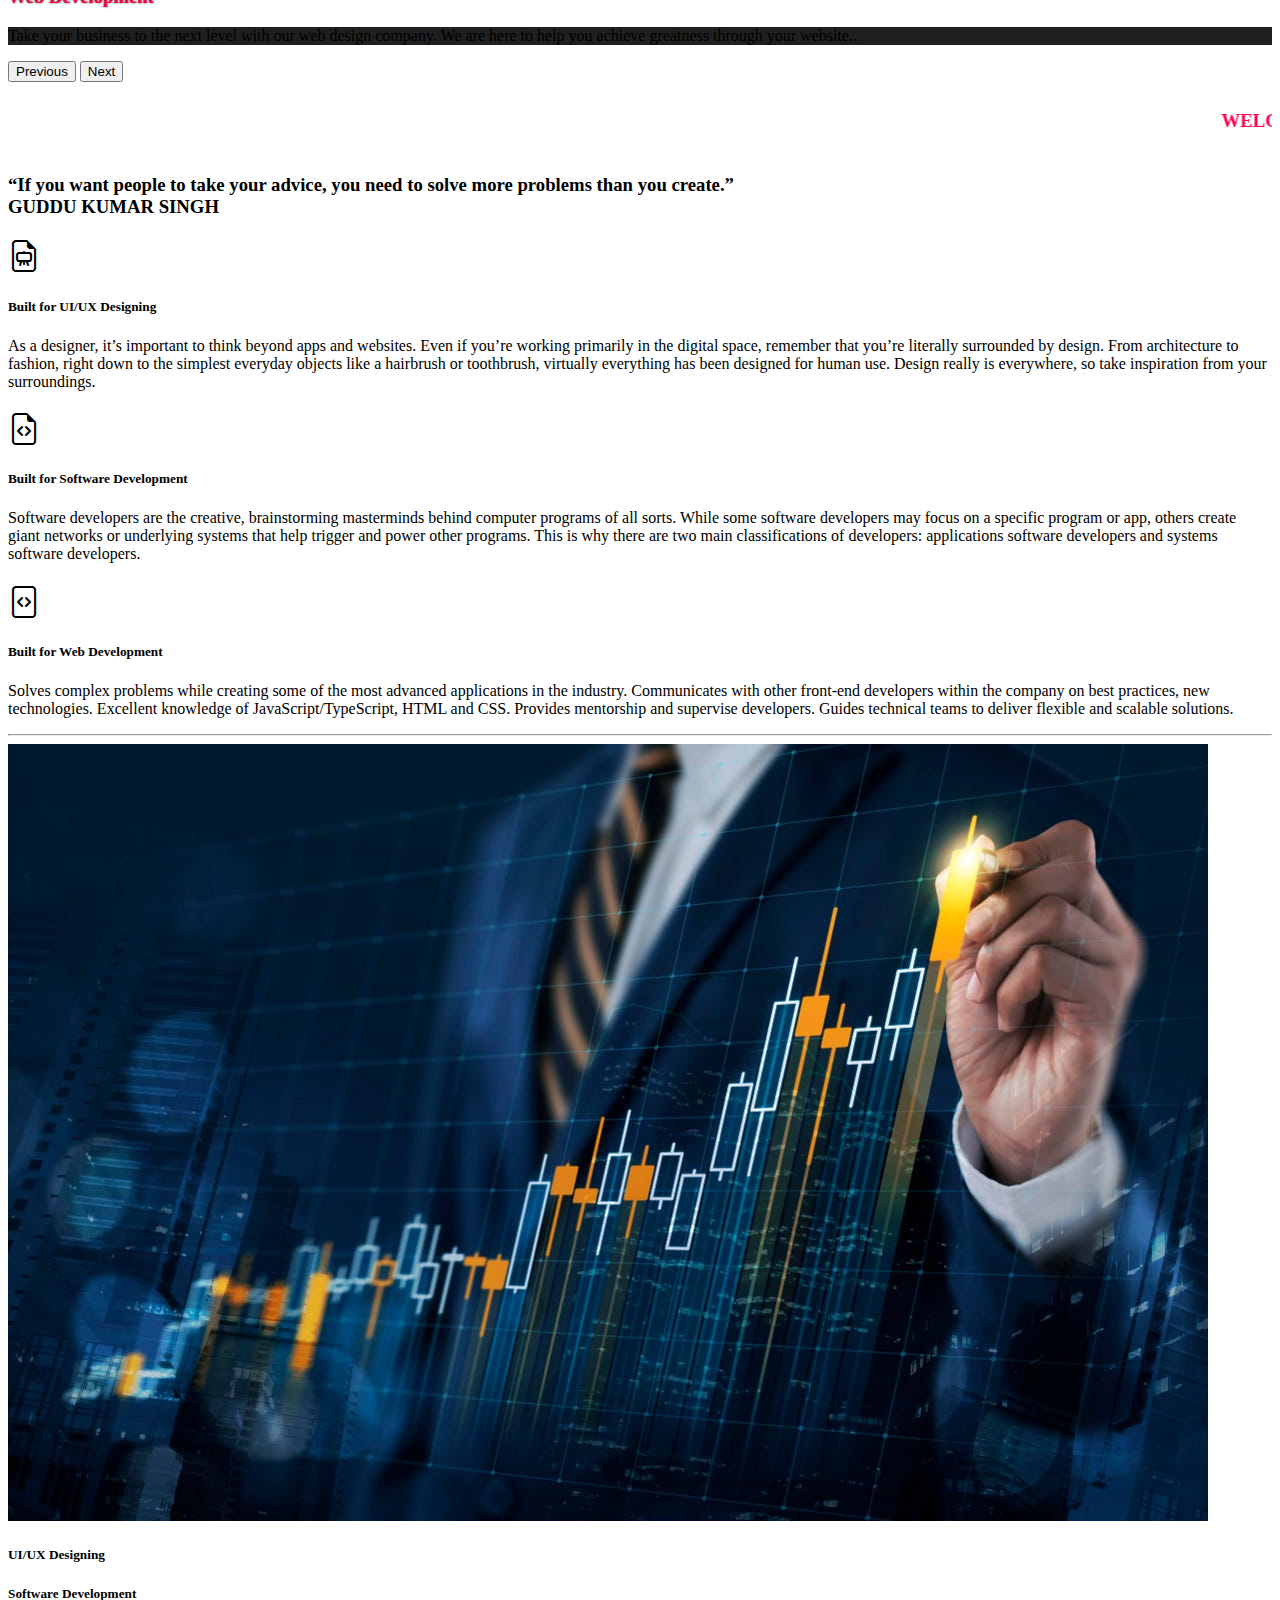
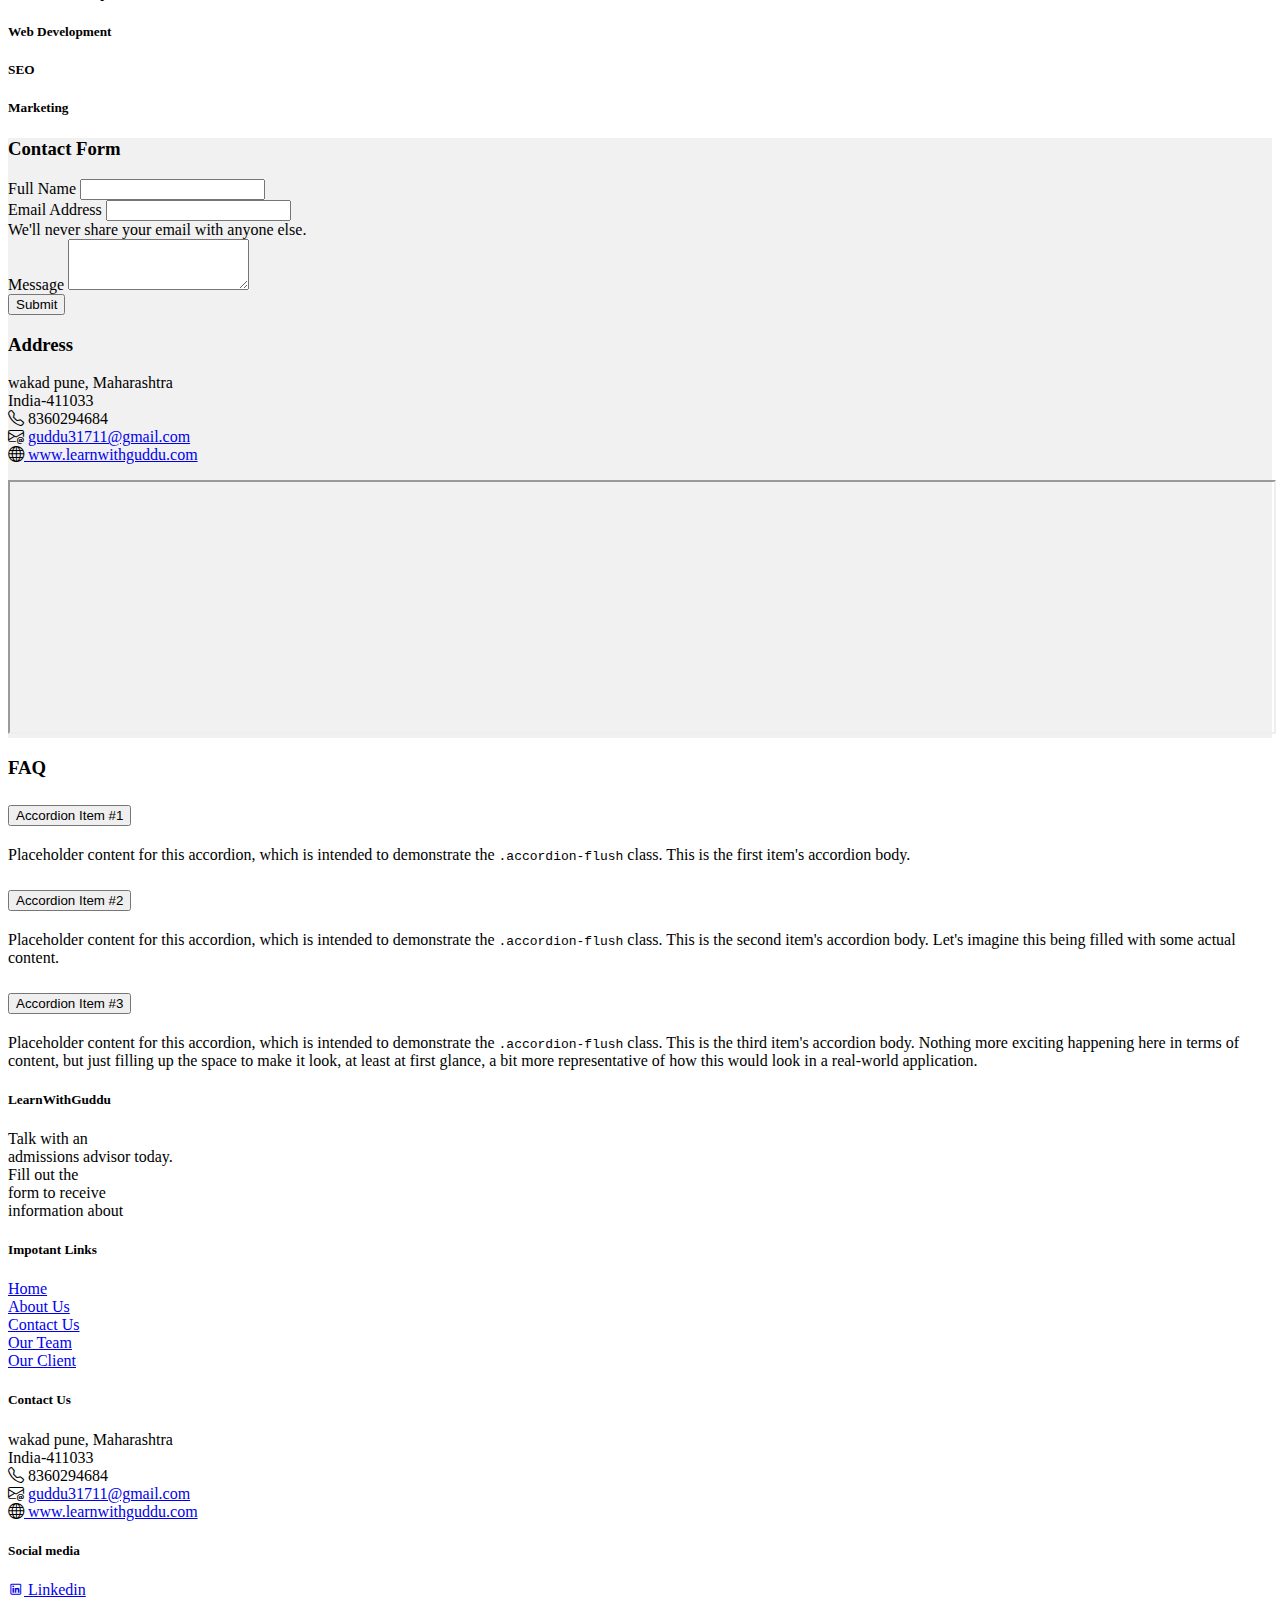
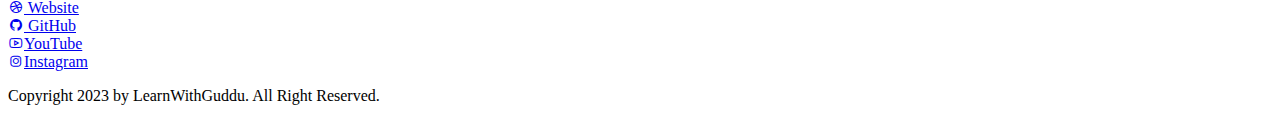
==== commit 24a83d91: "4th" ====
--- a/index.html
+++ b/index.html
@@ -24,10 +24,10 @@
           <div class="collapse navbar-collapse " id="navbarSupportedContent">
             <ul class="navbar-nav me-auto mb-2 mb-lg-0 ">
               <li class="nav-item">
-                <a class="nav-link active " aria-current="page" href="./home">HOME</a>
-              </li>
-              <li class="nav-item">
-                <a class="nav-link" href="./portfolio.html">PORTFOLIO</a>
+                <a class="nav-link active " aria-current="page" href="Home">HOME</a>
+              </li>
+              <li class="nav-item">
+                <a class="nav-link" href="portfolio">PORTFOLIO</a>
               </li>
               <li class="nav-item dropdown">
                 <a class="nav-link dropdown-toggle" href="#" role="button" data-bs-toggle="dropdown" aria-expanded="false">
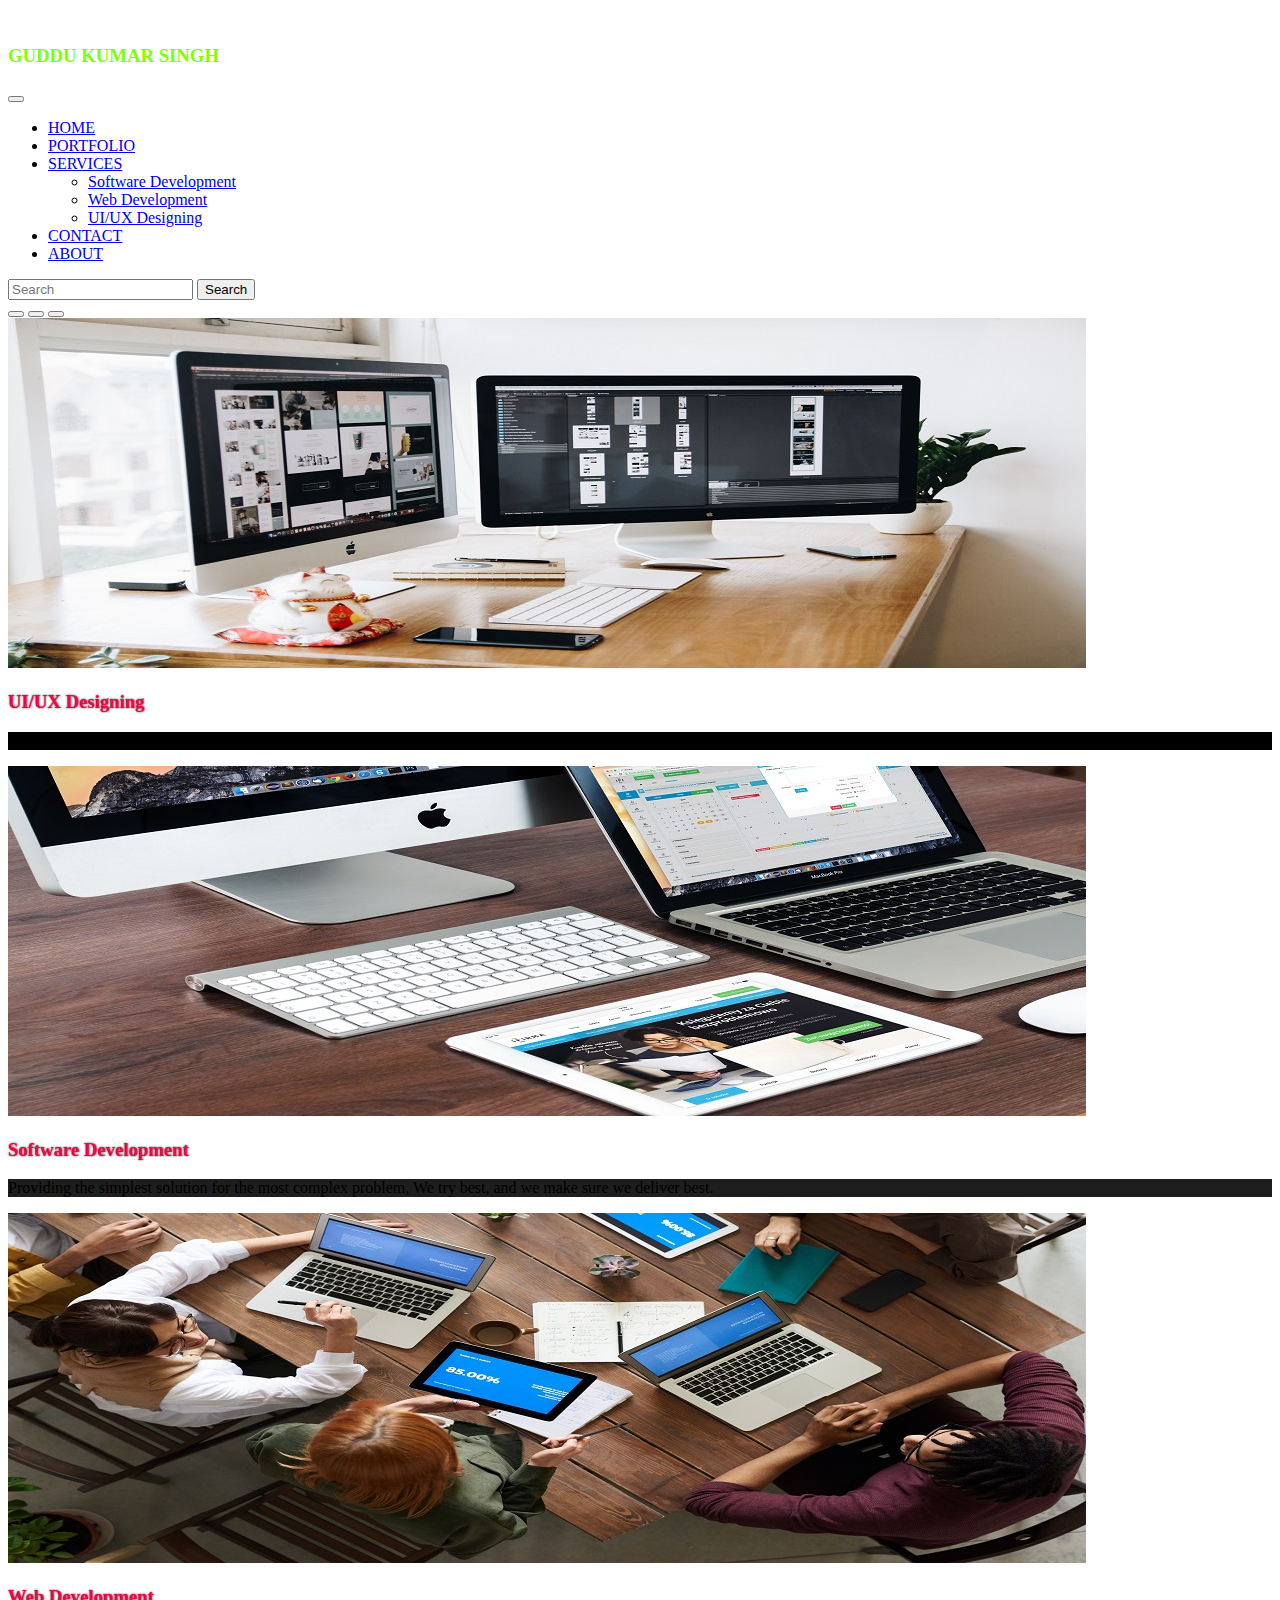
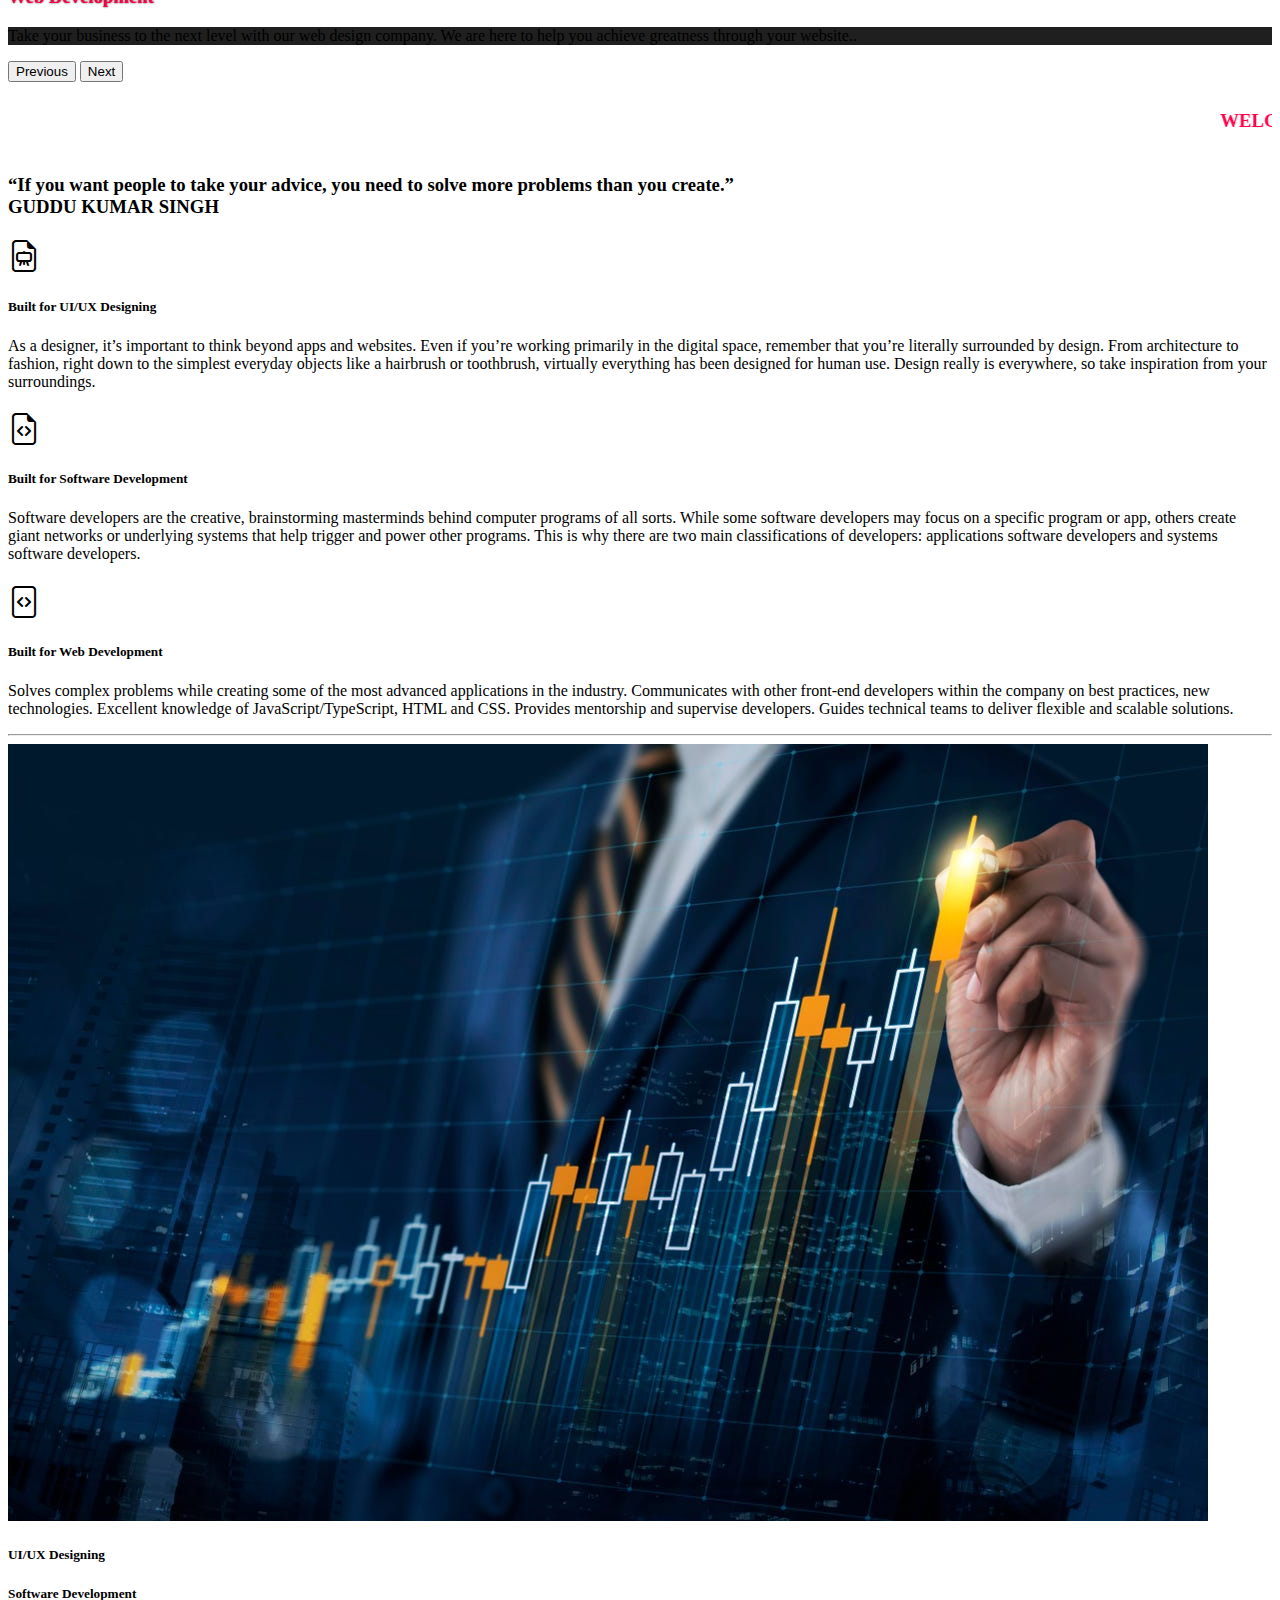
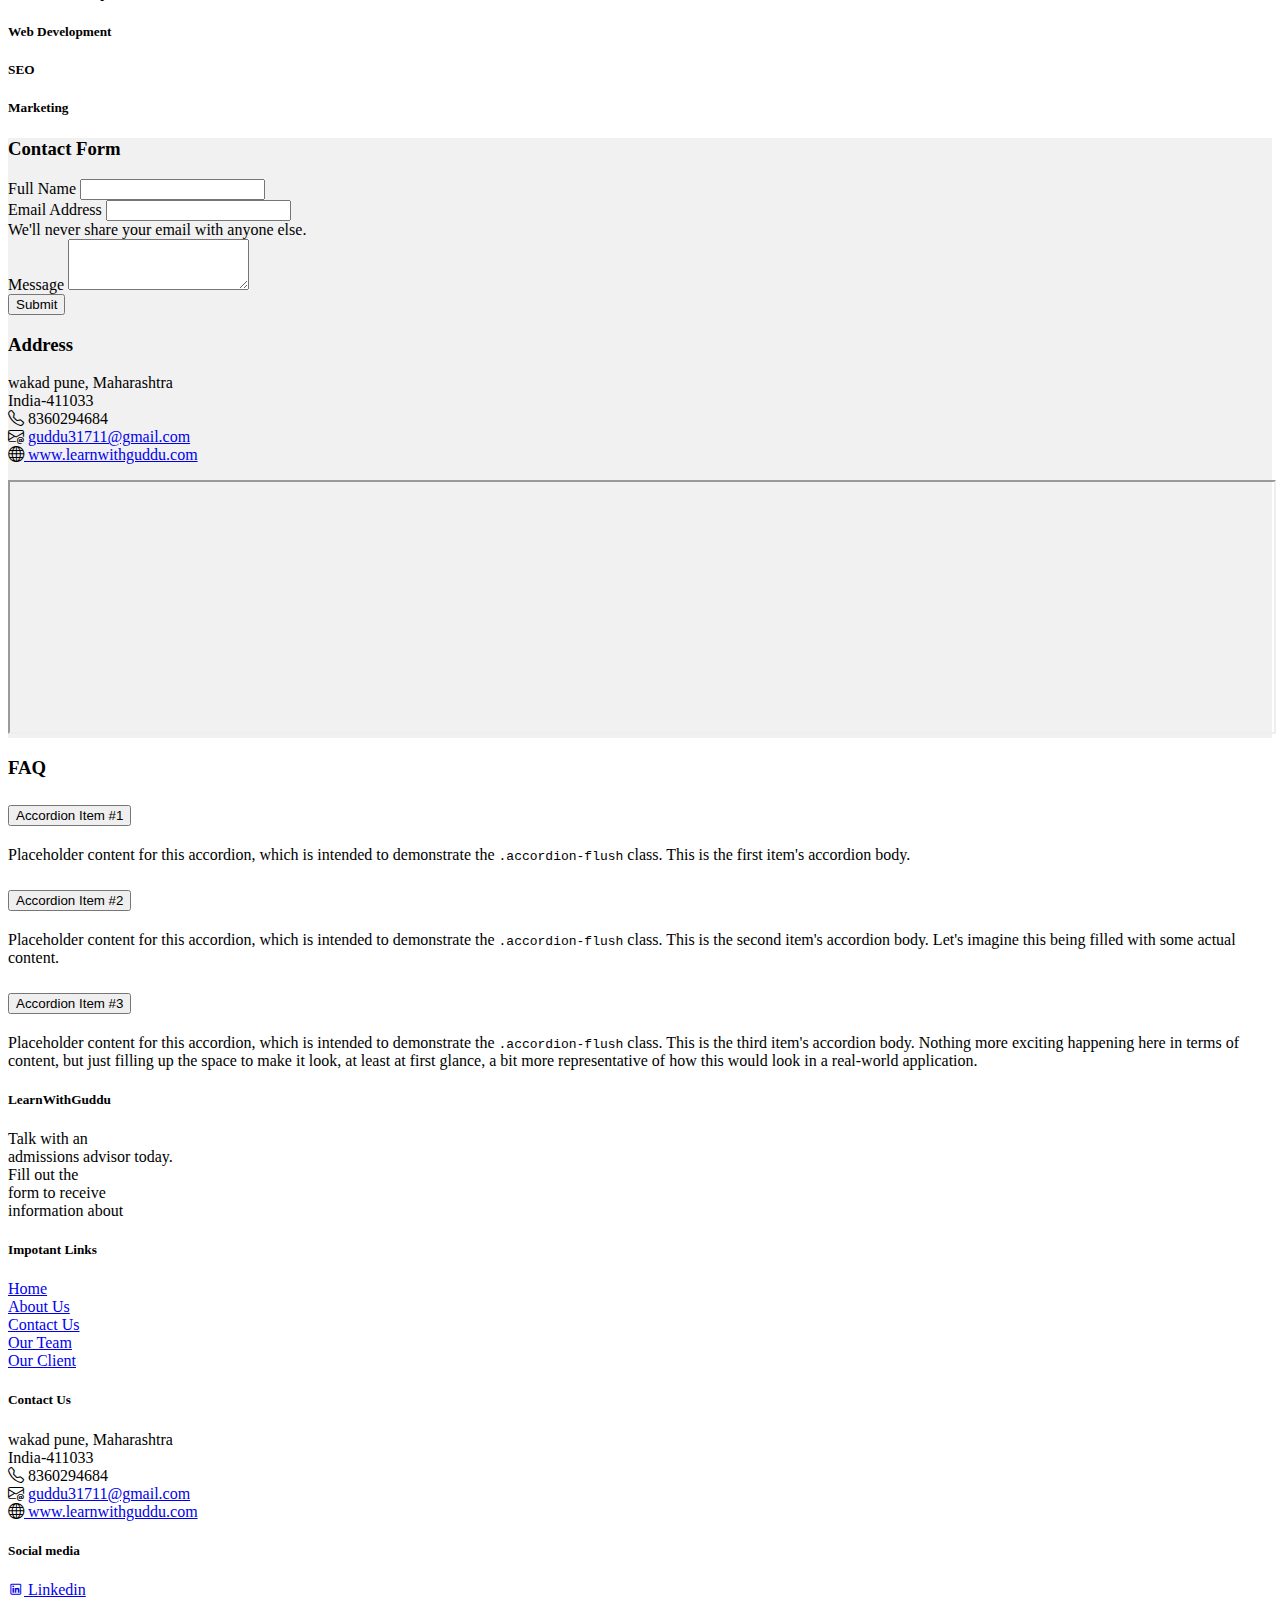
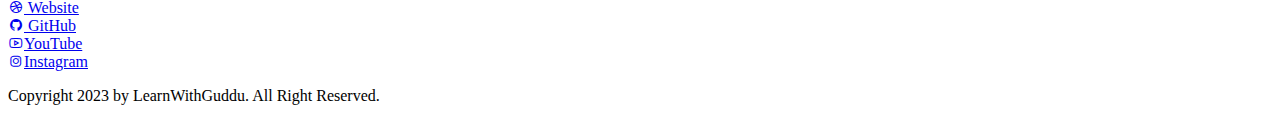
==== commit 67180519: "5th" ====
--- a/index.html
+++ b/index.html
@@ -24,7 +24,7 @@
           <div class="collapse navbar-collapse " id="navbarSupportedContent">
             <ul class="navbar-nav me-auto mb-2 mb-lg-0 ">
               <li class="nav-item">
-                <a class="nav-link active " aria-current="page" href="Home">HOME</a>
+                <a class="nav-link active " aria-current="page" href="home">HOME</a>
               </li>
               <li class="nav-item">
                 <a class="nav-link" href="portfolio">PORTFOLIO</a>
@@ -34,17 +34,17 @@
                  SERVICES
                 </a>
                 <ul class="dropdown-menu">
-                  <li><a class="dropdown-item" href="./softdev.html">Software Development</a></li>
-                  <li><a class="dropdown-item" href="./webdev.html">Web Development</a></li>
+                  <li><a class="dropdown-item" href="softdev">Software Development</a></li>
+                  <li><a class="dropdown-item" href="webdev">Web Development</a></li>
           
-                  <li><a class="dropdown-item" href="./design.html">UI/UX Designing</a></li>
+                  <li><a class="dropdown-item" href="design">UI/UX Designing</a></li>
                 </ul>
               </li>
               <li class="nav-item">
-                <a class="nav-link" href="./contact.html">CONTACT</a>
-              </li>
-              <li class="nav-item">
-                <a class="nav-link" href="./about.html">ABOUT</a>
+                <a class="nav-link" href="contact">CONTACT</a>
+              </li>
+              <li class="nav-item">
+                <a class="nav-link" href="about">ABOUT</a>
               </li>
             </ul>
             <form class="d-flex" role="search">
